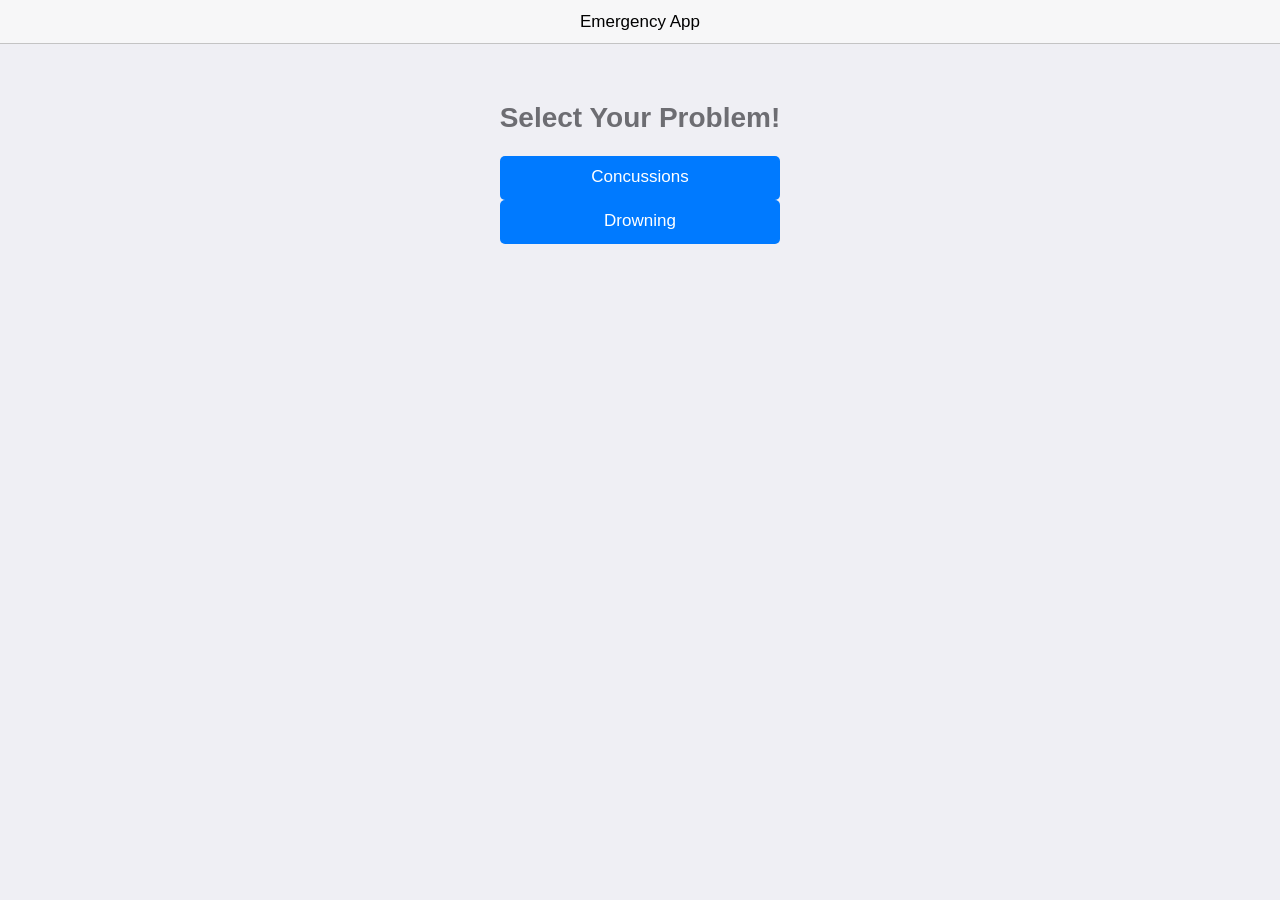
==== platforms/browser/www/index.html @ ed2ffac3 "Initial commit" ====
<!DOCTYPE html>
<html>
<head>
    <!--
        Customize this policy to fit your own app's needs. For more guidance, see:
            https://github.com/apache/cordova-plugin-whitelist/blob/master/README.md#content-security-policy
        Some notes:
            * gap: is required only on iOS (when using UIWebView) and is needed for JS->native communication
            * https://ssl.gstatic.com is required only on Android and is needed for TalkBack to function properly
            * Disables use of inline scripts in order to mitigate risk of XSS vulnerabilities. To change this:
                * Enable inline JS: add 'unsafe-inline' to default-src
        -->
    <meta http-equiv="Content-Security-Policy" content="default-src 'self' data: gap: https://ssl.gstatic.com 'unsafe-eval'; style-src 'self' 'unsafe-inline'; media-src *">

    <!-- Required meta tags-->
    <meta charset="utf-8">
    <meta name="viewport" content="width=device-width, initial-scale=1, maximum-scale=1, minimum-scale=1, user-scalable=no, minimal-ui">
    <meta name="apple-mobile-web-app-capable" content="yes">
    <meta name="apple-mobile-web-app-status-bar-style" content="black">
    <meta name="format-detection" content="telephone=no">
    <meta name="msapplication-tap-highlight" content="no">

    <!-- Your app title -->
    <title>Emergency App</title>

    <!-- This template defaults to the iOS CSS theme. To support both iOS and material design themes, see the Framework7 Tutorial at the link below:
        http://www.idangero.us/framework7/tutorials/maintain-both-ios-and-material-themes-in-single-app.html
     -->

    <link rel="stylesheet" href="lib/framework7/css/framework7.ios.min.css">
    <link rel="stylesheet" href="lib/framework7/css/framework7.ios.colors.min.css">

    <link rel="stylesheet" href="css/styles.css">
</head>

<body>



    <!-- Views -->
    <div class="views">
        <!-- Your main view, should have "view-main" class -->
        <div class="view view-main">
            <!-- Top Navbar-->
            <div class="navbar">
                <div class="navbar-inner">
                    <!-- We need cool sliding animation on title element, so we have additional "sliding" class -->
                    <div class="center sliding">Emergency App</div>

                </div>
            </div>
            <!-- Pages container, because we use fixed-through navbar and toolbar, it has additional appropriate classes-->
            <div class="pages navbar-through toolbar-through">
                <!-- Page, "data-page" contains page name -->
                <div data-page="index" class="page">
                    <!-- Scrollable page content -->
                    <div class="page-content">
                        <div class="content-block">
                            <div class="Aligner">
                              <div class="Aligner-item--center">
                                <h1>Select Your Problem!</h1>
                                <a class="button button-big button-fill" href="concussion_1.html">Concussions</a>
                                <a class="button button-big button-fill" href="drowning_1.html">Drowning</a>
                              </div>
                            </div>
                        </div>
                    </div>
                </div>
            </div>
            <!-- Bottom Toolbar-->

        </div>
    </div>

    <script type="text/javascript" src="cordova.js"></script>
    <script type="text/javascript" src="lib/framework7/js/framework7.min.js"></script>
    <script type="text/javascript" src="js/my-app.js"></script>
</body>

</html>
---- platforms/browser/www/lib/framework7/css/framework7.ios.min.css ----
/**
 * Framework7 1.4.0
 * Full Featured Mobile HTML Framework For Building iOS & Android Apps
 * 
 * http://www.idangero.us/framework7
 * 
 * Copyright 2015, Vladimir Kharlampidi
 * The iDangero.us
 * http://www.idangero.us/
 * 
 * Licensed under MIT
 * 
 * Released on: December 7, 2015
 */
body,html{position:relative;height:100%;width:100%;overflow-x:hidden}body{font-family:-apple-system,SF UI Text,Helvetica Neue,Helvetica,Arial,sans-serif;margin:0;padding:0;color:#000;font-size:14px;line-height:1.4;width:100%;-webkit-text-size-adjust:100%;background:#fff;overflow:hidden}@media all and (width:1024px) and (height:691px) and (orientation:landscape){body,html{height:671px}}@media all and (width:1024px) and (height:692px) and (orientation:landscape){body,html{height:672px}}*{-webkit-tap-highlight-color:transparent;-webkit-touch-callout:none}a,input,select,textarea{outline:0}a{text-decoration:none;color:#007aff}p{margin:1em 0}.row{display:-webkit-box;display:-ms-flexbox;display:-webkit-flex;display:flex;-webkit-box-pack:justify;-ms-flex-pack:justify;-webkit-justify-content:space-between;justify-content:space-between;-webkit-box-lines:multiple;-moz-box-lines:multiple;-webkit-flex-wrap:wrap;-ms-flex-wrap:wrap;flex-wrap:wrap;-webkit-box-align:start;-ms-flex-align:start;-webkit-align-items:flex-start;align-items:flex-start}.row>[class*=col-]{box-sizing:border-box}.row .col-auto{width:100%}.row .col-100{width:100%;width:-webkit-calc((100% - 15px*0)/ 1);width:calc((100% - 15px*0)/ 1)}.row.no-gutter .col-100{width:100%}.row .col-95{width:95%;width:-webkit-calc((100% - 15px*.05263157894736836)/ 1.0526315789473684);width:calc((100% - 15px*.05263157894736836)/ 1.0526315789473684)}.row.no-gutter .col-95{width:95%}.row .col-90{width:90%;width:-webkit-calc((100% - 15px*.11111111111111116)/ 1.1111111111111112);width:calc((100% - 15px*.11111111111111116)/ 1.1111111111111112)}.row.no-gutter .col-90{width:90%}.row .col-85{width:85%;width:-webkit-calc((100% - 15px*.17647058823529416)/ 1.1764705882352942);width:calc((100% - 15px*.17647058823529416)/ 1.1764705882352942)}.row.no-gutter .col-85{width:85%}.row .col-80{width:80%;width:-webkit-calc((100% - 15px*.25)/ 1.25);width:calc((100% - 15px*.25)/ 1.25)}.row.no-gutter .col-80{width:80%}.row .col-75{width:75%;width:-webkit-calc((100% - 15px*.33333333333333326)/ 1.3333333333333333);width:calc((100% - 15px*.33333333333333326)/ 1.3333333333333333)}.row.no-gutter .col-75{width:75%}.row .col-66{width:66.66666666666666%;width:-webkit-calc((100% - 15px*.5000000000000002)/ 1.5000000000000002);width:calc((100% - 15px*.5000000000000002)/ 1.5000000000000002)}.row.no-gutter .col-66{width:66.66666666666666%}.row .col-60{width:60%;width:-webkit-calc((100% - 15px*.6666666666666667)/ 1.6666666666666667);width:calc((100% - 15px*.6666666666666667)/ 1.6666666666666667)}.row.no-gutter .col-60{width:60%}.row .col-50{width:50%;width:-webkit-calc((100% - 15px*1)/ 2);width:calc((100% - 15px*1)/ 2)}.row.no-gutter .col-50{width:50%}.row .col-40{width:40%;width:-webkit-calc((100% - 15px*1.5)/ 2.5);width:calc((100% - 15px*1.5)/ 2.5)}.row.no-gutter .col-40{width:40%}.row .col-33{width:33.333333333333336%;width:-webkit-calc((100% - 15px*2)/ 3);width:calc((100% - 15px*2)/ 3)}.row.no-gutter .col-33{width:33.333333333333336%}.row .col-25{width:25%;width:-webkit-calc((100% - 15px*3)/ 4);width:calc((100% - 15px*3)/ 4)}.row.no-gutter .col-25{width:25%}.row .col-20{width:20%;width:-webkit-calc((100% - 15px*4)/ 5);width:calc((100% - 15px*4)/ 5)}.row.no-gutter .col-20{width:20%}.row .col-15{width:15%;width:-webkit-calc((100% - 15px*5.666666666666667)/ 6.666666666666667);width:calc((100% - 15px*5.666666666666667)/ 6.666666666666667)}.row.no-gutter .col-15{width:15%}.row .col-10{width:10%;width:-webkit-calc((100% - 15px*9)/ 10);width:calc((100% - 15px*9)/ 10)}.row.no-gutter .col-10{width:10%}.row .col-5{width:5%;width:-webkit-calc((100% - 15px*19)/ 20);width:calc((100% - 15px*19)/ 20)}.row.no-gutter .col-5{width:5%}.row .col-auto:nth-last-child(1),.row .col-auto:nth-last-child(1)~.col-auto{width:100%;width:-webkit-calc((100% - 15px*0)/ 1);width:calc((100% - 15px*0)/ 1)}.row.no-gutter .col-auto:nth-last-child(1),.row.no-gutter .col-auto:nth-last-child(1)~.col-auto{width:100%}.row .col-auto:nth-last-child(2),.row .col-auto:nth-last-child(2)~.col-auto{width:50%;width:-webkit-calc((100% - 15px*1)/ 2);width:calc((100% - 15px*1)/ 2)}.row.no-gutter .col-auto:nth-last-child(2),.row.no-gutter .col-auto:nth-last-child(2)~.col-auto{width:50%}.row .col-auto:nth-last-child(3),.row .col-auto:nth-last-child(3)~.col-auto{width:33.33333333%;width:-webkit-calc((100% - 15px*2)/ 3);width:calc((100% - 15px*2)/ 3)}.row.no-gutter .col-auto:nth-last-child(3),.row.no-gutter .col-auto:nth-last-child(3)~.col-auto{width:33.33333333%}.row .col-auto:nth-last-child(4),.row .col-auto:nth-last-child(4)~.col-auto{width:25%;width:-webkit-calc((100% - 15px*3)/ 4);width:calc((100% - 15px*3)/ 4)}.row.no-gutter .col-auto:nth-last-child(4),.row.no-gutter .col-auto:nth-last-child(4)~.col-auto{width:25%}.row .col-auto:nth-last-child(5),.row .col-auto:nth-last-child(5)~.col-auto{width:20%;width:-webkit-calc((100% - 15px*4)/ 5);width:calc((100% - 15px*4)/ 5)}.row.no-gutter .col-auto:nth-last-child(5),.row.no-gutter .col-auto:nth-last-child(5)~.col-auto{width:20%}.row .col-auto:nth-last-child(6),.row .col-auto:nth-last-child(6)~.col-auto{width:16.66666667%;width:-webkit-calc((100% - 15px*5)/ 6);width:calc((100% - 15px*5)/ 6)}.row.no-gutter .col-auto:nth-last-child(6),.row.no-gutter .col-auto:nth-last-child(6)~.col-auto{width:16.66666667%}.row .col-auto:nth-last-child(7),.row .col-auto:nth-last-child(7)~.col-auto{width:14.28571429%;width:-webkit-calc((100% - 15px*6)/ 7);width:calc((100% - 15px*6)/ 7)}.row.no-gutter .col-auto:nth-last-child(7),.row.no-gutter .col-auto:nth-last-child(7)~.col-auto{width:14.28571429%}.row .col-auto:nth-last-child(8),.row .col-auto:nth-last-child(8)~.col-auto{width:12.5%;width:-webkit-calc((100% - 15px*7)/ 8);width:calc((100% - 15px*7)/ 8)}.row.no-gutter .col-auto:nth-last-child(8),.row.no-gutter .col-auto:nth-last-child(8)~.col-auto{width:12.5%}.row .col-auto:nth-last-child(9),.row .col-auto:nth-last-child(9)~.col-auto{width:11.11111111%;width:-webkit-calc((100% - 15px*8)/ 9);width:calc((100% - 15px*8)/ 9)}.row.no-gutter .col-auto:nth-last-child(9),.row.no-gutter .col-auto:nth-last-child(9)~.col-auto{width:11.11111111%}.row .col-auto:nth-last-child(10),.row .col-auto:nth-last-child(10)~.col-auto{width:10%;width:-webkit-calc((100% - 15px*9)/ 10);width:calc((100% - 15px*9)/ 10)}.row.no-gutter .col-auto:nth-last-child(10),.row.no-gutter .col-auto:nth-last-child(10)~.col-auto{width:10%}.row .col-auto:nth-last-child(11),.row .col-auto:nth-last-child(11)~.col-auto{width:9.09090909%;width:-webkit-calc((100% - 15px*10)/ 11);width:calc((100% - 15px*10)/ 11)}.row.no-gutter .col-auto:nth-last-child(11),.row.no-gutter .col-auto:nth-last-child(11)~.col-auto{width:9.09090909%}.row .col-auto:nth-last-child(12),.row .col-auto:nth-last-child(12)~.col-auto{width:8.33333333%;width:-webkit-calc((100% - 15px*11)/ 12);width:calc((100% - 15px*11)/ 12)}.row.no-gutter .col-auto:nth-last-child(12),.row.no-gutter .col-auto:nth-last-child(12)~.col-auto{width:8.33333333%}.row .col-auto:nth-last-child(13),.row .col-auto:nth-last-child(13)~.col-auto{width:7.69230769%;width:-webkit-calc((100% - 15px*12)/ 13);width:calc((100% - 15px*12)/ 13)}.row.no-gutter .col-auto:nth-last-child(13),.row.no-gutter .col-auto:nth-last-child(13)~.col-auto{width:7.69230769%}.row .col-auto:nth-last-child(14),.row .col-auto:nth-last-child(14)~.col-auto{width:7.14285714%;width:-webkit-calc((100% - 15px*13)/ 14);width:calc((100% - 15px*13)/ 14)}.row.no-gutter .col-auto:nth-last-child(14),.row.no-gutter .col-auto:nth-last-child(14)~.col-auto{width:7.14285714%}.row .col-auto:nth-last-child(15),.row .col-auto:nth-last-child(15)~.col-auto{width:6.66666667%;width:-webkit-calc((100% - 15px*14)/ 15);width:calc((100% - 15px*14)/ 15)}.row.no-gutter .col-auto:nth-last-child(15),.row.no-gutter .col-auto:nth-last-child(15)~.col-auto{width:6.66666667%}@media all and (min-width:768px){.row .tablet-100{width:100%;width:-webkit-calc((100% - 15px*0)/ 1);width:calc((100% - 15px*0)/ 1)}.row.no-gutter .tablet-100{width:100%}.row .tablet-95{width:95%;width:-webkit-calc((100% - 15px*.05263157894736836)/ 1.0526315789473684);width:calc((100% - 15px*.05263157894736836)/ 1.0526315789473684)}.row.no-gutter .tablet-95{width:95%}.row .tablet-90{width:90%;width:-webkit-calc((100% - 15px*.11111111111111116)/ 1.1111111111111112);width:calc((100% - 15px*.11111111111111116)/ 1.1111111111111112)}.row.no-gutter .tablet-90{width:90%}.row .tablet-85{width:85%;width:-webkit-calc((100% - 15px*.17647058823529416)/ 1.1764705882352942);width:calc((100% - 15px*.17647058823529416)/ 1.1764705882352942)}.row.no-gutter .tablet-85{width:85%}.row .tablet-80{width:80%;width:-webkit-calc((100% - 15px*.25)/ 1.25);width:calc((100% - 15px*.25)/ 1.25)}.row.no-gutter .tablet-80{width:80%}.row .tablet-75{width:75%;width:-webkit-calc((100% - 15px*.33333333333333326)/ 1.3333333333333333);width:calc((100% - 15px*.33333333333333326)/ 1.3333333333333333)}.row.no-gutter .tablet-75{width:75%}.row .tablet-66{width:66.66666666666666%;width:-webkit-calc((100% - 15px*.5000000000000002)/ 1.5000000000000002);width:calc((100% - 15px*.5000000000000002)/ 1.5000000000000002)}.row.no-gutter .tablet-66{width:66.66666666666666%}.row .tablet-60{width:60%;width:-webkit-calc((100% - 15px*.6666666666666667)/ 1.6666666666666667);width:calc((100% - 15px*.6666666666666667)/ 1.6666666666666667)}.row.no-gutter .tablet-60{width:60%}.row .tablet-50{width:50%;width:-webkit-calc((100% - 15px*1)/ 2);width:calc((100% - 15px*1)/ 2)}.row.no-gutter .tablet-50{width:50%}.row .tablet-40{width:40%;width:-webkit-calc((100% - 15px*1.5)/ 2.5);width:calc((100% - 15px*1.5)/ 2.5)}.row.no-gutter .tablet-40{width:40%}.row .tablet-33{width:33.333333333333336%;width:-webkit-calc((100% - 15px*2)/ 3);width:calc((100% - 15px*2)/ 3)}.row.no-gutter .tablet-33{width:33.333333333333336%}.row .tablet-25{width:25%;width:-webkit-calc((100% - 15px*3)/ 4);width:calc((100% - 15px*3)/ 4)}.row.no-gutter .tablet-25{width:25%}.row .tablet-20{width:20%;width:-webkit-calc((100% - 15px*4)/ 5);width:calc((100% - 15px*4)/ 5)}.row.no-gutter .tablet-20{width:20%}.row .tablet-15{width:15%;width:-webkit-calc((100% - 15px*5.666666666666667)/ 6.666666666666667);width:calc((100% - 15px*5.666666666666667)/ 6.666666666666667)}.row.no-gutter .tablet-15{width:15%}.row .tablet-10{width:10%;width:-webkit-calc((100% - 15px*9)/ 10);width:calc((100% - 15px*9)/ 10)}.row.no-gutter .tablet-10{width:10%}.row .tablet-5{width:5%;width:-webkit-calc((100% - 15px*19)/ 20);width:calc((100% - 15px*19)/ 20)}.row.no-gutter .tablet-5{width:5%}.row .tablet-auto:nth-last-child(1),.row .tablet-auto:nth-last-child(1)~.col-auto{width:100%;width:-webkit-calc((100% - 15px*0)/ 1);width:calc((100% - 15px*0)/ 1)}.row.no-gutter .tablet-auto:nth-last-child(1),.row.no-gutter .tablet-auto:nth-last-child(1)~.tablet-auto{width:100%}.row .tablet-auto:nth-last-child(2),.row .tablet-auto:nth-last-child(2)~.col-auto{width:50%;width:-webkit-calc((100% - 15px*1)/ 2);width:calc((100% - 15px*1)/ 2)}.row.no-gutter .tablet-auto:nth-last-child(2),.row.no-gutter .tablet-auto:nth-last-child(2)~.tablet-auto{width:50%}.row .tablet-auto:nth-last-child(3),.row .tablet-auto:nth-last-child(3)~.col-auto{width:33.33333333%;width:-webkit-calc((100% - 15px*2)/ 3);width:calc((100% - 15px*2)/ 3)}.row.no-gutter .tablet-auto:nth-last-child(3),.row.no-gutter .tablet-auto:nth-last-child(3)~.tablet-auto{width:33.33333333%}.row .tablet-auto:nth-last-child(4),.row .tablet-auto:nth-last-child(4)~.col-auto{width:25%;width:-webkit-calc((100% - 15px*3)/ 4);width:calc((100% - 15px*3)/ 4)}.row.no-gutter .tablet-auto:nth-last-child(4),.row.no-gutter .tablet-auto:nth-last-child(4)~.tablet-auto{width:25%}.row .tablet-auto:nth-last-child(5),.row .tablet-auto:nth-last-child(5)~.col-auto{width:20%;width:-webkit-calc((100% - 15px*4)/ 5);width:calc((100% - 15px*4)/ 5)}.row.no-gutter .tablet-auto:nth-last-child(5),.row.no-gutter .tablet-auto:nth-last-child(5)~.tablet-auto{width:20%}.row .tablet-auto:nth-last-child(6),.row .tablet-auto:nth-last-child(6)~.col-auto{width:16.66666667%;width:-webkit-calc((100% - 15px*5)/ 6);width:calc((100% - 15px*5)/ 6)}.row.no-gutter .tablet-auto:nth-last-child(6),.row.no-gutter .tablet-auto:nth-last-child(6)~.tablet-auto{width:16.66666667%}.row .tablet-auto:nth-last-child(7),.row .tablet-auto:nth-last-child(7)~.col-auto{width:14.28571429%;width:-webkit-calc((100% - 15px*6)/ 7);width:calc((100% - 15px*6)/ 7)}.row.no-gutter .tablet-auto:nth-last-child(7),.row.no-gutter .tablet-auto:nth-last-child(7)~.tablet-auto{width:14.28571429%}.row .tablet-auto:nth-last-child(8),.row .tablet-auto:nth-last-child(8)~.col-auto{width:12.5%;width:-webkit-calc((100% - 15px*7)/ 8);width:calc((100% - 15px*7)/ 8)}.row.no-gutter .tablet-auto:nth-last-child(8),.row.no-gutter .tablet-auto:nth-last-child(8)~.tablet-auto{width:12.5%}.row .tablet-auto:nth-last-child(9),.row .tablet-auto:nth-last-child(9)~.col-auto{width:11.11111111%;width:-webkit-calc((100% - 15px*8)/ 9);width:calc((100% - 15px*8)/ 9)}.row.no-gutter .tablet-auto:nth-last-child(9),.row.no-gutter .tablet-auto:nth-last-child(9)~.tablet-auto{width:11.11111111%}.row .tablet-auto:nth-last-child(10),.row .tablet-auto:nth-last-child(10)~.col-auto{width:10%;width:-webkit-calc((100% - 15px*9)/ 10);width:calc((100% - 15px*9)/ 10)}.row.no-gutter .tablet-auto:nth-last-child(10),.row.no-gutter .tablet-auto:nth-last-child(10)~.tablet-auto{width:10%}.row .tablet-auto:nth-last-child(11),.row .tablet-auto:nth-last-child(11)~.col-auto{width:9.09090909%;width:-webkit-calc((100% - 15px*10)/ 11);width:calc((100% - 15px*10)/ 11)}.row.no-gutter .tablet-auto:nth-last-child(11),.row.no-gutter .tablet-auto:nth-last-child(11)~.tablet-auto{width:9.09090909%}.row .tablet-auto:nth-last-child(12),.row .tablet-auto:nth-last-child(12)~.col-auto{width:8.33333333%;width:-webkit-calc((100% - 15px*11)/ 12);width:calc((100% - 15px*11)/ 12)}.row.no-gutter .tablet-auto:nth-last-child(12),.row.no-gutter .tablet-auto:nth-last-child(12)~.tablet-auto{width:8.33333333%}.row .tablet-auto:nth-last-child(13),.row .tablet-auto:nth-last-child(13)~.col-auto{width:7.69230769%;width:-webkit-calc((100% - 15px*12)/ 13);width:calc((100% - 15px*12)/ 13)}.row.no-gutter .tablet-auto:nth-last-child(13),.row.no-gutter .tablet-auto:nth-last-child(13)~.tablet-auto{width:7.69230769%}.row .tablet-auto:nth-last-child(14),.row .tablet-auto:nth-last-child(14)~.col-auto{width:7.14285714%;width:-webkit-calc((100% - 15px*13)/ 14);width:calc((100% - 15px*13)/ 14)}.row.no-gutter .tablet-auto:nth-last-child(14),.row.no-gutter .tablet-auto:nth-last-child(14)~.tablet-auto{width:7.14285714%}.row .tablet-auto:nth-last-child(15),.row .tablet-auto:nth-last-child(15)~.col-auto{width:6.66666667%;width:-webkit-calc((100% - 15px*14)/ 15);width:calc((100% - 15px*14)/ 15)}.row.no-gutter .tablet-auto:nth-last-child(15),.row.no-gutter .tablet-auto:nth-last-child(15)~.tablet-auto{width:6.66666667%}}.view,.views{position:relative;width:100%;height:100%;z-index:5000}.views{overflow:auto;-webkit-overflow-scrolling:touch}.view{overflow:hidden;box-sizing:border-box}.pages{position:relative;width:100%;height:100%;overflow:hidden;background:#000}.page{box-sizing:border-box;position:absolute;left:0;top:0;width:100%;height:100%;background:#efeff4;-webkit-transform:translate3d(0,0,0);transform:translate3d(0,0,0)}.page.cached{display:none}.page-on-left{opacity:.9;-webkit-transform:translate3d(-20%,0,0);transform:translate3d(-20%,0,0)}.page-on-center .swipeback-page-shadow{opacity:1}.page-on-right{-webkit-transform:translate3d(100%,0,0);transform:translate3d(100%,0,0)}.page-on-right .swipeback-page-shadow{opacity:0}.page-content{overflow:auto;-webkit-overflow-scrolling:touch;box-sizing:border-box;height:100%;position:relative;z-index:1}.swipeback-page-shadow{position:absolute;right:100%;top:0;width:16px;height:100%;background:-webkit-linear-gradient(left,rgba(0,0,0,0) 0,rgba(0,0,0,0) 10%,rgba(0,0,0,.01) 50%,rgba(0,0,0,.2) 100%);background:linear-gradient(to right,rgba(0,0,0,0) 0,rgba(0,0,0,0) 10%,rgba(0,0,0,.01) 50%,rgba(0,0,0,.2) 100%);z-index:-1;content:''}html.android .swipeback-page-shadow{display:none;-webkit-animation:none;animation:none}.page-transitioning,.page-transitioning .swipeback-page-shadow{-webkit-transition-duration:.4s;transition-duration:.4s}.page-from-center-to-right:before,.page-from-right-to-center:before{position:absolute;right:100%;top:0;width:16px;height:100%;background:-webkit-linear-gradient(left,rgba(0,0,0,0) 0,rgba(0,0,0,0) 10%,rgba(0,0,0,.01) 50%,rgba(0,0,0,.2) 100%);background:linear-gradient(to right,rgba(0,0,0,0) 0,rgba(0,0,0,0) 10%,rgba(0,0,0,.01) 50%,rgba(0,0,0,.2) 100%);z-index:-1;content:''}html.android .page-from-center-to-right:before,html.android .page-from-right-to-center:before{display:none;-webkit-animation:none;animation:none}.page-from-right-to-center{-webkit-animation:pageFromRightToCenter .4s forwards;animation:pageFromRightToCenter .4s forwards}.page-from-right-to-center:before{-webkit-animation:pageFromRightToCenterShadow .4s forwards;animation:pageFromRightToCenterShadow .4s forwards}.page-from-center-to-right{-webkit-animation:pageFromCenterToRight .4s forwards;animation:pageFromCenterToRight .4s forwards}.page-from-center-to-right:before{-webkit-animation:pageFromCenterToRightShadow .4s forwards;animation:pageFromCenterToRightShadow .4s forwards}@-webkit-keyframes pageFromRightToCenter{from{-webkit-transform:translate3d(100%,0,0)}to{-webkit-transform:translate3d(0,0,0)}}@keyframes pageFromRightToCenter{from{transform:translate3d(100%,0,0)}to{transform:translate3d(0,0,0)}}@-webkit-keyframes pageFromRightToCenterShadow{from{opacity:0}to{opacity:1}}@keyframes pageFromRightToCenterShadow{from{opacity:0}to{opacity:1}}@-webkit-keyframes pageFromCenterToRight{from{-webkit-transform:translate3d(0,0,0)}to{-webkit-transform:translate3d(100%,0,0)}}@keyframes pageFromCenterToRight{from{transform:translate3d(0,0,0)}to{transform:translate3d(100%,0,0)}}@-webkit-keyframes pageFromCenterToRightShadow{from{opacity:1}to{opacity:0}}@keyframes pageFromCenterToRightShadow{from{opacity:1}to{opacity:0}}.page-from-center-to-left{-webkit-animation:pageFromCenterToLeft .4s forwards;animation:pageFromCenterToLeft .4s forwards}.page-from-left-to-center{-webkit-animation:pageFromLeftToCenter .4s forwards;animation:pageFromLeftToCenter .4s forwards}@-webkit-keyframes pageFromCenterToLeft{from{opacity:1;-webkit-transform:translate3d(0,0,0)}to{opacity:.9;-webkit-transform:translate3d(-20%,0,0)}}@keyframes pageFromCenterToLeft{from{transform:translate3d(0,0,0)}to{opacity:.9;transform:translate3d(-20%,0,0)}}@-webkit-keyframes pageFromLeftToCenter{from{opacity:.9;-webkit-transform:translate3d(-20%,0,0)}to{opacity:1;-webkit-transform:translate3d(0,0,0)}}@keyframes pageFromLeftToCenter{from{transform:translate3d(-20%,0,0)}to{opacity:1;transform:translate3d(0,0,0)}}.navbar-inner,.toolbar-inner{position:absolute;left:0;top:0;width:100%;height:100%;padding:0 8px;box-sizing:border-box;display:-webkit-box;display:-ms-flexbox;display:-webkit-flex;display:flex;-webkit-box-pack:justify;-ms-flex-pack:justify;-webkit-justify-content:space-between;justify-content:space-between;-webkit-box-align:center;-ms-flex-align:center;-webkit-align-items:center;align-items:center}.navbar-inner.cached{display:none}.navbar,.toolbar{height:44px;width:100%;box-sizing:border-box;font-size:17px;position:relative;margin:0;z-index:500;-webkit-backface-visibility:hidden;backface-visibility:hidden}.navbar b,.toolbar b{font-weight:500}html.ios-gt-8 .navbar b,html.ios-gt-8 .toolbar b{font-weight:600}.navbar,.subnavbar,.toolbar{background:#f7f7f8}.navbar a.link,.subnavbar a.link,.toolbar a.link{line-height:44px;height:44px;text-decoration:none;position:relative;display:-webkit-box;display:-ms-flexbox;display:-webkit-flex;display:flex;-webkit-box-pack:start;-ms-flex-pack:start;-webkit-justify-content:flex-start;justify-content:flex-start;-webkit-box-align:center;-ms-flex-align:center;-webkit-align-items:center;align-items:center;-webkit-transition-duration:.3s;transition-duration:.3s;-webkit-transform:translateZ(0);transform:translateZ(0)}.navbar a.link.active-state,.subnavbar a.link.active-state,.toolbar a.link.active-state,html:not(.watch-active-state) .navbar a.link:active,html:not(.watch-active-state) .subnavbar a.link:active,html:not(.watch-active-state) .toolbar a.link:active{opacity:.3;-webkit-transition-duration:0s;transition-duration:0s}.navbar a.link i+i,.navbar a.link i+span,.navbar a.link span+i,.navbar a.link span+span,.subnavbar a.link i+i,.subnavbar a.link i+span,.subnavbar a.link span+i,.subnavbar a.link span+span,.toolbar a.link i+i,.toolbar a.link i+span,.toolbar a.link span+i,.toolbar a.link span+span{margin-left:7px}.navbar a.icon-only,.subnavbar a.icon-only,.toolbar a.icon-only{min-width:44px;display:-webkit-box;display:-ms-flexbox;display:-webkit-flex;display:flex;-webkit-box-pack:center;-ms-flex-pack:center;-webkit-justify-content:center;justify-content:center;-webkit-box-align:center;-ms-flex-align:center;-webkit-align-items:center;align-items:center;margin:0}.navbar i.icon,.subnavbar i.icon,.toolbar i.icon{display:block}.navbar{left:0;top:0}.navbar:after{content:'';position:absolute;left:0;bottom:0;right:auto;top:auto;height:1px;width:100%;background-color:#c4c4c4;display:block;z-index:15;-webkit-transform-origin:50% 100%;transform-origin:50% 100%}html.pixel-ratio-2 .navbar:after{-webkit-transform:scaleY(.5);transform:scaleY(.5)}html.pixel-ratio-3 .navbar:after{-webkit-transform:scaleY(.33);transform:scaleY(.33)}.navbar:after{backface-visibility:hidden}.navbar.no-border:after{display:none}.navbar .center{font-size:17px;font-weight:500;text-align:center;margin:0;position:relative;overflow:hidden;text-overflow:ellipsis;white-space:nowrap;line-height:44px;-webkit-flex-shrink:10;-ms-flex:0 10 auto;flex-shrink:10;display:-webkit-box;display:-ms-flexbox;display:-webkit-flex;display:flex;-webkit-box-align:center;-ms-flex-align:center;-webkit-align-items:center;align-items:center}html.ios-gt-8 .navbar .center{font-weight:600}.navbar .left,.navbar .right{-webkit-flex-shrink:0;-ms-flex:0 0 auto;flex-shrink:0;display:-webkit-box;display:-ms-flexbox;display:-webkit-flex;display:flex;-webkit-box-pack:start;-ms-flex-pack:start;-webkit-justify-content:flex-start;justify-content:flex-start;-webkit-box-align:center;-ms-flex-align:center;-webkit-align-items:center;align-items:center;-webkit-transform:translate3d(0,0,0);transform:translate3d(0,0,0)}.navbar .left a+a,.navbar .right a+a{margin-left:15px}.navbar .left{margin-right:10px}.navbar .right{margin-left:10px}.navbar .right:first-child{position:absolute;right:8px;height:100%}.popup .navbar{-webkit-transform:translate3d(0,0,0);transform:translate3d(0,0,0)}.subnavbar{height:44px;width:100%;position:absolute;left:0;top:100%;margin-top:-1px;z-index:20;box-sizing:border-box;padding:0 8px;display:-webkit-box;display:-ms-flexbox;display:-webkit-flex;display:flex;-webkit-box-pack:justify;-ms-flex-pack:justify;-webkit-justify-content:space-between;justify-content:space-between;-webkit-box-align:center;-ms-flex-align:center;-webkit-align-items:center;align-items:center}.subnavbar:after{content:'';position:absolute;left:0;bottom:0;right:auto;top:auto;height:1px;width:100%;background-color:#c4c4c4;display:block;z-index:15;-webkit-transform-origin:50% 100%;transform-origin:50% 100%}html.pixel-ratio-2 .subnavbar:after{-webkit-transform:scaleY(.5);transform:scaleY(.5)}html.pixel-ratio-3 .subnavbar:after{-webkit-transform:scaleY(.33);transform:scaleY(.33)}.subnavbar.no-border:after{display:none}.navbar.no-border .subnavbar{margin-top:0}.navbar-on-left .subnavbar,.navbar-on-right .subnavbar{pointer-events:none}.navbar .subnavbar,.page .subnavbar{position:absolute}.page>.subnavbar{top:0;margin-top:0}.subnavbar>.buttons-row{width:100%}.subnavbar .searchbar,.subnavbar.searchbar{position:absolute}.subnavbar .searchbar,.subnavbar.searchbar{position:absolute}.subnavbar .searchbar{left:0;top:0}.toolbar{left:0;bottom:0}.toolbar:before{content:'';position:absolute;left:0;top:0;bottom:auto;right:auto;height:1px;width:100%;background-color:#c4c4c4;display:block;z-index:15;-webkit-transform-origin:50% 0;transform-origin:50% 0}html.pixel-ratio-2 .toolbar:before{-webkit-transform:scaleY(.5);transform:scaleY(.5)}html.pixel-ratio-3 .toolbar:before{-webkit-transform:scaleY(.33);transform:scaleY(.33)}.toolbar.no-border:before{display:none}.toolbar a{-webkit-flex-shrink:1;-ms-flex:0 1 auto;flex-shrink:1;position:relative;white-space:nowrap;text-overflow:ellipsis;overflow:hidden}.tabbar{color:#929292;z-index:5001}.tabbar a{color:#929292}.tabbar a.active{color:#007aff}.tabbar a.link{line-height:1.4}.tabbar a.link,.tabbar a.tab-link{height:100%;width:100%;box-sizing:border-box;display:-webkit-box;display:-ms-flexbox;display:-webkit-flex;display:flex;-webkit-box-pack:center;-ms-flex-pack:center;-webkit-justify-content:center;justify-content:center;-webkit-box-align:center;-ms-flex-align:center;-webkit-align-items:center;align-items:center;overflow:visible;-webkit-box-flex:1;-ms-flex:1;-webkit-box-orient:vertical;-moz-box-orient:vertical;-ms-flex-direction:column;-webkit-flex-direction:column;flex-direction:column}.tabbar i.icon{height:30px}.tabbar-labels{height:50px}.tabbar-labels a.link,.tabbar-labels a.tab-link{padding-top:4px;padding-bottom:4px;height:100%;-webkit-box-pack:justify;-ms-flex-pack:justify;-webkit-justify-content:space-between;justify-content:space-between}.tabbar-labels a.link i+span,.tabbar-labels a.tab-link i+span{margin:0}.tabbar-labels span.tabbar-label{line-height:1;display:block;margin:0;letter-spacing:.01em;font-size:10px;position:relative;text-overflow:ellipsis;white-space:nowrap}@media all and (min-width:768px){.tabbar .toolbar-inner{-webkit-box-pack:center;-ms-flex-pack:center;-webkit-justify-content:center;justify-content:center}.tabbar a.link,.tabbar a.tab-link{width:auto;min-width:105px}.tabbar-labels{height:56px}.tabbar-labels span.tabbar-label{font-size:14px}}.navbar-from-right-to-center .center,.navbar-from-right-to-center .fading,.navbar-from-right-to-center .left,.navbar-from-right-to-center .right,.navbar-from-right-to-center .subnavbar{-webkit-animation:navbarElementFadeIn .4s forwards;animation:navbarElementFadeIn .4s forwards}.navbar-from-right-to-center .sliding{opacity:1}.navbar-from-center-to-right .center,.navbar-from-center-to-right .fading,.navbar-from-center-to-right .left,.navbar-from-center-to-right .right,.navbar-from-center-to-right .subnavbar{-webkit-animation:navbarElementFadeOut .4s forwards;animation:navbarElementFadeOut .4s forwards}.navbar-from-center-to-right .sliding{opacity:0}.navbar-from-center-to-right .subnavbar.sliding{opacity:1}@-webkit-keyframes navbarElementFadeIn{from{opacity:0}to{opacity:1}}@keyframes navbarElementFadeIn{from{opacity:0}to{opacity:1}}.navbar-from-center-to-left .center,.navbar-from-center-to-left .fading,.navbar-from-center-to-left .left,.navbar-from-center-to-left .right,.navbar-from-center-to-left .subnavbar{-webkit-animation:navbarElementFadeOut .4s forwards;animation:navbarElementFadeOut .4s forwards}.navbar-from-center-to-left .sliding{opacity:0}.navbar-from-center-to-left .subnavbar.sliding{opacity:1}.navbar-from-left-to-center .center,.navbar-from-left-to-center .fading,.navbar-from-left-to-center .left,.navbar-from-left-to-center .right,.navbar-from-left-to-center .subnavbar{-webkit-animation:navbarElementFadeIn .4s forwards;animation:navbarElementFadeIn .4s forwards}.navbar-from-left-to-center .sliding{opacity:1}.navbar-on-left .center,.navbar-on-left .fading,.navbar-on-left .left,.navbar-on-left .right,.navbar-on-left .subnavbar{opacity:0}.navbar-on-left .sliding{opacity:0}.navbar-on-left .subnavbar.sliding{opacity:1;-webkit-transform:translate3d(-100%,0,0);transform:translate3d(-100%,0,0)}.navbar-on-right .center,.navbar-on-right .fading,.navbar-on-right .left,.navbar-on-right .right,.navbar-on-right .subnavbar{opacity:0}.navbar-on-right .sliding{opacity:0}.navbar-on-right .subnavbar.sliding{-webkit-transform:translate3d(100%,0,0);transform:translate3d(100%,0,0)}@-webkit-keyframes navbarElementFadeOut{from{opacity:1}to{opacity:0}}@keyframes navbarElementFadeOut{from{opacity:1}to{opacity:0}}.navbar-from-center-to-left .left.sliding .back.link .icon,.navbar-from-center-to-right .left.sliding .back.link .icon,.navbar-from-left-to-center .left.sliding .back.link .icon,.navbar-from-right-to-center .left.sliding .back.link .icon{-webkit-transition-duration:.4s;transition-duration:.4s}.navbar-from-center-to-left .sliding,.navbar-from-center-to-right .sliding,.navbar-from-left-to-center .sliding,.navbar-from-right-to-center .sliding{-webkit-transition-duration:.4s;transition-duration:.4s;-webkit-animation:none;animation:none}.page>.navbar,.page>.toolbar,.view>.navbar,.view>.toolbar,.views>.navbar,.views>.toolbar{position:absolute}.subnavbar~.page-content{padding-top:44px}.navbar-fixed .page-content,.navbar-through .page-content{padding-top:44px}.navbar-fixed .page-content.with-subnavbar,.navbar-fixed .subnavbar~.page-content,.navbar-fixed .with-subnavbar .page-content,.navbar-through .page-content.with-subnavbar,.navbar-through .subnavbar~.page-content,.navbar-through .with-subnavbar .page-content{padding-top:88px}.navbar-fixed .page .subnavbar,.navbar-fixed.page .subnavbar,.navbar-through .page .subnavbar,.navbar-through.page .subnavbar{top:44px}.tabbar-fixed .page-content,.tabbar-through .page-content,.toolbar-fixed .page-content,.toolbar-through .page-content{padding-bottom:44px}.tabbar-labels-fixed .page-content,.tabbar-labels-through .page-content{padding-bottom:50px}@media all and (min-width:768px){.tabbar-labels-fixed .page-content,.tabbar-labels-through .page-content{padding-bottom:56px}}.navbar.navbar-hiding{-webkit-transition-duration:.4s;transition-duration:.4s;-webkit-transform:translate3d(0,0,0);transform:translate3d(0,0,0)}.navbar.navbar-hiding~.page .list-group-title,.navbar.navbar-hiding~.page-content .list-group-title,.navbar.navbar-hiding~.pages .list-group-title{-webkit-transition-duration:.4s;transition-duration:.4s}.navbar.navbar-hiding~.page .subnavbar,.navbar.navbar-hiding~.page-content .subnavbar,.navbar.navbar-hiding~.pages .subnavbar{-webkit-transition-duration:.4s;transition-duration:.4s}.navbar.navbar-hidden{-webkit-transition-duration:.4s;transition-duration:.4s;-webkit-transform:translate3d(0,-100%,0);transform:translate3d(0,-100%,0)}.navbar.navbar-hidden~.page .list-group-title,.navbar.navbar-hidden~.page-content .list-group-title,.navbar.navbar-hidden~.pages .list-group-title{-webkit-transition-duration:.4s;transition-duration:.4s;top:-44px}.navbar.navbar-hidden~.page .subnavbar,.navbar.navbar-hidden~.page-content .subnavbar,.navbar.navbar-hidden~.pages .subnavbar{-webkit-transform:translate3d(0,-100%,0);transform:translate3d(0,-100%,0);-webkit-transition-duration:.4s;transition-duration:.4s}.page.no-navbar .page-content{padding-top:0}.page.no-navbar .page-content.with-subnavbar,.page.no-navbar.with-subnavbar .page-content,.with-subnavbar .page.no-navbar .page-content{padding-top:44px}.tabbar.tabbar-hiding,.tabbar.toolbar-hiding,.toolbar.tabbar-hiding,.toolbar.toolbar-hiding{-webkit-transition-duration:.4s;transition-duration:.4s;-webkit-transform:translate3d(0,0,0);transform:translate3d(0,0,0)}.tabbar.tabbar-hidden,.tabbar.toolbar-hidden,.toolbar.tabbar-hidden,.toolbar.toolbar-hidden{-webkit-transition-duration:.4s;transition-duration:.4s;-webkit-transform:translate3d(0,100%,0);transform:translate3d(0,100%,0)}.page.no-tabbar .page-content,.page.no-toolbar .page-content{padding-bottom:0}.searchbar{height:44px;width:100%;background:#c9c9ce;box-sizing:border-box;padding:0 8px;overflow:hidden;position:relative;display:-webkit-box;display:-ms-flexbox;display:-webkit-flex;display:flex;-webkit-box-align:center;-ms-flex-align:center;-webkit-align-items:center;align-items:center}.searchbar:after{content:'';position:absolute;left:0;bottom:0;right:auto;top:auto;height:1px;width:100%;background-color:#b4b4b4;display:block;z-index:15;-webkit-transform-origin:50% 100%;transform-origin:50% 100%}html.pixel-ratio-2 .searchbar:after{-webkit-transform:scaleY(.5);transform:scaleY(.5)}html.pixel-ratio-3 .searchbar:after{-webkit-transform:scaleY(.33);transform:scaleY(.33)}.searchbar .searchbar-input{width:100%;height:28px;position:relative;-webkit-flex-shrink:1;-ms-flex:0 1 auto;flex-shrink:1}.searchbar input[type=search]{box-sizing:border-box;width:100%;height:100%;display:block;border:none;-webkit-appearance:none;-moz-appearance:none;-ms-appearance:none;appearance:none;border-radius:5px;font-family:inherit;color:#000;font-size:14px;font-weight:400;padding:0 28px;background-color:#fff;background-repeat:no-repeat;background-position:8px center;background-image:url("data:image/svg+xml;charset=utf-8,%3Csvg%20xmlns%3D'http%3A%2F%2Fwww.w3.org%2F2000%2Fsvg'%20viewBox%3D'0%200%2013%2013'%20enable-background%3D'new%200%200%2013%2013'%3E%3Cg%3E%3Cpath%20fill%3D'%23939398'%20d%3D'M5%2C1c2.2%2C0%2C4%2C1.8%2C4%2C4S7.2%2C9%2C5%2C9S1%2C7.2%2C1%2C5S2.8%2C1%2C5%2C1%20M5%2C0C2.2%2C0%2C0%2C2.2%2C0%2C5s2.2%2C5%2C5%2C5s5-2.2%2C5-5S7.8%2C0%2C5%2C0%20L5%2C0z'%2F%3E%3C%2Fg%3E%3Cline%20stroke%3D'%23939398'%20stroke-miterlimit%3D'10'%20x1%3D'12.6'%20y1%3D'12.6'%20x2%3D'8.2'%20y2%3D'8.2'%2F%3E%3C%2Fsvg%3E");-webkit-background-size:13px 13px;background-size:13px 13px}.searchbar input[type=search]::-webkit-input-placeholder{color:#939398;opacity:1}.searchbar input[type=search]::-webkit-search-cancel-button{-webkit-appearance:none}.searchbar .searchbar-clear{position:absolute;width:28px;height:28px;right:0;top:0;opacity:0;pointer-events:none;background-position:center;background-repeat:no-repeat;background-image:url("data:image/svg+xml;charset=utf-8,%3Csvg%20xmlns%3D'http%3A%2F%2Fwww.w3.org%2F2000%2Fsvg'%20viewBox%3D'0%200%2028%2028'%3E%3Ccircle%20cx%3D'14'%20cy%3D'14'%20r%3D'14'%20fill%3D'%238e8e93'%2F%3E%3Cline%20stroke%3D'%23ffffff'%20stroke-width%3D'2'%20stroke-miterlimit%3D'10'%20x1%3D'8'%20y1%3D'8'%20x2%3D'20'%20y2%3D'20'%2F%3E%3Cline%20fill%3D'none'%20stroke%3D'%23ffffff'%20stroke-width%3D'2'%20stroke-miterlimit%3D'10'%20x1%3D'20'%20y1%3D'8'%20x2%3D'8'%20y2%3D'20'%2F%3E%3C%2Fsvg%3E");-webkit-background-size:14px 14px;background-size:14px 14px;-webkit-transition-duration:.3s;transition-duration:.3s;cursor:pointer}.searchbar .searchbar-cancel{-webkit-transition-duration:.3s;transition-duration:.3s;-webkit-transform:translate3d(0,0,0);transform:translate3d(0,0,0);font-size:17px;cursor:pointer;opacity:0;-webkit-flex-shrink:0;-ms-flex:0 0 auto;flex-shrink:0;margin-left:0;pointer-events:none;display:none}.searchbar.searchbar-active .searchbar-cancel{margin-left:8px;opacity:1;pointer-events:auto}.searchbar.searchbar-active .searchbar-cancel.active-state,html:not(.watch-active-state) .searchbar.searchbar-active .searchbar-cancel:active{opacity:.3;-webkit-transition-duration:0s;transition-duration:0s}.searchbar.searchbar-not-empty .searchbar-clear{pointer-events:auto;opacity:1}.searchbar-overlay{position:absolute;left:0;top:0;width:100%;height:100%;z-index:100;opacity:0;pointer-events:none;background:rgba(0,0,0,.4);-webkit-transition-duration:.3s;transition-duration:.3s;-webkit-transform:translate3d(0,0,0);transform:translate3d(0,0,0)}.searchbar-overlay.searchbar-overlay-active{opacity:1;pointer-events:auto}.searchbar-not-found{display:none}.hidden-by-searchbar,.list-block .hidden-by-searchbar,.list-block li.hidden-by-searchbar{display:none}.page>.searchbar{position:absolute;width:100%;left:0;top:0;z-index:200}.page>.searchbar~.page-content{padding-top:44px}.navbar-fixed .page>.searchbar,.navbar-fixed>.searchbar,.navbar-through .page>.searchbar,.navbar-through>.searchbar{top:44px}.navbar-fixed .page>.searchbar~.page-content,.navbar-fixed>.searchbar~.page-content,.navbar-through .page>.searchbar~.page-content,.navbar-through>.searchbar~.page-content{padding-top:88px}.messagebar{-webkit-transform:translate3d(0,0,0);transform:translate3d(0,0,0);-webkit-transition-duration:0s;transition-duration:0s}.messagebar textarea{-webkit-appearance:none;-moz-appearance:none;-ms-appearance:none;appearance:none;-webkit-box-sizing:border-box;-moz-box-sizing:border-box;box-sizing:border-box;border:1px solid #c8c8cd;background:#fff;border-radius:5px;box-shadow:none;display:block;padding:3px 8px 3px;margin:0;width:100%;height:28px;color:#000;font-size:17px;line-height:20px;font-family:inherit;resize:none;-webkit-flex-shrink:1;-ms-flex:0 1 auto;flex-shrink:1}.messagebar .link{-ms-flex-item-align:flex-end;-webkit-align-self:flex-end;align-self:flex-end}.messagebar .link.icon-only:first-child{margin-left:-6px}.messagebar .link:not(.icon-only)+textarea{margin-left:8px}.messagebar textarea+.link{margin-left:8px}.messagebar .link{-webkit-flex-shrink:0;-ms-flex:0 0 auto;flex-shrink:0}.messagebar~.page-content{padding-bottom:44px}.page.no-toolbar .messagebar~.page-content{padding-bottom:44px}.hidden-toolbar .messagebar{-webkit-transform:translate3d(0,0,0);transform:translate3d(0,0,0);-webkit-transition-duration:0s;transition-duration:0s}i.icon{display:inline-block;vertical-align:middle;background-size:100% auto;background-position:center;background-repeat:no-repeat;font-style:normal;position:relative}i.icon.icon-back{width:12px;height:20px;background-image:url("data:image/svg+xml;charset=utf-8,%3Csvg%20xmlns%3D'http%3A%2F%2Fwww.w3.org%2F2000%2Fsvg'%20viewBox%3D'0%200%2012%2020'%3E%3Cpath%20d%3D'M10%2C0l2%2C2l-8%2C8l8%2C8l-2%2C2L0%2C10L10%2C0z'%20fill%3D'%23007aff'%2F%3E%3C%2Fsvg%3E")}i.icon.icon-forward{width:12px;height:20px;background-image:url("data:image/svg+xml;charset=utf-8,%3Csvg%20xmlns%3D'http%3A%2F%2Fwww.w3.org%2F2000%2Fsvg'%20viewBox%3D'0%200%2012%2020'%3E%3Cpath%20d%3D'M2%2C20l-2-2l8-8L0%2C2l2-2l10%2C10L2%2C20z'%20fill%3D'%23007aff'%2F%3E%3C%2Fsvg%3E")}i.icon.icon-bars{width:21px;height:14px;background-image:url("data:image/svg+xml;charset=utf-8,%3Csvg%20xmlns%3D'http%3A%2F%2Fwww.w3.org%2F2000%2Fsvg'%20viewBox%3D'0%200%2021%2014'%3E%3Cpath%20fill%3D'%23007aff'%20d%3D'M0%2C0h2v2H0V0z%20M4%2C0h17v1H4V0z%20M0%2C6h2v2H0V6z%20M4%2C6h17v1H4V6z%20M0%2C12h2v2H0V12z%20M4%2C12h17v1H4V12z'%2F%3E%3C%2Fsvg%3E")}@media (-webkit-min-device-pixel-ratio:2),(min-resolution:2ddpx){i.icon.icon-bars{background-image:url("data:image/svg+xml;charset=utf-8,%3Csvg%20xmlns%3D'http%3A%2F%2Fwww.w3.org%2F2000%2Fsvg'%20viewBox%3D'0%200%2042%2026'%3E%3Cpath%20fill%3D'%23007aff'%20d%3D'M0%2C0h4v4H0V0z%20M8%2C1h34v2H8V1z%20M0%2C11h4v4H0V11z%20M8%2C12h34v2H8V12z%20M0%2C22h4v4H0V22z%20M8%2C23h34v2H8V23z'%2F%3E%3C%2Fsvg%3E");height:13px}}i.icon.icon-camera{width:25px;height:20px;background-image:url("data:image/svg+xml;charset=utf-8,%3Csvg%20xmlns%3D'http%3A%2F%2Fwww.w3.org%2F2000%2Fsvg'%20x%3D'0px'%20y%3D'0px'%20viewBox%3D'0%200%2025%2020'%3E%3Cpath%20fill%3D'%238C8D92'%20d%3D'M13.3%2C5.5c-2.7%2C0-5%2C2.2-5%2C5s2.2%2C5%2C5%2C5c2.7%2C0%2C5-2.2%2C5-5S16%2C5.5%2C13.3%2C5.5z'%2F%3E%3Cpath%20fill%3D'%238C8D92'%20d%3D'M22.8%2C1.8h-3.3c-0.2-1.3-1-1.8-2-1.8H8.1c-1%2C0-1.8%2C0.4-2%2C1.8H2.8C1.4%2C1.8%2C0%2C2.8%2C0%2C4.2v12.6%20c0%2C1.4%2C1.4%2C2.5%2C2.8%2C2.5h20c1.4%2C0%2C2.2-1.1%2C2.2-2.5V4.2C25%2C2.8%2C24.2%2C1.8%2C22.8%2C1.8z%20M3.5%2C6.4C2.6%2C6.4%2C2%2C5.8%2C2%2C5c0-0.8%2C0.7-1.5%2C1.5-1.5%20S5%2C4.1%2C5%2C5C5%2C5.8%2C4.3%2C6.4%2C3.5%2C6.4z%20M13.3%2C16.8c-3.5%2C0-6.3-2.7-6.3-6.2c0-3.3%2C2.5-6.2%2C5.7-6.2h1.2c3.2%2C0%2C5.7%2C2.9%2C5.7%2C6.2%20C19.6%2C14.1%2C16.7%2C16.8%2C13.3%2C16.8z'%2F%3E%3C%2Fsvg%3E")}i.icon.icon-f7{width:29px;height:29px;background-image:url(../img/i-f7-ios.png);border-radius:6px}i.icon.icon-form-name{width:29px;height:29px;background-image:url(../img/i-form-name-ios.svg)}i.icon.icon-form-password{width:29px;height:29px;background-image:url(../img/i-form-password-ios.svg)}i.icon.icon-form-email{width:29px;height:29px;background-image:url(../img/i-form-email-ios.svg)}i.icon.icon-form-calendar{width:29px;height:29px;background-image:url(../img/i-form-calendar-ios.svg)}i.icon.icon-form-tel{width:29px;height:29px;background-image:url(../img/i-form-tel-ios.svg)}i.icon.icon-form-gender{width:29px;height:29px;background-image:url(../img/i-form-gender-ios.svg)}i.icon.icon-form-toggle{width:29px;height:29px;background-image:url(../img/i-form-toggle-ios.svg)}i.icon.icon-form-comment{width:29px;height:29px;background-image:url(../img/i-form-comment-ios.svg)}i.icon.icon-form-settings{width:29px;height:29px;background-image:url(../img/i-form-settings-ios.svg)}i.icon.icon-form-url{width:29px;height:29px;background-image:url(../img/i-form-url-ios.svg)}i.icon.icon-next,i.icon.icon-prev{width:15px;height:15px}i.icon.icon-next{background-image:url("data:image/svg+xml;charset=utf-8,%3Csvg%20xmlns%3D'http%3A%2F%2Fwww.w3.org%2F2000%2Fsvg'%20viewBox%3D'0%200%2015%2015'%3E%3Cg%3E%3Cpath%20fill%3D'%23007aff'%20d%3D'M1%2C1.6l11.8%2C5.8L1%2C13.4V1.6%20M0%2C0v15l15-7.6L0%2C0L0%2C0z'%2F%3E%3C%2Fg%3E%3C%2Fsvg%3E")}i.icon.icon-prev{background-image:url("data:image/svg+xml;charset=utf-8,%3Csvg%20xmlns%3D'http%3A%2F%2Fwww.w3.org%2F2000%2Fsvg'%20viewBox%3D'0%200%2015%2015'%3E%3Cg%3E%3Cpath%20fill%3D'%23007aff'%20d%3D'M14%2C1.6v11.8L2.2%2C7.6L14%2C1.6%20M15%2C0L0%2C7.6L15%2C15V0L15%2C0z'%2F%3E%3C%2Fg%3E%3C%2Fsvg%3E")}i.icon.icon-plus{width:25px;height:25px;font-size:31px;line-height:20px;text-align:center;font-weight:100}.badge{font-size:13px;display:inline-block;color:#fff;background:#8e8e93;border-radius:20px;padding:0 6px;height:20px;line-height:20px;box-sizing:border-box;text-align:center}.item-after .badge{min-width:20px}.icon .badge{position:absolute;left:100%;margin-left:-10px;top:-2px;font-size:10px;line-height:16px;height:16px;border-radius:16px;padding:0 4px;min-width:16px}.content-block{margin:35px 0;padding:0 15px;color:#6d6d72;box-sizing:border-box}.content-block-title{position:relative;overflow:hidden;margin:0;white-space:nowrap;text-overflow:ellipsis;font-size:14px;text-transform:uppercase;line-height:1;color:#6d6d72;margin:35px 15px 10px}.content-block-title+.card,.content-block-title+.content-block,.content-block-title+.list-block{margin-top:10px}.content-block-inner{background:#fff;padding:10px 15px;margin-left:-15px;width:100%;position:relative;color:#000}.content-block-inner:before{content:'';position:absolute;left:0;top:0;bottom:auto;right:auto;height:1px;width:100%;background-color:#c8c7cc;display:block;z-index:15;-webkit-transform-origin:50% 0;transform-origin:50% 0}html.pixel-ratio-2 .content-block-inner:before{-webkit-transform:scaleY(.5);transform:scaleY(.5)}html.pixel-ratio-3 .content-block-inner:before{-webkit-transform:scaleY(.33);transform:scaleY(.33)}.content-block-inner:after{content:'';position:absolute;left:0;bottom:0;right:auto;top:auto;height:1px;width:100%;background-color:#c8c7cc;display:block;z-index:15;-webkit-transform-origin:50% 100%;transform-origin:50% 100%}html.pixel-ratio-2 .content-block-inner:after{-webkit-transform:scaleY(.5);transform:scaleY(.5)}html.pixel-ratio-3 .content-block-inner:after{-webkit-transform:scaleY(.33);transform:scaleY(.33)}.content-block.inset{margin-left:15px;margin-right:15px;border-radius:7px}.content-block.inset .content-block-inner{border-radius:7px}.content-block.inset .content-block-inner:before{display:none}.content-block.inset .content-block-inner:after{display:none}@media all and (min-width:768px){.content-block.tablet-inset{margin-left:15px;margin-right:15px;border-radius:7px}.content-block.tablet-inset .content-block-inner{border-radius:7px}.content-block.tablet-inset .content-block-inner:before{display:none}.content-block.tablet-inset .content-block-inner:after{display:none}}.list-block{margin:35px 0;font-size:17px}.list-block ul{background:#fff;list-style:none;padding:0;margin:0;position:relative}.list-block ul:before{content:'';position:absolute;left:0;top:0;bottom:auto;right:auto;height:1px;width:100%;background-color:#c8c7cc;display:block;z-index:15;-webkit-transform-origin:50% 0;transform-origin:50% 0}html.pixel-ratio-2 .list-block ul:before{-webkit-transform:scaleY(.5);transform:scaleY(.5)}html.pixel-ratio-3 .list-block ul:before{-webkit-transform:scaleY(.33);transform:scaleY(.33)}.list-block ul:after{content:'';position:absolute;left:0;bottom:0;right:auto;top:auto;height:1px;width:100%;background-color:#c8c7cc;display:block;z-index:15;-webkit-transform-origin:50% 100%;transform-origin:50% 100%}html.pixel-ratio-2 .list-block ul:after{-webkit-transform:scaleY(.5);transform:scaleY(.5)}html.pixel-ratio-3 .list-block ul:after{-webkit-transform:scaleY(.33);transform:scaleY(.33)}.list-block ul ul{padding-left:45px}.list-block ul ul:before{display:none}.list-block ul ul:after{display:none}.list-block .align-top,.list-block .align-top .item-content,.list-block .align-top .item-inner{-webkit-box-align:start;-ms-flex-align:start;-webkit-align-items:flex-start;align-items:flex-start}.list-block.inset{margin-left:15px;margin-right:15px;border-radius:7px}.list-block.inset .content-block-title{margin-left:0;margin-right:0}.list-block.inset ul{border-radius:7px}.list-block.inset ul:before{display:none}.list-block.inset ul:after{display:none}.list-block.inset li:first-child>a{border-radius:7px 7px 0 0}.list-block.inset li:last-child>a{border-radius:0 0 7px 7px}.list-block.inset li:first-child:last-child>a{border-radius:7px}@media all and (min-width:768px){.list-block.tablet-inset{margin-left:15px;margin-right:15px;border-radius:7px}.list-block.tablet-inset .content-block-title{margin-left:0;margin-right:0}.list-block.tablet-inset ul{border-radius:7px}.list-block.tablet-inset ul:before{display:none}.list-block.tablet-inset ul:after{display:none}.list-block.tablet-inset li:first-child>a{border-radius:7px 7px 0 0}.list-block.tablet-inset li:last-child>a{border-radius:0 0 7px 7px}.list-block.tablet-inset li:first-child:last-child>a{border-radius:7px}.list-block.tablet-inset .content-block-title{margin-left:0;margin-right:0}.list-block.tablet-inset ul{border-radius:7px}.list-block.tablet-inset ul:before{display:none}.list-block.tablet-inset ul:after{display:none}.list-block.tablet-inset li:first-child>a{border-radius:7px 7px 0 0}.list-block.tablet-inset li:last-child>a{border-radius:0 0 7px 7px}.list-block.tablet-inset li:first-child:last-child>a{border-radius:7px}}.list-block li{box-sizing:border-box;position:relative}.list-block .item-media{display:-webkit-box;display:-ms-flexbox;display:-webkit-flex;display:flex;-webkit-flex-shrink:0;-ms-flex:0 0 auto;flex-shrink:0;-webkit-box-lines:single;-moz-box-lines:single;-webkit-flex-wrap:nowrap;-ms-flex-wrap:none;-ms-flex-wrap:nowrap;flex-wrap:nowrap;box-sizing:border-box;-webkit-box-align:center;-ms-flex-align:center;-webkit-align-items:center;align-items:center;padding-top:7px;padding-bottom:8px}.list-block .item-media i+i{margin-left:5px}.list-block .item-media i+img{margin-left:5px}.list-block .item-media+.item-inner{margin-left:15px}.list-block .item-inner{padding-right:15px;position:relative;width:100%;padding-top:8px;padding-bottom:7px;min-height:44px;box-sizing:border-box;display:-webkit-box;display:-ms-flexbox;display:-webkit-flex;display:flex;-webkit-box-flex:1;-ms-flex:1;overflow:hidden;-webkit-box-pack:justify;-ms-flex-pack:justify;-webkit-justify-content:space-between;justify-content:space-between;-webkit-box-align:center;-ms-flex-align:center;-webkit-align-items:center;align-items:center;-ms-flex-item-align:stretch;-webkit-align-self:stretch;align-self:stretch}.list-block .item-inner:after{content:'';position:absolute;left:0;bottom:0;right:auto;top:auto;height:1px;width:100%;background-color:#c8c7cc;display:block;z-index:15;-webkit-transform-origin:50% 100%;transform-origin:50% 100%}html.pixel-ratio-2 .list-block .item-inner:after{-webkit-transform:scaleY(.5);transform:scaleY(.5)}html.pixel-ratio-3 .list-block .item-inner:after{-webkit-transform:scaleY(.33);transform:scaleY(.33)}.list-block .item-title{-webkit-flex-shrink:1;-ms-flex:0 1 auto;flex-shrink:1;min-width:0;white-space:nowrap;position:relative;overflow:hidden;text-overflow:ellipsis;max-width:100%}.list-block .item-after{white-space:nowrap;color:#8e8e93;-webkit-flex-shrink:0;-ms-flex:0 0 auto;flex-shrink:0;margin-left:5px;display:-webkit-box;display:-ms-flexbox;display:-webkit-flex;display:flex;max-height:28px}.list-block .autocomplete-opener .item-after,.list-block .smart-select .item-after{max-width:70%;overflow:hidden;text-overflow:ellipsis;position:relative;display:block}.list-block .item-link{-webkit-transition-duration:.3s;transition-duration:.3s;display:block;color:inherit}.list-block .item-link .item-inner{padding-right:35px;background-image:url("data:image/svg+xml;charset=utf-8,%3Csvg%20viewBox%3D'0%200%2060%20120'%20xmlns%3D'http%3A%2F%2Fwww.w3.org%2F2000%2Fsvg'%3E%3Cpath%20d%3D'm60%2061.5-38.25%2038.25-9.75-9.75%2029.25-28.5-29.25-28.5%209.75-9.75z'%20fill%3D'%23c7c7cc'%2F%3E%3C%2Fsvg%3E");background-size:10px 20px;background-repeat:no-repeat;background-position:95% center;background-position:-webkit-calc(100% - 15px) center;background-position:calc(100% - 15px) center}.list-block .item-link.active-state,html:not(.watch-active-state) .list-block .item-link:active{-webkit-transition-duration:0s;transition-duration:0s;background-color:#d9d9d9}.list-block .item-link.active-state .item-inner:after,html:not(.watch-active-state) .list-block .item-link:active .item-inner:after{background-color:transparent}.list-block .item-link.list-button{padding:0 15px;text-align:center;color:#007aff;display:block;line-height:43px}.list-block .item-link.list-button:after{content:'';position:absolute;left:0;bottom:0;right:auto;top:auto;height:1px;width:100%;background-color:#c8c7cc;display:block;z-index:15;-webkit-transform-origin:50% 100%;transform-origin:50% 100%}html.pixel-ratio-2 .list-block .item-link.list-button:after{-webkit-transform:scaleY(.5);transform:scaleY(.5)}html.pixel-ratio-3 .list-block .item-link.list-button:after{-webkit-transform:scaleY(.33);transform:scaleY(.33)}.list-block .item-content{box-sizing:border-box;padding-left:15px;min-height:44px;display:-webkit-box;display:-ms-flexbox;display:-webkit-flex;display:flex;-webkit-box-pack:justify;-ms-flex-pack:justify;-webkit-justify-content:space-between;justify-content:space-between;-webkit-box-align:center;-ms-flex-align:center;-webkit-align-items:center;align-items:center}.list-block .list-block-label{margin:10px 0 35px;padding:0 15px;font-size:14px;color:#8f8f94}.list-block .swipeout{overflow:hidden;-webkit-transform-style:preserve-3d;transform-style:preserve-3d}.list-block .swipeout.deleting{-webkit-transition-duration:.3s;transition-duration:.3s}.list-block .swipeout.deleting .swipeout-content{-webkit-transform:translateX(-100%);transform:translateX(-100%)}.list-block .swipeout.transitioning .swipeout-actions-left a,.list-block .swipeout.transitioning .swipeout-actions-right a,.list-block .swipeout.transitioning .swipeout-content,.list-block .swipeout.transitioning .swipeout-overswipe{-webkit-transition:.3s;transition:.3s}.list-block .swipeout-content{position:relative;z-index:10}.list-block .swipeout-overswipe{-webkit-transition:.2s left;transition:.2s left}.list-block .swipeout-actions-left,.list-block .swipeout-actions-right{position:absolute;top:0;height:100%;display:-webkit-box;display:-ms-flexbox;display:-webkit-flex;display:flex}.list-block .swipeout-actions-left a,.list-block .swipeout-actions-right a{padding:0 30px;color:#fff;background:#c7c7cc;display:-webkit-box;display:-ms-flexbox;display:-webkit-flex;display:flex;-webkit-box-align:center;-ms-flex-align:center;-webkit-align-items:center;align-items:center;position:relative;left:0}.list-block .swipeout-actions-left a:after,.list-block .swipeout-actions-right a:after{content:'';position:absolute;top:0;width:600%;height:100%;background:inherit;z-index:-1}.list-block .swipeout-actions-left a.swipeout-delete,.list-block .swipeout-actions-right a.swipeout-delete{background:#ff3b30}.list-block .swipeout-actions-right{right:0;-webkit-transform:translateX(100%);transform:translateX(100%)}.list-block .swipeout-actions-right a:after{left:100%;margin-left:-1px}.list-block .swipeout-actions-left{left:0;-webkit-transform:translateX(-100%);transform:translateX(-100%)}.list-block .swipeout-actions-left a:after{right:100%;margin-right:-1px}.list-block .item-subtitle{font-size:15px;position:relative;overflow:hidden;white-space:nowrap;max-width:100%;text-overflow:ellipsis}.list-block .item-text{font-size:15px;color:#8e8e93;line-height:21px;position:relative;overflow:hidden;height:42px;text-overflow:ellipsis;-webkit-line-clamp:2;-webkit-box-orient:vertical;display:-webkit-box}.list-block li.media-item .item-title,.list-block.media-list .item-title{font-weight:500}html.ios-gt-8 .list-block li.media-item .item-title,html.ios-gt-8 .list-block.media-list .item-title{font-weight:600}.list-block li.media-item .item-inner,.list-block.media-list .item-inner{display:block;padding-top:10px;padding-bottom:9px;-ms-flex-item-align:stretch;-webkit-align-self:stretch;align-self:stretch}.list-block li.media-item .item-link .item-inner,.list-block.media-list .item-link .item-inner{background:0 0;padding-right:15px}.list-block li.media-item .item-link .item-title-row,.list-block.media-list .item-link .item-title-row{padding-right:20px;background:no-repeat right center;background-image:url("data:image/svg+xml;charset=utf-8,%3Csvg%20viewBox%3D'0%200%2060%20120'%20xmlns%3D'http%3A%2F%2Fwww.w3.org%2F2000%2Fsvg'%3E%3Cpath%20d%3D'm60%2061.5-38.25%2038.25-9.75-9.75%2029.25-28.5-29.25-28.5%209.75-9.75z'%20fill%3D'%23c7c7cc'%2F%3E%3C%2Fsvg%3E");background-size:10px 20px}.list-block li.media-item .item-media,.list-block.media-list .item-media{padding-top:9px;padding-bottom:10px}.list-block li.media-item .item-media img,.list-block.media-list .item-media img{display:block}.list-block li.media-item .item-title-row,.list-block.media-list .item-title-row{display:-webkit-box;display:-ms-flexbox;display:-webkit-flex;display:flex;-webkit-box-pack:justify;-ms-flex-pack:justify;-webkit-justify-content:space-between;justify-content:space-between}.list-block li.media-item .item-content>.item-after,.list-block.media-list .item-content>.item-after{margin-right:15px;margin-left:15px}.list-block .list-group ul:after,.list-block .list-group ul:before{z-index:25}.list-block .list-group+.list-group ul:before{display:none}.list-block .item-divider,.list-block .list-group-title{background:#F7F7F7;margin-top:-1px;padding:4px 15px;white-space:nowrap;position:relative;max-width:100%;text-overflow:ellipsis;overflow:hidden;color:#8e8e93;z-index:15}.list-block .item-divider:before,.list-block .list-group-title:before{content:'';position:absolute;left:0;top:0;bottom:auto;right:auto;height:1px;width:100%;background-color:#c8c7cc;display:block;z-index:15;-webkit-transform-origin:50% 0;transform-origin:50% 0}html.pixel-ratio-2 .list-block .item-divider:before,html.pixel-ratio-2 .list-block .list-group-title:before{-webkit-transform:scaleY(.5);transform:scaleY(.5)}html.pixel-ratio-3 .list-block .item-divider:before,html.pixel-ratio-3 .list-block .list-group-title:before{-webkit-transform:scaleY(.33);transform:scaleY(.33)}.list-block .list-group-title{position:relative;position:-webkit-sticky;position:-moz-sticky;position:sticky;top:0;z-index:20;margin-top:0}.list-block .list-group-title:before{display:none}.list-block .sortable-handler{position:absolute;right:0;top:0;bottom:1px;z-index:10;background-repeat:no-repeat;background-size:18px 12px;background-position:center;width:35px;background-image:url("data:image/svg+xml;charset=utf-8,%3Csvg%20xmlns%3D'http%3A%2F%2Fwww.w3.org%2F2000%2Fsvg'%20viewBox%3D'0%200%2018%2012'%20fill%3D'%23c7c7cc'%3E%3Cpath%20d%3D'M0%2C2V0h22v2H0z'%2F%3E%3Cpath%20d%3D'M0%2C7V5h22v2H0z'%2F%3E%3Cpath%20d%3D'M0%2C12v-2h22v2H0z'%2F%3E%3C%2Fsvg%3E");opacity:0;visibility:hidden;cursor:pointer;-webkit-transition-duration:.3s;transition-duration:.3s}.list-block.sortable .item-inner{-webkit-transition-duration:.3s;transition-duration:.3s}.list-block.sortable-opened .sortable-handler{visibility:visible;opacity:1}.list-block.sortable-opened .item-inner,.list-block.sortable-opened .item-link .item-inner{padding-right:35px}.list-block.sortable-opened .item-link .item-inner,.list-block.sortable-opened .item-link .item-title-row{background-image:none}.list-block.sortable-sorting li{-webkit-transition-duration:.3s;transition-duration:.3s}.list-block li.sorting{z-index:50;background:rgba(255,255,255,.8);box-shadow:0 2px 8px rgba(0,0,0,.6);-webkit-transition-duration:0s;transition-duration:0s}.list-block li.sorting .item-inner:after{display:none}.list-block li:last-child .list-button:after{display:none}.list-block li:last-child .item-inner:after,.list-block li:last-child li:last-child .item-inner:after{display:none}.list-block li li:last-child .item-inner:after,.list-block li:last-child li .item-inner:after{content:'';position:absolute;left:0;bottom:0;right:auto;top:auto;height:1px;width:100%;background-color:#c8c7cc;display:block;z-index:15;-webkit-transform-origin:50% 100%;transform-origin:50% 100%}html.pixel-ratio-2 .list-block li li:last-child .item-inner:after,html.pixel-ratio-2 .list-block li:last-child li .item-inner:after{-webkit-transform:scaleY(.5);transform:scaleY(.5)}html.pixel-ratio-3 .list-block li li:last-child .item-inner:after,html.pixel-ratio-3 .list-block li:last-child li .item-inner:after{-webkit-transform:scaleY(.33);transform:scaleY(.33)}.contacts-content{background:#fff}.contacts-block{margin:0}.contacts-block .list-group-title{padding:0 15px;background:#f7f7f7;color:#000;font-weight:500;line-height:22px;height:22px}html.ios-gt-8 .contacts-block .list-group-title{font-weight:600}.contacts-block .list-group:first-child ul:before{display:none}.contacts-block .list-group:last-child ul:after{display:none}.list-block input[type=time],.list-block input[type=number],.list-block input[type=search],.list-block input[type=text],.list-block input[type=password],.list-block input[type=email],.list-block input[type=tel],.list-block input[type=url],.list-block input[type=date],.list-block input[type=datetime-local],.list-block select,.list-block textarea{-webkit-appearance:none;-moz-appearance:none;-ms-appearance:none;appearance:none;box-sizing:border-box;border:none;background:0 0;border-radius:0;box-shadow:none;display:block;padding:0;margin:0;width:100%;height:43px;color:#000;font-size:17px;font-family:inherit}.list-block .item-title.label{vertical-align:top}.list-block .item-title.label+.item-input{margin-left:5px}.list-block input[type=date],.list-block input[type=datetime-local]{line-height:44px}.list-block select{-webkit-appearance:none;-moz-appearance:none;-ms-appearance:none;appearance:none}.list-block textarea{height:100px;resize:none;line-height:1.4;padding-top:8px;padding-bottom:7px}.list-block textarea.resizable{height:43px}.list-block .item-input{width:100%;margin-top:-8px;margin-bottom:-7px;-webkit-box-flex:1;-ms-flex:1;-webkit-flex-shrink:1;-ms-flex:0 1 auto;flex-shrink:1}.list-block .item-title.label{width:35%;-webkit-flex-shrink:0;-ms-flex:0 0 auto;flex-shrink:0}.label-switch{display:inline-block;vertical-align:middle;width:52px;border-radius:16px;box-sizing:border-box;height:32px;position:relative;cursor:pointer;-ms-flex-item-align:center;-webkit-align-self:center;align-self:center}.label-switch .checkbox{width:52px;border-radius:16px;box-sizing:border-box;height:32px;background:#e5e5e5;z-index:0;margin:0;padding:0;-webkit-appearance:none;-moz-appearance:none;-ms-appearance:none;appearance:none;border:none;cursor:pointer;position:relative;-webkit-transition-duration:.3s;transition-duration:.3s}.label-switch .checkbox:before{content:' ';position:absolute;left:2px;top:2px;width:48px;border-radius:16px;box-sizing:border-box;height:28px;background:#fff;z-index:1;-webkit-transition-duration:.3s;transition-duration:.3s;-webkit-transform:scale(1);transform:scale(1)}.label-switch .checkbox:after{content:' ';height:28px;width:28px;border-radius:28px;background:#fff;position:absolute;z-index:2;top:2px;left:2px;box-shadow:0 2px 5px rgba(0,0,0,.4);-webkit-transform:translateX(0);transform:translateX(0);-webkit-transition-duration:.3s;transition-duration:.3s}.label-switch input[type=checkbox]{display:none}.label-switch input[type=checkbox]:checked+.checkbox{background:#4cd964}.label-switch input[type=checkbox]:checked+.checkbox:before{-webkit-transform:scale(0);transform:scale(0)}.label-switch input[type=checkbox]:checked+.checkbox:after{-webkit-transform:translateX(20px);transform:translateX(20px)}html.android .label-switch input[type=checkbox]+.checkbox{-webkit-transition-duration:0;transition-duration:0}html.android .label-switch input[type=checkbox]+.checkbox:after,html.android .label-switch input[type=checkbox]+.checkbox:before{-webkit-transition-duration:0;transition-duration:0}.button{border:1px solid #007aff;color:#007aff;text-decoration:none;text-align:center;display:block;border-radius:5px;line-height:27px;box-sizing:border-box;-webkit-appearance:none;-moz-appearance:none;-ms-appearance:none;appearance:none;background:0 0;padding:0 10px;margin:0;height:29px;white-space:nowrap;position:relative;overflow:hidden;text-overflow:ellipsis;font-size:14px;font-family:inherit;cursor:pointer;outline:0}input[type=submit].button,input[type=button].button{width:100%}.button.active-state,html:not(.watch-active-state) .button:active{background:rgba(0,122,255,.15)}.button.button-round{border-radius:27px}.button.active{background:#007aff;color:#fff}.button.button-big{font-size:17px;height:44px;line-height:42px}.button.button-fill{color:#fff;background:#007aff;border:none}.button.button-fill.active-state,html:not(.watch-active-state) .button.button-fill:active{opacity:.8}.button i.icon:first-child{margin-right:10px}.button i.icon:last-child{margin-left:10px}.button i.icon:first-child:last-child{margin-left:0;margin-right:0}.buttons-row{-ms-flex-item-align:center;-webkit-align-self:center;align-self:center;display:-webkit-box;display:-ms-flexbox;display:-webkit-flex;display:flex;-webkit-box-lines:single;-moz-box-lines:single;-webkit-flex-wrap:nowrap;-ms-flex-wrap:none;-ms-flex-wrap:nowrap;flex-wrap:nowrap}.buttons-row .button{border-radius:0;border-left-width:0;width:100%;-webkit-box-flex:1;-ms-flex:1}.buttons-row .button:first-child{border-radius:5px 0 0 5px;border-left-width:1px;border-left-style:solid}.buttons-row .button:last-child{border-radius:0 5px 5px 0}.buttons-row .button:first-child:last-child{border-radius:5px}.buttons-row .button.button-round:first-child{border-radius:27px 0 0 27px}.buttons-row .button.button-round:last-child{border-radius:0 27px 27px 0}.range-slider{width:100%;position:relative;overflow:hidden;padding-left:3px;padding-right:3px;margin-left:-1px;-ms-flex-item-align:center;-webkit-align-self:center;align-self:center}.range-slider input[type=range]{position:relative;height:28px;width:100%;margin:4px 0 5px 0;-webkit-appearance:none;-moz-appearance:none;-ms-appearance:none;appearance:none;background:-webkit-gradient(linear,50% 0,50% 100%,color-stop(0,#b7b8b7),color-stop(100%,#b7b8b7));background:linear-gradient(to right,#b7b8b7 0,#b7b8b7 100%);background-position:center;background-size:100% 2px;background-repeat:no-repeat;outline:0;border:none;box-sizing:content-box;-ms-background-position-y:500px}.range-slider input[type=range]:active,.range-slider input[type=range]:focus{border:0;outline:0}.range-slider input[type=range]:after{height:2px;background:#fff;content:' ';width:5px;top:50%;margin-top:-1px;left:-5px;z-index:1;position:absolute}.range-slider input[type=range]::-webkit-slider-thumb{-webkit-appearance:none;-moz-appearance:none;-ms-appearance:none;appearance:none;border:none;height:28px;width:28px;position:relative;background:0 0}.range-slider input[type=range]::-webkit-slider-thumb:after{height:28px;width:28px;border-radius:28px;background:#fff;z-index:10;box-shadow:0 2px 4px rgba(0,0,0,.4);border:0;outline:0;position:absolute;box-sizing:border-box;content:' ';left:0;top:0}.range-slider input[type=range]::-webkit-slider-thumb:before{position:absolute;top:50%;right:100%;width:2000px;height:2px;margin-top:-1px;z-index:1;background:#007aff;content:' '}.range-slider input[type=range]::-moz-range-track{width:100%;height:2px;background:#b7b8b7;border:none;outline:0}.range-slider input[type=range]::-moz-range-thumb{height:28px;width:28px;border-radius:28px;background:#fff;z-index:10;box-shadow:0 2px 4px rgba(0,0,0,.4);border:0;outline:0;position:absolute;box-sizing:border-box;content:' '}.range-slider input[type=range]::-ms-track{width:100%;height:2px;cursor:pointer;background:0 0;border-color:transparent;color:transparent}.range-slider input[type=range]::-ms-thumb{height:28px;width:28px;border-radius:28px;background:#fff;z-index:10;box-shadow:0 2px 4px rgba(0,0,0,.4);border:0;outline:0;position:absolute;content:' ';box-shadow:none;border:1px solid rgba(0,0,0,.2);box-sizing:border-box;margin-top:0;top:50%}.range-slider input[type=range]::-ms-fill-lower{background:#007aff}.range-slider input[type=range]::-ms-fill-upper{background:#b7b8b7}label.label-checkbox{cursor:pointer}label.label-checkbox i.icon-form-checkbox{width:22px;height:22px;position:relative;border-radius:22px;border:1px solid #c7c7cc;box-sizing:border-box}label.label-checkbox i.icon-form-checkbox:after{content:' ';position:absolute;left:50%;margin-left:-6px;top:50%;margin-top:-4px;width:12px;height:9px}label.label-checkbox input[type=checkbox],label.label-checkbox input[type=radio]{display:none}label.label-checkbox input[type=checkbox]:checked+.item-media i.icon-form-checkbox,label.label-checkbox input[type=radio]:checked+.item-media i.icon-form-checkbox{border:none;background-color:#007aff}label.label-checkbox input[type=checkbox]:checked+.item-media i.icon-form-checkbox:after,label.label-checkbox input[type=radio]:checked+.item-media i.icon-form-checkbox:after{background:no-repeat center;background-image:url("data:image/svg+xml;charset=utf-8,%3Csvg%20xmlns%3D'http%3A%2F%2Fwww.w3.org%2F2000%2Fsvg'%20x%3D'0px'%20y%3D'0px'%20viewBox%3D'0%200%2012%209'%20xml%3Aspace%3D'preserve'%3E%3Cpolygon%20fill%3D'%23ffffff'%20points%3D'12%2C0.7%2011.3%2C0%203.9%2C7.4%200.7%2C4.2%200%2C4.9%203.9%2C8.8%203.9%2C8.8%203.9%2C8.8%20'%2F%3E%3C%2Fsvg%3E");-webkit-background-size:12px 9px;background-size:12px 9px}label.label-radio{cursor:pointer}label.label-radio input[type=checkbox],label.label-radio input[type=radio]{display:none}label.label-radio input[type=checkbox]~.item-inner,label.label-radio input[type=radio]~.item-inner{padding-right:35px}label.label-radio input[type=checkbox]:checked~.item-inner,label.label-radio input[type=radio]:checked~.item-inner{background:no-repeat center;background-image:url("data:image/svg+xml;charset=utf-8,%3Csvg%20xmlns%3D'http%3A%2F%2Fwww.w3.org%2F2000%2Fsvg'%20viewBox%3D'0%200%2013%2010'%3E%3Cpolygon%20fill%3D'%23007aff'%20points%3D'11.6%2C0%204.4%2C7.2%201.4%2C4.2%200%2C5.6%204.4%2C10%204.4%2C10%204.4%2C10%2013%2C1.4%20'%2F%3E%3C%2Fsvg%3E");background-position:90% center;background-position:-webkit-calc(100% - 15px) center;background-position:calc(100% - 15px) center;-webkit-background-size:13px 10px;background-size:13px 10px}label.label-checkbox,label.label-radio{-webkit-transition-duration:.3s;transition-duration:.3s}html:not(.watch-active-state) label.label-checkbox:active,html:not(.watch-active-state) label.label-radio:active,label.label-checkbox.active-state,label.label-radio.active-state{-webkit-transition-duration:0s;transition-duration:0s;background-color:#d9d9d9}html:not(.watch-active-state) label.label-checkbox:active .item-inner:after,html:not(.watch-active-state) label.label-radio:active .item-inner:after,label.label-checkbox.active-state .item-inner:after,label.label-radio.active-state .item-inner:after{background-color:transparent}.smart-select select{display:none}.list-block .accordion-item-toggle{cursor:pointer;-webkit-transition-duration:.3s;transition-duration:.3s}.list-block .accordion-item-toggle .item-inner{padding-right:35px;background:no-repeat -webkit-calc(100% - 15px) center;background:no-repeat calc(100% - 15px) center;background-image:url("data:image/svg+xml;charset=utf-8,%3Csvg%20viewBox%3D'0%200%2060%20120'%20xmlns%3D'http%3A%2F%2Fwww.w3.org%2F2000%2Fsvg'%3E%3Cpath%20d%3D'm60%2061.5-38.25%2038.25-9.75-9.75%2029.25-28.5-29.25-28.5%209.75-9.75z'%20fill%3D'%23c7c7cc'%2F%3E%3C%2Fsvg%3E");background-size:10px 20px}.list-block .accordion-item-toggle.active-state,html:not(.watch-active-state) .list-block .accordion-item-toggle:active{-webkit-transition-duration:0s;transition-duration:0s;background-color:#d9d9d9}.list-block .accordion-item-toggle.active-state>.item-inner:after,html:not(.watch-active-state) .list-block .accordion-item-toggle:active>.item-inner:after{background-color:transparent}.list-block .accordion-item-toggle .item-inner,.list-block .accordion-item>.item-link .item-inner{-webkit-transition-duration:.3s;transition-duration:.3s;-webkit-transition-property:background-color;transition-property:background-color}.list-block .accordion-item-toggle .item-inner:after,.list-block .accordion-item>.item-link .item-inner:after{-webkit-transition-duration:.3s;transition-duration:.3s}.list-block .accordion-item-expanded.media-item .accordion-item-toggle .item-title-row,.list-block .accordion-item-expanded.media-item>.item-link .item-title-row,.list-block.media-list .accordion-item-expanded .accordion-item-toggle .item-title-row,.list-block.media-list .accordion-item-expanded>.item-link .item-title-row,.list-block:not(.media-list) .accordion-item-expanded:not(.media-item) .accordion-item-toggle .item-inner,.list-block:not(.media-list) .accordion-item-expanded:not(.media-item)>.item-link .item-inner{background-image:url("data:image/svg+xml;charset=utf-8,%3Csvg%20viewBox%3D'0%200%2060%20120'%20xmlns%3D'http%3A%2F%2Fwww.w3.org%2F2000%2Fsvg'%3E%3Cpath%20d%3D'm60%2061.5-38.25%2038.25-9.75-9.75%2029.25-28.5-29.25-28.5%209.75-9.75z'%20transform%3D'translate(115%2C%2030)%20rotate(90)'%20fill%3D'%23c7c7cc'%2F%3E%3C%2Fsvg%3E");background-size:20px 20px}.list-block .accordion-item-expanded .accordion-item-toggle .item-inner:after,.list-block .accordion-item-expanded>.item-link .item-inner:after{background-color:transparent}.list-block .accordion-item .content-block,.list-block .accordion-item .list-block{margin-top:0;margin-bottom:0}.list-block .accordion-item ul{padding-left:0}.accordion-item-content{position:relative;overflow:hidden;height:0;font-size:14px;-webkit-transition-duration:.3s;transition-duration:.3s;-webkit-transform:translate3d(0,0,0);transform:translate3d(0,0,0)}.accordion-item-expanded>.accordion-item-content{height:auto}html.android-4 .accordion-item-content{-webkit-transform:none;transform:none}.card .list-block ul,.cards-list ul{background:0 0}.card .list-block>ul:before,.cards-list>ul:before{display:none}.card .list-block>ul:after,.cards-list>ul:after{display:none}.card{background:#fff;box-shadow:0 1px 2px rgba(0,0,0,.3);margin:10px;position:relative;border-radius:2px;font-size:14px}.card .content-block,.card .list-block{margin:0}.row:not(.no-gutter) .col>.card{margin-left:0;margin-right:0}.card-content{position:relative}.card-content-inner{padding:15px;position:relative}.card-content-inner>p:first-child{margin-top:0}.card-content-inner>p:last-child{margin-bottom:0}.card-content-inner>.content-block,.card-content-inner>.list-block{margin:-15px}.card-footer,.card-header{min-height:44px;position:relative;padding:10px 15px;box-sizing:border-box;display:-webkit-box;display:-ms-flexbox;display:-webkit-flex;display:flex;-webkit-box-pack:justify;-ms-flex-pack:justify;-webkit-justify-content:space-between;justify-content:space-between;-webkit-box-align:center;-ms-flex-align:center;-webkit-align-items:center;align-items:center}.card-footer[valign=top],.card-header[valign=top]{-webkit-box-align:start;-ms-flex-align:start;-webkit-align-items:flex-start;align-items:flex-start}.card-footer[valign=bottom],.card-header[valign=bottom]{-webkit-box-align:end;-ms-flex-align:end;-webkit-align-items:flex-end;align-items:flex-end}.card-footer a.link,.card-header a.link{line-height:44px;height:44px;text-decoration:none;position:relative;margin-top:-10px;margin-bottom:-10px;display:-webkit-box;display:-ms-flexbox;display:-webkit-flex;display:flex;-webkit-box-pack:start;-ms-flex-pack:start;-webkit-justify-content:flex-start;justify-content:flex-start;-webkit-box-align:center;-ms-flex-align:center;-webkit-align-items:center;align-items:center;-webkit-transition-duration:.3s;transition-duration:.3s}.card-footer a.link.active-state,.card-header a.link.active-state,html:not(.watch-active-state) .card-footer a.link:active,html:not(.watch-active-state) .card-header a.link:active{opacity:.3;-webkit-transition-duration:0s;transition-duration:0s}.card-footer a.link i+i,.card-footer a.link i+span,.card-footer a.link span+i,.card-footer a.link span+span,.card-header a.link i+i,.card-header a.link i+span,.card-header a.link span+i,.card-header a.link span+span{margin-left:7px}.card-footer a.link i.icon,.card-header a.link i.icon{display:block}.card-footer a.icon-only,.card-header a.icon-only{min-width:44px;display:-webkit-box;display:-ms-flexbox;display:-webkit-flex;display:flex;-webkit-box-pack:center;-ms-flex-pack:center;-webkit-justify-content:center;justify-content:center;-webkit-box-align:center;-ms-flex-align:center;-webkit-align-items:center;align-items:center;margin:0}.card-header{border-radius:2px 2px 0 0;font-size:17px}.card-header:after{content:'';position:absolute;left:0;bottom:0;right:auto;top:auto;height:1px;width:100%;background-color:#e1e1e1;display:block;z-index:15;-webkit-transform-origin:50% 100%;transform-origin:50% 100%}html.pixel-ratio-2 .card-header:after{-webkit-transform:scaleY(.5);transform:scaleY(.5)}html.pixel-ratio-3 .card-header:after{-webkit-transform:scaleY(.33);transform:scaleY(.33)}.card-header.no-border:after{display:none}.card-footer{border-radius:0 0 2px 2px;color:#6d6d72}.card-footer:before{content:'';position:absolute;left:0;top:0;bottom:auto;right:auto;height:1px;width:100%;background-color:#e1e1e1;display:block;z-index:15;-webkit-transform-origin:50% 0;transform-origin:50% 0}html.pixel-ratio-2 .card-footer:before{-webkit-transform:scaleY(.5);transform:scaleY(.5)}html.pixel-ratio-3 .card-footer:before{-webkit-transform:scaleY(.33);transform:scaleY(.33)}.card-footer.no-border:before{display:none}.modal-overlay,.popup-overlay,.preloader-indicator-overlay{position:absolute;left:0;top:0;width:100%;height:100%;background:rgba(0,0,0,.4);z-index:13000;visibility:hidden;opacity:0;-webkit-transition-duration:.4s;transition-duration:.4s}.modal-overlay.modal-overlay-visible,.popup-overlay.modal-overlay-visible,.preloader-indicator-overlay.modal-overlay-visible{visibility:visible;opacity:1}.popup-overlay{z-index:10500}.modal{width:270px;position:absolute;z-index:13500;left:50%;margin-left:-135px;margin-top:0;top:50%;text-align:center;border-radius:13px;overflow:hidden;opacity:0;-webkit-transform:translate3d(0,0,0) scale(1.185);transform:translate3d(0,0,0) scale(1.185);-webkit-transition-property:-webkit-transform,opacity;-moz-transition-property:-moz-transform,opacity;-ms-transition-property:-ms-transform,opacity;-o-transition-property:-o-transform,opacity;transition-property:transform,opacity;color:#000;display:none}.modal.modal-in{opacity:1;-webkit-transition-duration:.4s;transition-duration:.4s;-webkit-transform:translate3d(0,0,0) scale(1);transform:translate3d(0,0,0) scale(1)}.modal.modal-out{opacity:0;z-index:13499;-webkit-transition-duration:.4s;transition-duration:.4s;-webkit-transform:translate3d(0,0,0) scale(1);transform:translate3d(0,0,0) scale(1)}.modal-inner{padding:15px;border-radius:13px 13px 0 0;position:relative;background:rgba(255,255,255,.95)}.modal-inner:after{content:'';position:absolute;left:0;bottom:0;right:auto;top:auto;height:1px;width:100%;background-color:rgba(0,0,0,.2);display:block;z-index:15;-webkit-transform-origin:50% 100%;transform-origin:50% 100%}html.pixel-ratio-2 .modal-inner:after{-webkit-transform:scaleY(.5);transform:scaleY(.5)}html.pixel-ratio-3 .modal-inner:after{-webkit-transform:scaleY(.33);transform:scaleY(.33)}.modal-title{font-weight:500;font-size:18px;text-align:center}html.ios-gt-8 .modal-title{font-weight:600}.modal-title+.modal-text{margin-top:5px}.modal-buttons{height:44px;position:relative;display:-webkit-box;display:-ms-flexbox;display:-webkit-flex;display:flex;-webkit-box-pack:center;-ms-flex-pack:center;-webkit-justify-content:center;justify-content:center}.modal-buttons.modal-buttons-vertical{display:block;height:auto}.modal-button{width:100%;padding:0 5px;height:44px;font-size:17px;line-height:44px;text-align:center;color:#007aff;display:block;position:relative;white-space:nowrap;text-overflow:ellipsis;overflow:hidden;cursor:pointer;box-sizing:border-box;-webkit-box-flex:1;-ms-flex:1;background:rgba(255,255,255,.95)}.modal-button:after{content:'';position:absolute;right:0;top:0;left:auto;bottom:auto;width:1px;height:100%;background-color:rgba(0,0,0,.2);display:block;z-index:15;-webkit-transform-origin:100% 50%;transform-origin:100% 50%}html.pixel-ratio-2 .modal-button:after{-webkit-transform:scaleX(.5);transform:scaleX(.5)}html.pixel-ratio-3 .modal-button:after{-webkit-transform:scaleX(.33);transform:scaleX(.33)}.modal-button:first-child{border-radius:0 0 0 13px}.modal-button:last-child{border-radius:0 0 13px 0}.modal-button:last-child:after{display:none}.modal-button:first-child:last-child{border-radius:0 0 13px 13px}.modal-button.modal-button-bold{font-weight:500}html.ios-gt-8 .modal-button.modal-button-bold{font-weight:600}.modal-button.active-state,html:not(.watch-active-state) .modal-button:active{background:rgba(230,230,230,.95)}.modal-buttons-vertical .modal-button{border-radius:0}.modal-buttons-vertical .modal-button:after{display:none}.modal-buttons-vertical .modal-button:before{display:none}.modal-buttons-vertical .modal-button:after{content:'';position:absolute;left:0;bottom:0;right:auto;top:auto;height:1px;width:100%;background-color:rgba(0,0,0,.2);display:block;z-index:15;-webkit-transform-origin:50% 100%;transform-origin:50% 100%}html.pixel-ratio-2 .modal-buttons-vertical .modal-button:after{-webkit-transform:scaleY(.5);transform:scaleY(.5)}html.pixel-ratio-3 .modal-buttons-vertical .modal-button:after{-webkit-transform:scaleY(.33);transform:scaleY(.33)}.modal-buttons-vertical .modal-button:last-child{border-radius:0 0 13px 13px}.modal-buttons-vertical .modal-button:last-child:after{display:none}.modal-no-buttons .modal-inner{border-radius:13px}.modal-no-buttons .modal-inner:after{display:none}.modal-no-buttons .modal-buttons{display:none}.actions-modal{position:absolute;left:0;bottom:0;z-index:13500;width:100%;-webkit-transform:translate3d(0,100%,0);transform:translate3d(0,100%,0)}@media (min-width:496px){.actions-modal{width:480px;left:50%;margin-left:-240px}}.actions-modal.modal-in{-webkit-transition-duration:.3s;transition-duration:.3s;-webkit-transform:translate3d(0,0,0);transform:translate3d(0,0,0)}.actions-modal.modal-out{z-index:13499;-webkit-transition-duration:.3s;transition-duration:.3s;-webkit-transform:translate3d(0,100%,0);transform:translate3d(0,100%,0)}.actions-modal-group{margin:8px;position:relative;border-radius:13px;overflow:hidden;-webkit-transform:translate3d(0,0,0);transform:translate3d(0,0,0)}.actions-modal-button,.actions-modal-label{width:100%;text-align:center;font-weight:400;margin:0;background:rgba(255,255,255,.95);box-sizing:border-box;display:block;position:relative;overflow:hidden}.actions-modal-button:after,.actions-modal-label:after{content:'';position:absolute;left:0;bottom:0;right:auto;top:auto;height:1px;width:100%;background-color:rgba(0,0,0,.2);display:block;z-index:15;-webkit-transform-origin:50% 100%;transform-origin:50% 100%}html.pixel-ratio-2 .actions-modal-button:after,html.pixel-ratio-2 .actions-modal-label:after{-webkit-transform:scaleY(.5);transform:scaleY(.5)}html.pixel-ratio-3 .actions-modal-button:after,html.pixel-ratio-3 .actions-modal-label:after{-webkit-transform:scaleY(.33);transform:scaleY(.33)}.actions-modal-button a,.actions-modal-label a{text-decoration:none;color:inherit;display:block}.actions-modal-button b,.actions-modal-label b{font-weight:500}html.ios-gt-8 .actions-modal-button b,html.ios-gt-8 .actions-modal-label b{font-weight:600}.actions-modal-button.actions-modal-button-bold,.actions-modal-label.actions-modal-button-bold{font-weight:500}html.ios-gt-8 .actions-modal-button.actions-modal-button-bold,html.ios-gt-8 .actions-modal-label.actions-modal-button-bold{font-weight:600}.actions-modal-button.actions-modal-button-red,.actions-modal-label.actions-modal-button-red{color:#ff3b30}.actions-modal-button:first-child,.actions-modal-label:first-child{border-radius:13px 13px 0 0}.actions-modal-button:last-child,.actions-modal-label:last-child{border-radius:0 0 13px 13px}.actions-modal-button:last-child:after,.actions-modal-label:last-child:after{display:none}.actions-modal-button:first-child:last-child,.actions-modal-label:first-child:last-child{border-radius:13px}.actions-modal-button.disabled,.actions-modal-label.disabled{opacity:.9;color:#8e8e93}.actions-modal-button{cursor:pointer;height:57px;line-height:57px;font-size:20px;color:#007aff;white-space:normal;text-overflow:ellipsis}.actions-modal-button.active-state,html:not(.watch-active-state) .actions-modal-button:active{background:rgba(230,230,230,.9)}.actions-modal-label{font-size:13px;line-height:1.3;min-height:57px;padding:8px 10px;color:#8a8a8a;display:-webkit-box;display:-ms-flexbox;display:-webkit-flex;display:flex;-webkit-box-pack:center;-ms-flex-pack:center;-webkit-justify-content:center;justify-content:center;-webkit-box-align:center;-ms-flex-align:center;-webkit-align-items:center;align-items:center}@media (orientation:landscape){.actions-modal-label{min-height:44px}.actions-modal-button{height:44px;line-height:44px}}input.modal-text-input{box-sizing:border-box;height:26px;background:#fff;margin:0;margin-top:15px;padding:0 5px;border:1px solid rgba(0,0,0,.3);border-radius:0;width:100%;font-size:14px;font-family:inherit;display:block;box-shadow:0 0 0 transparent;-webkit-appearance:none;-moz-appearance:none;-ms-appearance:none;appearance:none}input.modal-text-input+input.modal-text-input{margin-top:5px}.modal-input-double+.modal-input-double input.modal-text-input{border-top:0;margin-top:0}.popover{width:320px;background:rgba(255,255,255,.95);z-index:13500;margin:0;top:0;opacity:0;left:0;border-radius:13px;position:absolute;display:none;-webkit-transform:none;transform:none;-webkit-transition-property:opacity;-moz-transition-property:opacity;-ms-transition-property:opacity;-o-transition-property:opacity;transition-property:opacity}.popover.modal-in{-webkit-transition-duration:.3s;transition-duration:.3s;opacity:1}.popover .list-block{margin:0}.popover .list-block ul{background:0 0}.popover .list-block:first-child ul{border-radius:13px 13px 0 0}.popover .list-block:first-child ul:before{display:none}.popover .list-block:first-child li:first-child a{border-radius:13px 13px 0 0}.popover .list-block:last-child ul{border-radius:0 0 13px 13px}.popover .list-block:last-child ul:after{display:none}.popover .list-block:last-child li:last-child a{border-radius:0 0 13px 13px}.popover .list-block:first-child:last-child li:first-child:last-child a,.popover .list-block:first-child:last-child ul:first-child:last-child{border-radius:13px}.popover .list-block+.list-block{margin-top:35px}.popover-angle{width:26px;height:26px;position:absolute;left:-26px;top:0;z-index:100;overflow:hidden}.popover-angle:after{content:' ';background:rgba(255,255,255,.95);width:26px;height:26px;position:absolute;left:0;top:0;border-radius:3px;-webkit-transform:rotate(45deg);transform:rotate(45deg)}.popover-angle.on-left{left:-26px}.popover-angle.on-left:after{left:19px;top:0}.popover-angle.on-right{left:100%}.popover-angle.on-right:after{left:-19px;top:0}.popover-angle.on-top{left:0;top:-26px}.popover-angle.on-top:after{left:0;top:19px}.popover-angle.on-bottom{left:0;top:100%}.popover-angle.on-bottom:after{left:0;top:-19px}.popover-inner{overflow:auto;-webkit-overflow-scrolling:touch}.actions-popover .list-block+.list-block{margin-top:20px}.actions-popover .list-block ul{background:#fff}.actions-popover-label{padding:8px 10px;color:#8a8a8a;font-size:13px;line-height:1.3;text-align:center;position:relative}.actions-popover-label:after{content:'';position:absolute;left:0;bottom:0;right:auto;top:auto;height:1px;width:100%;background-color:rgba(0,0,0,.2);display:block;z-index:15;-webkit-transform-origin:50% 100%;transform-origin:50% 100%}html.pixel-ratio-2 .actions-popover-label:after{-webkit-transform:scaleY(.5);transform:scaleY(.5)}html.pixel-ratio-3 .actions-popover-label:after{-webkit-transform:scaleY(.33);transform:scaleY(.33)}.actions-popover-label:last-child:after{display:none}.login-screen,.popup{position:absolute;left:0;top:0;width:100%;height:100%;z-index:11000;background:#fff;box-sizing:border-box;display:none;overflow:auto;-webkit-overflow-scrolling:touch;-webkit-transition-property:-webkit-transform;-moz-transition-property:-moz-transform;-ms-transition-property:-ms-transform;-o-transition-property:-o-transform;transition-property:transform;-webkit-transform:translate3d(0,100%,0);transform:translate3d(0,100%,0)}.login-screen.modal-in,.login-screen.modal-out,.popup.modal-in,.popup.modal-out{-webkit-transition-duration:.4s;transition-duration:.4s}.login-screen.modal-in,.popup.modal-in{-webkit-transform:translate3d(0,0,0);transform:translate3d(0,0,0)}.login-screen.modal-out,.popup.modal-out{-webkit-transform:translate3d(0,100%,0);transform:translate3d(0,100%,0)}.login-screen.modal-in,.login-screen.modal-out{display:block}@media all and (min-width:630px) and (min-height:630px){.popup:not(.tablet-fullscreen){width:630px;height:630px;left:50%;top:50%;margin-left:-315px;margin-top:-315px;-webkit-transform:translate3d(0,1024px,0);transform:translate3d(0,1024px,0)}.popup:not(.tablet-fullscreen).modal-in{-webkit-transform:translate3d(0,0,0);transform:translate3d(0,0,0)}.popup:not(.tablet-fullscreen).modal-out{-webkit-transform:translate3d(0,1024px,0);transform:translate3d(0,1024px,0)}}@media all and (max-width:629px),(max-height:629px){html.with-statusbar-overlay .popup{height:-webkit-calc(100% - 20px);height:calc(100% - 20px);top:20px}html.with-statusbar-overlay .popup-overlay{z-index:9500}}html.with-statusbar-overlay .login-screen,html.with-statusbar-overlay .popup.tablet-fullscreen{height:-webkit-calc(100% - 20px);height:calc(100% - 20px);top:20px}.modal .preloader{width:34px;height:34px}.preloader-indicator-overlay{visibility:visible;opacity:0;background:0 0}.preloader-indicator-modal{position:absolute;left:50%;top:50%;padding:8px;margin-left:-25px;margin-top:-25px;background:rgba(0,0,0,.8);z-index:13500;border-radius:5px}.preloader-indicator-modal .preloader{display:block;width:34px;height:34px}.picker-modal{position:absolute;left:0;bottom:0;width:100%;height:260px;z-index:12500;display:none;-webkit-transition-property:-webkit-transform;-moz-transition-property:-moz-transform;-ms-transition-property:-ms-transform;-o-transition-property:-o-transform;transition-property:transform;background:#cfd5da;-webkit-transform:translate3d(0,100%,0);transform:translate3d(0,100%,0)}.picker-modal.modal-in,.picker-modal.modal-out{-webkit-transition-duration:.4s;transition-duration:.4s}.picker-modal.modal-in{-webkit-transform:translate3d(0,0,0);transform:translate3d(0,0,0)}.picker-modal.modal-out{-webkit-transform:translate3d(0,100%,0);transform:translate3d(0,100%,0)}.picker-modal .picker-modal-inner{height:100%;position:relative}.picker-modal .toolbar{position:relative;width:100%;background:#f7f7f8}.picker-modal .toolbar:before{content:'';position:absolute;left:0;top:0;bottom:auto;right:auto;height:1px;width:100%;background-color:#929499;display:block;z-index:15;-webkit-transform-origin:50% 0;transform-origin:50% 0}html.pixel-ratio-2 .picker-modal .toolbar:before{-webkit-transform:scaleY(.5);transform:scaleY(.5)}html.pixel-ratio-3 .picker-modal .toolbar:before{-webkit-transform:scaleY(.33);transform:scaleY(.33)}.picker-modal .toolbar+.picker-modal-inner{height:-webkit-calc(100% - 44px);height:-moz-calc(100% - 44px);height:calc(100% - 44px)}.picker-modal.picker-modal-inline,.popover .picker-modal{display:block;position:relative;background:0 0;z-index:inherit;-webkit-transform:translate3d(0,0,0);transform:translate3d(0,0,0)}.picker-modal.picker-modal-inline .toolbar:before,.popover .picker-modal .toolbar:before{display:none}.picker-modal.picker-modal-inline .toolbar:after,.popover .picker-modal .toolbar:after{content:'';position:absolute;left:0;bottom:0;right:auto;top:auto;height:1px;width:100%;background-color:#929499;display:block;z-index:15;-webkit-transform-origin:50% 100%;transform-origin:50% 100%}html.pixel-ratio-2 .picker-modal.picker-modal-inline .toolbar:after,html.pixel-ratio-2 .popover .picker-modal .toolbar:after{-webkit-transform:scaleY(.5);transform:scaleY(.5)}html.pixel-ratio-3 .picker-modal.picker-modal-inline .toolbar:after,html.pixel-ratio-3 .popover .picker-modal .toolbar:after{-webkit-transform:scaleY(.33);transform:scaleY(.33)}.popover .picker-modal{width:auto}.popover .picker-modal .toolbar{background:0 0}.picker-modal.smart-select-picker .page{background:#fff}.picker-modal.smart-select-picker .toolbar:after{content:'';position:absolute;left:0;bottom:0;right:auto;top:auto;height:1px;width:100%;background-color:#c4c4c4;display:block;z-index:15;-webkit-transform-origin:50% 100%;transform-origin:50% 100%}html.pixel-ratio-2 .picker-modal.smart-select-picker .toolbar:after{-webkit-transform:scaleY(.5);transform:scaleY(.5)}html.pixel-ratio-3 .picker-modal.smart-select-picker .toolbar:after{-webkit-transform:scaleY(.33);transform:scaleY(.33)}.picker-modal.smart-select-picker .list-block{margin:0}.picker-modal.smart-select-picker .list-block ul:before{display:none}.picker-modal.smart-select-picker .list-block ul:after{display:none}.panel-overlay{position:absolute;left:0;top:0;width:100%;height:100%;background:rgba(0,0,0,0);opacity:0;z-index:5999;display:none}.panel{z-index:1000;display:none;background:#111;box-sizing:border-box;overflow:auto;-webkit-overflow-scrolling:touch;position:absolute;width:260px;top:0;height:100%;-webkit-transform:translate3d(0,0,0);transform:translate3d(0,0,0);-webkit-transition-duration:.4s;transition-duration:.4s}.panel.panel-left.panel-cover{z-index:6000;left:-260px}.panel.panel-left.panel-reveal{left:0}.panel.panel-right.panel-cover{z-index:6000;right:-260px}.panel.panel-right.panel-reveal{right:0}body.with-panel-left-cover .views,body.with-panel-right-cover .views{-webkit-transform:translate3d(0,0,0);transform:translate3d(0,0,0)}body.with-panel-left-cover .panel-overlay,body.with-panel-right-cover .panel-overlay{display:block}body.with-panel-left-reveal .views,body.with-panel-right-reveal .views{-webkit-transition-duration:.4s;transition-duration:.4s;-webkit-transition-property:-webkit-transform;-moz-transition-property:-moz-transform;transition-property:transform}body.with-panel-left-reveal .panel-overlay,body.with-panel-right-reveal .panel-overlay{display:block}body.with-panel-left-reveal .views{-webkit-transform:translate3d(260px,0,0);transform:translate3d(260px,0,0)}body.with-panel-left-reveal .panel-overlay{margin-left:260px}body.with-panel-left-cover .panel-left{-webkit-transform:translate3d(260px,0,0);transform:translate3d(260px,0,0)}body.with-panel-right-reveal .views{-webkit-transform:translate3d(-260px,0,0);transform:translate3d(-260px,0,0)}body.with-panel-right-reveal .panel-overlay{margin-left:-260px}body.with-panel-right-cover .panel-right{-webkit-transform:translate3d(-260px,0,0);transform:translate3d(-260px,0,0)}body.panel-closing .views{-webkit-transition-duration:.4s;transition-duration:.4s;-webkit-transition-property:-webkit-transform;-moz-transition-property:-moz-transform;transition-property:transform}.lazy-loaded.lazy-fadeIn{-webkit-animation:lazyFadeIn .6s;animation:lazyFadeIn .6s}@-webkit-keyframes lazyFadeIn{from{opacity:0}to{opacity:1}}@keyframes lazyFadeIn{from{opacity:0}to{opacity:1}}.tabs .tab{display:none}.tabs .tab.active{display:block}.tabs-animated-wrap{position:relative;width:100%;overflow:hidden;height:100%}.tabs-animated-wrap>.tabs{display:-webkit-box;display:-ms-flexbox;display:-webkit-flex;display:flex;height:100%;-webkit-transition-duration:.3s;transition-duration:.3s}.tabs-animated-wrap>.tabs>.tab{width:100%;display:block;-webkit-flex-shrink:0;-ms-flex:0 0 auto;flex-shrink:0}.tabs-swipeable-wrap{height:100%}.tabs-swipeable-wrap>.tabs>.tab{display:block}.messages-content{background:#fff}.messages{display:-webkit-box;display:-ms-flexbox;display:-webkit-flex;display:flex;-webkit-box-orient:vertical;-moz-box-orient:vertical;-ms-flex-direction:column;-webkit-flex-direction:column;flex-direction:column}.messages-date{text-align:center;font-weight:500;font-size:11px;line-height:1;margin:10px 15px;color:#8e8e93}html.ios-gt-8 .messages-date{font-weight:600}.messages-date span{font-weight:400}.message{box-sizing:border-box;margin:1px 10px 0;max-width:70%;display:-webkit-box;display:-ms-flexbox;display:-webkit-flex;display:flex;-webkit-box-orient:vertical;-moz-box-orient:vertical;-ms-flex-direction:column;-webkit-flex-direction:column;flex-direction:column}.message:first-child{margin-top:10px}.message .message-text{box-sizing:border-box;border-radius:16px;padding:6px 16px 9px;min-width:48px;min-height:35px;font-size:17px;line-height:1.2;word-break:break-word}.message.message-pic .message-text{padding:0;background:0 0}.message.message-pic img{display:block;height:auto;max-width:100%;border-radius:16px}.message-name{font-size:12px;line-height:1;color:#8e8e93;margin-bottom:2px;margin-top:7px}.message-hide-name .message-name{display:none}.message-label{font-size:12px;line-height:1;color:#8e8e93;margin-top:4px}.message-hide-label .message-label{display:none}.message-avatar{width:29px;height:29px;border-radius:100%;margin-top:-29px;position:relative;top:1px;background-size:cover;opacity:1;-webkit-transition-duration:.4s;transition-duration:.4s}.message-hide-avatar .message-avatar{opacity:0}.message-sent{-ms-flex-item-align:end;-webkit-align-self:flex-end;align-self:flex-end;-webkit-box-align:end;-ms-flex-align:end;-webkit-align-items:flex-end;align-items:flex-end}.message-sent .message-name{margin-right:16px}.message-sent .message-label{margin-right:6px}.message-sent.message-with-avatar .message-text{margin-right:29px}.message-sent.message-with-avatar .message-name{margin-right:45px}.message-sent.message-with-avatar .message-label{margin-right:34px}.message-sent .message-text{padding-right:22px;background-color:#00d449;color:#fff;margin-left:auto;-webkit-mask-box-image:url("data:image/svg+xml;charset=utf-8,<svg height='35' viewBox='0 0 96 70' width='48' xmlns='http://www.w3.org/2000/svg'><path d='m84 35c1 7-5 37-42 35-37 2-43-28-42-35-1-7 5-37 42-35 37-2 43 28 42 35z'/></svg>") 50% 56% 46% 42%}.message-sent.message-last .message-text,.message-sent.message-with-tail .message-text{border-radius:16px 16px 0 16px;-webkit-mask-box-image:url("data:image/svg+xml;charset=utf-8,<svg height='35' viewBox='0 0 96 70' width='48' xmlns='http://www.w3.org/2000/svg'><path d='m84 35c1 7-5 37-42 35-37 2-43-28-42-35-1-7 5-37 42-35 37-2 43 28 42 35z'/><path d='m96 70c-6-2-12-10-12-19v-16l-14 27s8 8 26 8z'/></svg>") 50% 56% 46% 42%}.message-sent.message-last.message-pic img,.message-sent.message-with-tail.message-pic img{border-radius:16px 16px 0 16px}.message-received{-ms-flex-item-align:start;-webkit-align-self:flex-start;align-self:flex-start;-webkit-box-align:start;-ms-flex-align:start;-webkit-align-items:flex-start;align-items:flex-start}.message-received .message-text{padding-left:22px;background-color:#e5e5ea;color:#000;-webkit-mask-box-image:url("data:image/svg+xml;charset=utf-8,<svg height='35' viewBox='0 0 96 70' width='48' xmlns='http://www.w3.org/2000/svg'><path d='m96 35c1 7-5 37-42 35-37 2-43-28-42-35-1-7 5-37 42-35 37-2 43 28 42 35z'/></svg>") 50% 42% 46% 56%}.message-received .message-name{margin-left:16px}.message-received .message-label{margin-left:6px}.message-received.message-with-avatar .message-text{margin-left:29px}.message-received.message-with-avatar .message-name{margin-left:45px}.message-received.message-with-avatar .message-label{margin-left:34px}.message-received.message-last .message-text,.message-received.message-with-tail .message-text{border-radius:16px 16px 16px 0;-webkit-mask-box-image:url("data:image/svg+xml;charset=utf-8,<svg height='35' viewBox='0 0 96 70' width='48' xmlns='http://www.w3.org/2000/svg'><path d='m96 35c1 7-5 37-42 35-37 2-43-28-42-35-1-7 5-37 42-35 37-2 43 28 42 35z'/><path d='m0 70c6-2 12-10 12-19v-16l14 27s-8 8-26 8z'/></svg>") 50% 42% 46% 56%}.message-received.message-last.message-pic img,.message-received.message-with-tail.message-pic img{border-radius:16px 16px 16px 0}.message-last{margin-bottom:8px}.message-appear-from-bottom{-webkit-animation:messageAppearFromBottom .4s;animation:messageAppearFromBottom .4s}.message-appear-from-top{-webkit-animation:messageAppearFromTop .4s;animation:messageAppearFromTop .4s}.messages-auto-layout .message-label,.messages-auto-layout .message-name{display:none}.messages-auto-layout .message-avatar{opacity:0}.messages-auto-layout .message-first .message-name{display:block}.messages-auto-layout .message-last .message-avatar{opacity:1}.messages-auto-layout .message-last .message-label{display:block}html.retina.ios-6 .message,html.retina.ios-6 .message.message-pic img{-webkit-mask-box-image:none;border-radius:16px}@-webkit-keyframes messageAppearFromBottom{from{-webkit-transform:translate3d(0,100%,0)}to{-webkit-transform:translate3d(0,0,0)}}@keyframes messageAppearFromBottom{from{transform:translate3d(0,100%,0)}to{transform:translate3d(0,0,0)}}@-webkit-keyframes messageAppearFromTop{from{-webkit-transform:translate3d(0,-100%,0)}to{-webkit-transform:translate3d(0,0,0)}}@keyframes messageAppearFromTop{from{transform:translate3d(0,-100%,0)}to{transform:translate3d(0,0,0)}}html.with-statusbar-overlay body{padding-top:20px;box-sizing:border-box}html.with-statusbar-overlay body .statusbar-overlay{display:block}html.with-statusbar-overlay body .panel{padding-top:20px}.statusbar-overlay{background:#f7f7f8;z-index:10000;position:absolute;left:0;top:0;height:20px;width:100%;display:none;-webkit-transition-duration:.4s;transition-duration:.4s}.preloader{display:inline-block;width:20px;height:20px;background-image:url("data:image/svg+xml;charset=utf-8,%3Csvg%20viewBox%3D'0%200%20120%20120'%20xmlns%3D'http%3A%2F%2Fwww.w3.org%2F2000%2Fsvg'%20xmlns%3Axlink%3D'http%3A%2F%2Fwww.w3.org%2F1999%2Fxlink'%3E%3Cdefs%3E%3Cline%20id%3D'l'%20x1%3D'60'%20x2%3D'60'%20y1%3D'7'%20y2%3D'27'%20stroke%3D'%236c6c6c'%20stroke-width%3D'11'%20stroke-linecap%3D'round'%2F%3E%3C%2Fdefs%3E%3Cg%3E%3Cuse%20xlink%3Ahref%3D'%23l'%20opacity%3D'.27'%2F%3E%3Cuse%20xlink%3Ahref%3D'%23l'%20opacity%3D'.27'%20transform%3D'rotate(30%2060%2C60)'%2F%3E%3Cuse%20xlink%3Ahref%3D'%23l'%20opacity%3D'.27'%20transform%3D'rotate(60%2060%2C60)'%2F%3E%3Cuse%20xlink%3Ahref%3D'%23l'%20opacity%3D'.27'%20transform%3D'rotate(90%2060%2C60)'%2F%3E%3Cuse%20xlink%3Ahref%3D'%23l'%20opacity%3D'.27'%20transform%3D'rotate(120%2060%2C60)'%2F%3E%3Cuse%20xlink%3Ahref%3D'%23l'%20opacity%3D'.27'%20transform%3D'rotate(150%2060%2C60)'%2F%3E%3Cuse%20xlink%3Ahref%3D'%23l'%20opacity%3D'.37'%20transform%3D'rotate(180%2060%2C60)'%2F%3E%3Cuse%20xlink%3Ahref%3D'%23l'%20opacity%3D'.46'%20transform%3D'rotate(210%2060%2C60)'%2F%3E%3Cuse%20xlink%3Ahref%3D'%23l'%20opacity%3D'.56'%20transform%3D'rotate(240%2060%2C60)'%2F%3E%3Cuse%20xlink%3Ahref%3D'%23l'%20opacity%3D'.66'%20transform%3D'rotate(270%2060%2C60)'%2F%3E%3Cuse%20xlink%3Ahref%3D'%23l'%20opacity%3D'.75'%20transform%3D'rotate(300%2060%2C60)'%2F%3E%3Cuse%20xlink%3Ahref%3D'%23l'%20opacity%3D'.85'%20transform%3D'rotate(330%2060%2C60)'%2F%3E%3C%2Fg%3E%3C%2Fsvg%3E");background-position:50%;background-size:100%;background-repeat:no-repeat;-webkit-animation:preloader-spin 1s steps(12,end) infinite;animation:preloader-spin 1s steps(12,end) infinite}.preloader-white{background-image:url("data:image/svg+xml;charset=utf-8,%3Csvg%20viewBox%3D'0%200%20120%20120'%20xmlns%3D'http%3A%2F%2Fwww.w3.org%2F2000%2Fsvg'%20xmlns%3Axlink%3D'http%3A%2F%2Fwww.w3.org%2F1999%2Fxlink'%3E%3Cdefs%3E%3Cline%20id%3D'l'%20x1%3D'60'%20x2%3D'60'%20y1%3D'7'%20y2%3D'27'%20stroke%3D'%23fff'%20stroke-width%3D'11'%20stroke-linecap%3D'round'%2F%3E%3C%2Fdefs%3E%3Cg%3E%3Cuse%20xlink%3Ahref%3D'%23l'%20opacity%3D'.27'%2F%3E%3Cuse%20xlink%3Ahref%3D'%23l'%20opacity%3D'.27'%20transform%3D'rotate(30%2060%2C60)'%2F%3E%3Cuse%20xlink%3Ahref%3D'%23l'%20opacity%3D'.27'%20transform%3D'rotate(60%2060%2C60)'%2F%3E%3Cuse%20xlink%3Ahref%3D'%23l'%20opacity%3D'.27'%20transform%3D'rotate(90%2060%2C60)'%2F%3E%3Cuse%20xlink%3Ahref%3D'%23l'%20opacity%3D'.27'%20transform%3D'rotate(120%2060%2C60)'%2F%3E%3Cuse%20xlink%3Ahref%3D'%23l'%20opacity%3D'.27'%20transform%3D'rotate(150%2060%2C60)'%2F%3E%3Cuse%20xlink%3Ahref%3D'%23l'%20opacity%3D'.37'%20transform%3D'rotate(180%2060%2C60)'%2F%3E%3Cuse%20xlink%3Ahref%3D'%23l'%20opacity%3D'.46'%20transform%3D'rotate(210%2060%2C60)'%2F%3E%3Cuse%20xlink%3Ahref%3D'%23l'%20opacity%3D'.56'%20transform%3D'rotate(240%2060%2C60)'%2F%3E%3Cuse%20xlink%3Ahref%3D'%23l'%20opacity%3D'.66'%20transform%3D'rotate(270%2060%2C60)'%2F%3E%3Cuse%20xlink%3Ahref%3D'%23l'%20opacity%3D'.75'%20transform%3D'rotate(300%2060%2C60)'%2F%3E%3Cuse%20xlink%3Ahref%3D'%23l'%20opacity%3D'.85'%20transform%3D'rotate(330%2060%2C60)'%2F%3E%3C%2Fg%3E%3C%2Fsvg%3E")}@-webkit-keyframes preloader-spin{100%{-webkit-transform:rotate(360deg)}}@keyframes preloader-spin{100%{transform:rotate(360deg)}}.progressbar,.progressbar-infinite{height:2px;width:100%;overflow:hidden;position:relative;display:block;background:#b6b6b6;border-radius:2px;-webkit-transform-origin:center top;transform-origin:center top;-webkit-transform-style:preserve-3d;transform-style:preserve-3d}.progressbar{vertical-align:middle}.progressbar span{width:100%;background:#007aff;height:100%;position:absolute;left:0;top:0;-webkit-transform:translate3d(-100%,0,0);transform:translate3d(-100%,0,0);-webkit-transition-duration:150ms;transition-duration:150ms}.progressbar-infinite:before{content:'';position:absolute;left:0;top:0;width:100%;height:100%;background:#007aff;-webkit-transform:translate3d(0,0,0);transform:translate3d(0,0,0);-webkit-transform-origin:left center;transform-origin:left center;-webkit-animation:progressbar-infinite 1s linear infinite;animation:progressbar-infinite 1s linear infinite}html.with-statusbar-overlay body>.progressbar-infinite{top:20px}.progressbar-infinite.color-multi{background:0 0}.progressbar-infinite.color-multi:before{content:'';position:absolute;left:0;top:0;width:400%;height:100%;background-image:-webkit-linear-gradient(left,#4cd964,#5ac8fa,#007aff,#34aadc,#5856d6,#ff2d55,#5856d6,#34aadc,#007aff,#5ac8fa,#4cd964);background-image:linear-gradient(to right,#4cd964,#5ac8fa,#007aff,#34aadc,#5856d6,#ff2d55,#5856d6,#34aadc,#007aff,#5ac8fa,#4cd964);background-size:25% 100%;background-repeat:repeat-x;-webkit-transform:translate3d(0,0,0);transform:translate3d(0,0,0);-webkit-animation:progressbar-infinite-multicolor 3s linear infinite;animation:progressbar-infinite-multicolor 3s linear infinite}html.with-statusbar-overlay body>.progressbar-infinite.color-multi{top:20px}.page>.progressbar,.page>.progressbar-infinite,.panel>.progressbar,.panel>.progressbar-infinite,.popup>.progressbar,.popup>.progressbar-infinite,.view>.progressbar,.view>.progressbar-infinite,.views>.progressbar,.views>.progressbar-infinite,body>.progressbar,body>.progressbar-infinite{position:absolute;left:0;top:0;z-index:15000;border-radius:0}.progressbar-in{-webkit-animation:progressbar-in .3s forwards;animation:progressbar-in .3s forwards}.progressbar-out{-webkit-animation:progressbar-out .3s forwards;animation:progressbar-out .3s forwards}html.with-statusbar-overlay body>.progressbar{top:20px}@-webkit-keyframes progressbar-in{from{opacity:0;-webkit-transform:scaleY(0)}to{opacity:1;-webkit-transform:scaleY(1)}}@keyframes progressbar-in{from{opacity:0;transform:scaleY(0)}to{opacity:1;transform:scaleY(1)}}@-webkit-keyframes progressbar-out{from{opacity:1;-webkit-transform:scaleY(1)}to{opacity:0;-webkit-transform:scaleY(0)}}@keyframes progressbar-out{from{opacity:1;transform:scaleY(1)}to{opacity:0;transform:scaleY(0)}}@-webkit-keyframes progressbar-infinite{0%{-webkit-transform:translate3d(-50%,0,0) scaleX(.5)}100%{-webkit-transform:translate3d(100%,0,0) scaleX(.5)}}@keyframes progressbar-infinite{0%{transform:translate3d(-50%,0,0) scaleX(.5)}100%{transform:translate3d(100%,0,0) scaleX(.5)}}@-webkit-keyframes progressbar-infinite-multicolor{from{-webkit-transform:translate3d(0,0,0)}to{-webkit-transform:translate3d(-50%,0,0)}}@keyframes progressbar-infinite-multicolor{from{transform:translate3d(0,0,0)}to{transform:translate3d(-50%,0,0)}}.pull-to-refresh-layer{position:absolute;position:relative;margin-top:-44px;left:0;top:0;width:100%;height:44px}.pull-to-refresh-layer .preloader{position:absolute;left:50%;top:50%;margin-left:-10px;margin-top:-10px;visibility:hidden}.pull-to-refresh-layer .pull-to-refresh-arrow{width:13px;height:20px;position:absolute;left:50%;top:50%;margin-left:-6px;margin-top:-10px;background:no-repeat center;background-image:url("data:image/svg+xml;charset=utf-8,%3Csvg%20xmlns%3D'http%3A%2F%2Fwww.w3.org%2F2000%2Fsvg'%20viewBox%3D'0%200%2026%2040'%3E%3Cpolygon%20points%3D'9%2C22%209%2C0%2017%2C0%2017%2C22%2026%2C22%2013.5%2C40%200%2C22'%20fill%3D'%238c8c8c'%2F%3E%3C%2Fsvg%3E");background-size:13px 20px;z-index:10;-webkit-transform:rotate(0) translate3d(0,0,0);transform:rotate(0) translate3d(0,0,0);-webkit-transition-duration:.3s;transition-duration:.3s}.pull-to-refresh-content.pull-to-refresh-no-navbar{margin-top:-44px;height:-webkit-calc(100% + 44px);height:-moz-calc(100% + 44px);height:calc(100% + 44px)}.pull-to-refresh-content.pull-to-refresh-no-navbar .pull-to-refresh-layer{margin-top:0}.pull-to-refresh-content.refreshing,.pull-to-refresh-content.transitioning{-webkit-transition-duration:.4s;transition-duration:.4s}.pull-to-refresh-content:not(.refreshing) .pull-to-refresh-layer .preloader{-webkit-animation:none;animation:none}.pull-to-refresh-content.refreshing{-webkit-transform:translate3d(0,44px,0);transform:translate3d(0,44px,0)}.pull-to-refresh-content.refreshing .pull-to-refresh-arrow{visibility:hidden;-webkit-transition-duration:0s;transition-duration:0s}.pull-to-refresh-content.refreshing .preloader{visibility:visible}.pull-to-refresh-content.pull-up .pull-to-refresh-arrow{-webkit-transform:rotate(180deg) translate3d(0,0,0);transform:rotate(180deg) translate3d(0,0,0)}.autocomplete-page .autocomplete-found{display:block}.autocomplete-page .autocomplete-not-found{display:none}.autocomplete-page .autocomplete-values{display:block}.autocomplete-page .list-block ul:empty{display:none}.autocomplete-preloader:not(.autocomplete-preloader-visible){-webkit-animation:none;animation:none;visibility:hidden}.autocomplete-dropdown{background:#fff;box-sizing:border-box;position:absolute;z-index:500;box-shadow:0 3px 3px rgba(0,0,0,.2);width:100%;left:0}.autocomplete-dropdown .autocomplete-dropdown-inner{position:relative;overflow:auto;-webkit-overflow-scrolling:touch;height:100%;z-index:1}.autocomplete-dropdown .autocomplete-preloader{display:none;position:absolute;right:15px;bottom:100%;margin-bottom:12px;width:20px;height:20px}.autocomplete-dropdown .autocomplete-preloader-visible{display:block}.autocomplete-dropdown .autocomplete-dropdown-placeholder{color:#a9a9a9}.autocomplete-dropdown .list-block{margin:0}.autocomplete-dropdown .list-block ul{background:0 0!important}.autocomplete-dropdown .list-block ul:before{display:none}.autocomplete-dropdown .list-block ul:after{display:none}.autocomplete-dropdown .list-block b{font-weight:500}html.ios-gt-8 .autocomplete-dropdown .list-block b{font-weight:600}.list-block .item-content-dropdown-expand .item-title.label{width:0;-webkit-flex-shrink:10;-ms-flex:0 10 auto;flex-shrink:10}.list-block .item-content-dropdown-expand .item-title.label+.item-input{margin-left:0}.list-block .item-content-dropdown-expand .item-input{width:100%}.swiper-container{margin:0 auto;position:relative;overflow:hidden;z-index:1}.swiper-container-no-flexbox .swiper-slide{float:left}.swiper-container-vertical>.swiper-wrapper{-webkit-box-orient:vertical;-moz-box-orient:vertical;-ms-flex-direction:column;-webkit-flex-direction:column;flex-direction:column}.swiper-wrapper{position:relative;width:100%;height:100%;z-index:1;display:-webkit-box;display:-moz-box;display:-ms-flexbox;display:-webkit-flex;display:flex;-webkit-transition-property:-webkit-transform;-moz-transition-property:-moz-transform;-o-transition-property:-o-transform;-ms-transition-property:-ms-transform;transition-property:transform;-webkit-box-sizing:content-box;-moz-box-sizing:content-box;box-sizing:content-box}.swiper-container-android .swiper-slide,.swiper-wrapper{-webkit-transform:translate3d(0,0,0);-moz-transform:translate3d(0,0,0);-o-transform:translate(0,0);-ms-transform:translate3d(0,0,0);transform:translate3d(0,0,0)}.swiper-container-multirow>.swiper-wrapper{-webkit-box-lines:multiple;-moz-box-lines:multiple;-ms-flex-wrap:wrap;-webkit-flex-wrap:wrap;flex-wrap:wrap}.swiper-container-free-mode>.swiper-wrapper{-webkit-transition-timing-function:ease-out;-moz-transition-timing-function:ease-out;-ms-transition-timing-function:ease-out;-o-transition-timing-function:ease-out;transition-timing-function:ease-out;margin:0 auto}.swiper-slide{-webkit-flex-shrink:0;-ms-flex:0 0 auto;flex-shrink:0;width:100%;height:100%;position:relative}.swiper-container-autoheight,.swiper-container-autoheight .swiper-slide{height:auto}.swiper-container-autoheight .swiper-wrapper{-webkit-box-align:start;-ms-flex-align:start;-webkit-align-items:flex-start;align-items:flex-start;-webkit-transition-property:-webkit-transform,height;-moz-transition-property:-moz-transform;-o-transition-property:-o-transform;-ms-transition-property:-ms-transform;transition-property:transform,height}.swiper-container .swiper-notification{position:absolute;left:0;top:0;pointer-events:none;opacity:0;z-index:-1000}.swiper-wp8-horizontal{-ms-touch-action:pan-y;touch-action:pan-y}.swiper-wp8-vertical{-ms-touch-action:pan-x;touch-action:pan-x}.swiper-button-next,.swiper-button-prev{position:absolute;top:50%;width:27px;height:44px;margin-top:-22px;z-index:10;cursor:pointer;-moz-background-size:27px 44px;-webkit-background-size:27px 44px;background-size:27px 44px;background-position:center;background-repeat:no-repeat}.swiper-button-next.swiper-button-disabled,.swiper-button-prev.swiper-button-disabled{opacity:.35;cursor:auto;pointer-events:none}.swiper-button-prev,.swiper-container-rtl .swiper-button-next{background-image:url("data:image/svg+xml;charset=utf-8,%3Csvg%20xmlns%3D'http%3A%2F%2Fwww.w3.org%2F2000%2Fsvg'%20viewBox%3D'0%200%2027%2044'%3E%3Cpath%20d%3D'M0%2C22L22%2C0l2.1%2C2.1L4.2%2C22l19.9%2C19.9L22%2C44L0%2C22L0%2C22L0%2C22z'%20fill%3D'%23007aff'%2F%3E%3C%2Fsvg%3E");left:10px;right:auto}.swiper-button-next,.swiper-container-rtl .swiper-button-prev{background-image:url("data:image/svg+xml;charset=utf-8,%3Csvg%20xmlns%3D'http%3A%2F%2Fwww.w3.org%2F2000%2Fsvg'%20viewBox%3D'0%200%2027%2044'%3E%3Cpath%20d%3D'M27%2C22L27%2C22L5%2C44l-2.1-2.1L22.8%2C22L2.9%2C2.1L5%2C0L27%2C22L27%2C22z'%20fill%3D'%23007aff'%2F%3E%3C%2Fsvg%3E");right:10px;left:auto}.swiper-pagination{position:absolute;text-align:center;-webkit-transition:.3s;-moz-transition:.3s;-o-transition:.3s;transition:.3s;-webkit-transform:translate3d(0,0,0);-ms-transform:translate3d(0,0,0);-o-transform:translate3d(0,0,0);transform:translate3d(0,0,0);z-index:10}.swiper-pagination.swiper-pagination-hidden{opacity:0}.swiper-pagination-bullet{width:8px;height:8px;display:inline-block;border-radius:100%;background:#000;opacity:.2}.swiper-pagination-bullet-active{opacity:1;background:#007aff}.swiper-container-vertical>.swiper-pagination{right:10px;top:50%;-webkit-transform:translate3d(0,-50%,0);-moz-transform:translate3d(0,-50%,0);-o-transform:translate(0,-50%);-ms-transform:translate3d(0,-50%,0);transform:translate3d(0,-50%,0)}.swiper-container-vertical>.swiper-pagination .swiper-pagination-bullet{margin:5px 0;display:block}.swiper-container-horizontal>.swiper-pagination{bottom:10px;left:0;width:100%}.swiper-container-horizontal>.swiper-pagination .swiper-pagination-bullet{margin:0 5px}.swiper-container-3d{-webkit-perspective:1200px;-moz-perspective:1200px;-o-perspective:1200px;perspective:1200px}.swiper-container-3d .swiper-cube-shadow,.swiper-container-3d .swiper-slide,.swiper-container-3d .swiper-slide-shadow-bottom,.swiper-container-3d .swiper-slide-shadow-left,.swiper-container-3d .swiper-slide-shadow-right,.swiper-container-3d .swiper-slide-shadow-top,.swiper-container-3d .swiper-wrapper{-webkit-transform-style:preserve-3d;-moz-transform-style:preserve-3d;-ms-transform-style:preserve-3d;transform-style:preserve-3d}.swiper-container-3d .swiper-slide-shadow-bottom,.swiper-container-3d .swiper-slide-shadow-left,.swiper-container-3d .swiper-slide-shadow-right,.swiper-container-3d .swiper-slide-shadow-top{position:absolute;left:0;top:0;width:100%;height:100%;pointer-events:none;z-index:10}.swiper-container-3d .swiper-slide-shadow-left{background-image:-webkit-gradient(linear,left top,right top,from(rgba(0,0,0,.5)),to(rgba(0,0,0,0)));background-image:-webkit-linear-gradient(right,rgba(0,0,0,.5),rgba(0,0,0,0));background-image:-moz-linear-gradient(right,rgba(0,0,0,.5),rgba(0,0,0,0));background-image:-o-linear-gradient(right,rgba(0,0,0,.5),rgba(0,0,0,0));background-image:linear-gradient(to left,rgba(0,0,0,.5),rgba(0,0,0,0))}.swiper-container-3d .swiper-slide-shadow-right{background-image:-webkit-gradient(linear,right top,left top,from(rgba(0,0,0,.5)),to(rgba(0,0,0,0)));background-image:-webkit-linear-gradient(left,rgba(0,0,0,.5),rgba(0,0,0,0));background-image:-moz-linear-gradient(left,rgba(0,0,0,.5),rgba(0,0,0,0));background-image:-o-linear-gradient(left,rgba(0,0,0,.5),rgba(0,0,0,0));background-image:linear-gradient(to right,rgba(0,0,0,.5),rgba(0,0,0,0))}.swiper-container-3d .swiper-slide-shadow-top{background-image:-webkit-gradient(linear,left top,left bottom,from(rgba(0,0,0,.5)),to(rgba(0,0,0,0)));background-image:-webkit-linear-gradient(bottom,rgba(0,0,0,.5),rgba(0,0,0,0));background-image:-moz-linear-gradient(bottom,rgba(0,0,0,.5),rgba(0,0,0,0));background-image:-o-linear-gradient(bottom,rgba(0,0,0,.5),rgba(0,0,0,0));background-image:linear-gradient(to top,rgba(0,0,0,.5),rgba(0,0,0,0))}.swiper-container-3d .swiper-slide-shadow-bottom{background-image:-webkit-gradient(linear,left bottom,left top,from(rgba(0,0,0,.5)),to(rgba(0,0,0,0)));background-image:-webkit-linear-gradient(top,rgba(0,0,0,.5),rgba(0,0,0,0));background-image:-moz-linear-gradient(top,rgba(0,0,0,.5),rgba(0,0,0,0));background-image:-o-linear-gradient(top,rgba(0,0,0,.5),rgba(0,0,0,0));background-image:linear-gradient(to bottom,rgba(0,0,0,.5),rgba(0,0,0,0))}.swiper-container-coverflow .swiper-wrapper{-ms-perspective:1200px}.swiper-container-fade.swiper-container-free-mode .swiper-slide{-webkit-transition-timing-function:ease-out;-moz-transition-timing-function:ease-out;-ms-transition-timing-function:ease-out;-o-transition-timing-function:ease-out;transition-timing-function:ease-out}.swiper-container-fade .swiper-slide{pointer-events:none}.swiper-container-fade .swiper-slide .swiper-slide{pointer-events:none}.swiper-container-fade .swiper-slide-active,.swiper-container-fade .swiper-slide-active .swiper-slide-active{pointer-events:auto}.swiper-container-cube{overflow:visible}.swiper-container-cube .swiper-slide{pointer-events:none;visibility:hidden;-webkit-transform-origin:0 0;-moz-transform-origin:0 0;-ms-transform-origin:0 0;transform-origin:0 0;-webkit-backface-visibility:hidden;-moz-backface-visibility:hidden;-ms-backface-visibility:hidden;backface-visibility:hidden;width:100%;height:100%;z-index:1}.swiper-container-cube.swiper-container-rtl .swiper-slide{-webkit-transform-origin:100% 0;-moz-transform-origin:100% 0;-ms-transform-origin:100% 0;transform-origin:100% 0}.swiper-container-cube .swiper-slide-active,.swiper-container-cube .swiper-slide-next,.swiper-container-cube .swiper-slide-next+.swiper-slide,.swiper-container-cube .swiper-slide-prev{pointer-events:auto;visibility:visible}.swiper-container-cube .swiper-slide-shadow-bottom,.swiper-container-cube .swiper-slide-shadow-left,.swiper-container-cube .swiper-slide-shadow-right,.swiper-container-cube .swiper-slide-shadow-top{z-index:0;-webkit-backface-visibility:hidden;-moz-backface-visibility:hidden;-ms-backface-visibility:hidden;backface-visibility:hidden}.swiper-container-cube .swiper-cube-shadow{position:absolute;left:0;bottom:0;width:100%;height:100%;background:#000;opacity:.6;-webkit-filter:blur(50px);filter:blur(50px);z-index:0}.swiper-scrollbar{border-radius:10px;position:relative;-ms-touch-action:none;background:rgba(0,0,0,.1)}.swiper-container-horizontal>.swiper-scrollbar{position:absolute;left:1%;bottom:3px;z-index:50;height:5px;width:98%}.swiper-container-vertical>.swiper-scrollbar{position:absolute;right:3px;top:1%;z-index:50;width:5px;height:98%}.swiper-scrollbar-drag{height:100%;width:100%;position:relative;background:rgba(0,0,0,.5);border-radius:10px;left:0;top:0}.swiper-scrollbar-cursor-drag{cursor:move}.swiper-slide .preloader{width:42px;height:42px;position:absolute;left:50%;top:50%;margin-left:-21px;margin-top:-21px;z-index:10}.photo-browser{position:absolute;left:0;top:0;width:100%;height:100%;z-index:11500}body>.photo-browser{opacity:0;display:none;-webkit-transform:translate3d(0,0,0);transform:translate3d(0,0,0)}body>.photo-browser.photo-browser-in{display:block;-webkit-animation:photoBrowserIn .4s forwards;animation:photoBrowserIn .4s forwards}body>.photo-browser.photo-browser-out{display:block;-webkit-animation:photoBrowserOut .4s forwards;animation:photoBrowserOut .4s forwards}html.with-statusbar-overlay body>.photo-browser{height:-webkit-calc(100% - 20px);height:calc(100% - 20px);top:20px}.popup>.photo-browser .navbar,.popup>.photo-browser .toolbar,body>.photo-browser .navbar,body>.photo-browser .toolbar{-webkit-transform:translate3d(0,0,0);transform:translate3d(0,0,0)}.photo-browser .page[data-page=photo-browser-slides]{background:0 0}.photo-browser-popup{background:0 0}.photo-browser .navbar,.photo-browser .toolbar,.views .view[data-page=photo-browser-slides] .navbar,.views .view[data-page=photo-browser-slides] .toolbar{background:rgba(247,247,247,.95);-webkit-transition-duration:.4s;transition-duration:.4s}.view[data-page=photo-browser-slides] .page[data-page=photo-browser-slides] .navbar,.view[data-page=photo-browser-slides] .page[data-page=photo-browser-slides] .toolbar{-webkit-transform:translate3d(0,0,0);transform:translate3d(0,0,0)}.photo-browser-exposed .navbar,.photo-browser-exposed .toolbar{opacity:0;visibility:hidden;pointer-events:none}.photo-browser-exposed .photo-browser-swiper-container{background:#000}.photo-browser-of{margin:0 5px}.photo-browser-captions{pointer-events:none;position:absolute;left:0;width:100%;bottom:0;z-index:10;opacity:1;-webkit-transition-duration:.4s;transition-duration:.4s}.photo-browser-captions.photo-browser-captions-exposed{opacity:0}.toolbar~.photo-browser-captions{bottom:44px;-webkit-transform:translate3d(0,0,0);transform:translate3d(0,0,0)}.photo-browser-exposed .toolbar~.photo-browser-captions{-webkit-transform:translate3d(0,44px,0);transform:translate3d(0,44px,0)}.toolbar~.photo-browser-captions.photo-browser-captions-exposed{-webkit-transform:translate3d(0,0,0);transform:translate3d(0,0,0)}.photo-browser-caption{box-sizing:border-box;-webkit-transition-duration:.3s;transition-duration:.3s;position:absolute;bottom:0;left:0;opacity:0;padding:4px 5px;width:100%;text-align:center;color:#fff;background:rgba(0,0,0,.8)}.photo-browser-caption:empty{display:none}.photo-browser-caption.photo-browser-caption-active{opacity:1}.photo-browser-captions-light .photo-browser-caption{background:rgba(255,255,255,.8);color:#000}.photo-browser-exposed .photo-browser-caption{color:#fff;background:rgba(0,0,0,.8)}.photo-browser-swiper-container{position:absolute;left:0;top:0;width:100%;height:100%;overflow:hidden;background:#fff;-webkit-transition-duration:.4s;transition-duration:.4s}.photo-browser-swiper-wrapper{position:absolute;left:0;top:0;width:100%;height:100%;padding:0;display:-webkit-box;display:-ms-flexbox;display:-webkit-flex;display:flex}.photo-browser-link-inactive{opacity:.3}.photo-browser-slide{width:100%;height:100%;position:relative;overflow:hidden;display:-webkit-box;display:-ms-flexbox;display:-webkit-flex;display:flex;-webkit-box-pack:center;-ms-flex-pack:center;-webkit-justify-content:center;justify-content:center;-webkit-box-align:center;-ms-flex-align:center;-webkit-align-items:center;align-items:center;-webkit-flex-shrink:0;-ms-flex:0 0 auto;flex-shrink:0;box-sizing:border-box}.photo-browser-slide.transitioning{-webkit-transition-duration:.4s;transition-duration:.4s}.photo-browser-slide span.photo-browser-zoom-container{width:100%;text-align:center;display:none}.photo-browser-slide img{width:auto;height:auto;max-width:100%;max-height:100%;display:none}.photo-browser-slide.swiper-slide-active span.photo-browser-zoom-container,.photo-browser-slide.swiper-slide-next span.photo-browser-zoom-container,.photo-browser-slide.swiper-slide-prev span.photo-browser-zoom-container{display:block}.photo-browser-slide.swiper-slide-active img,.photo-browser-slide.swiper-slide-next img,.photo-browser-slide.swiper-slide-prev img{display:inline}.photo-browser-slide.swiper-slide-active.photo-browser-slide-lazy .preloader,.photo-browser-slide.swiper-slide-next.photo-browser-slide-lazy .preloader,.photo-browser-slide.swiper-slide-prev.photo-browser-slide-lazy .preloader{display:block}.photo-browser-slide iframe{width:100%;height:100%}.photo-browser-slide .preloader{display:none;position:absolute;width:42px;height:42px;margin-left:-21px;margin-top:-21px;left:50%;top:50%}.photo-browser-dark .navbar,.photo-browser-dark .toolbar{background:rgba(30,30,30,.8);color:#fff}.photo-browser-dark .navbar:before,.photo-browser-dark .toolbar:before{display:none}.photo-browser-dark .navbar:after,.photo-browser-dark .toolbar:after{display:none}.photo-browser-dark .navbar a,.photo-browser-dark .toolbar a{color:#fff}.photo-browser-dark .photo-browser-swiper-container{background:#000}@-webkit-keyframes photoBrowserIn{0%{-webkit-transform:translate3d(0,0,0) scale(.5);opacity:0}100%{-webkit-transform:translate3d(0,0,0) scale(1);opacity:1}}@keyframes photoBrowserIn{0%{transform:translate3d(0,0,0) scale(.5);opacity:0}100%{transform:translate3d(0,0,0) scale(1);opacity:1}}@-webkit-keyframes photoBrowserOut{0%{-webkit-transform:translate3d(0,0,0) scale(1);opacity:1}100%{-webkit-transform:translate3d(0,0,0) scale(.5);opacity:0}}@keyframes photoBrowserOut{0%{transform:translate3d(0,0,0) scale(1);opacity:1}100%{transform:translate3d(0,0,0) scale(.5);opacity:0}}.picker-columns{width:100%;height:260px;z-index:11500}.picker-columns.picker-modal-inline,.popover .picker-columns{height:200px}@media (orientation:landscape) and (max-height:415px){.picker-columns:not(.picker-modal-inline){height:200px}}.popover.popover-picker-columns{width:280px}.picker-items{display:-webkit-box;display:-ms-flexbox;display:-webkit-flex;display:flex;-webkit-box-pack:center;-ms-flex-pack:center;-webkit-justify-content:center;justify-content:center;padding:0;text-align:right;font-size:24px;-webkit-mask-box-image:-webkit-linear-gradient(bottom,transparent,transparent 5%,#fff 20%,#fff 80%,transparent 95%,transparent);-webkit-mask-box-image:linear-gradient(to top,transparent,transparent 5%,#fff 20%,#fff 80%,transparent 95%,transparent)}.picker-items-col{overflow:hidden;position:relative;max-height:100%}.picker-items-col.picker-items-col-left{text-align:left}.picker-items-col.picker-items-col-center{text-align:center}.picker-items-col.picker-items-col-right{text-align:right}.picker-items-col.picker-items-col-divider{color:#000;display:-webkit-box;display:-ms-flexbox;display:-webkit-flex;display:flex;-webkit-box-align:center;-ms-flex-align:center;-webkit-align-items:center;align-items:center}.picker-items-col-wrapper{-webkit-transition-duration:.3s;transition-duration:.3s;-webkit-transition-timing-function:ease-out;transition-timing-function:ease-out}.picker-item{height:36px;line-height:36px;padding:0 10px;white-space:nowrap;position:relative;overflow:hidden;text-overflow:ellipsis;color:#707274;left:0;top:0;width:100%;box-sizing:border-box;-webkit-transition-duration:.3s;transition-duration:.3s}.picker-items-col-absolute .picker-item{position:absolute}.picker-item.picker-item-far{pointer-events:none}.picker-item.picker-selected{color:#000;-webkit-transform:translate3d(0,0,0) rotateX(0);transform:translate3d(0,0,0) rotateX(0)}.picker-center-highlight{height:36px;box-sizing:border-box;position:absolute;left:0;width:100%;top:50%;margin-top:-18px;pointer-events:none}.picker-center-highlight:before{content:'';position:absolute;left:0;top:0;bottom:auto;right:auto;height:1px;width:100%;background-color:#a8abb0;display:block;z-index:15;-webkit-transform-origin:50% 0;transform-origin:50% 0}html.pixel-ratio-2 .picker-center-highlight:before{-webkit-transform:scaleY(.5);transform:scaleY(.5)}html.pixel-ratio-3 .picker-center-highlight:before{-webkit-transform:scaleY(.33);transform:scaleY(.33)}.picker-center-highlight:after{content:'';position:absolute;left:0;bottom:0;right:auto;top:auto;height:1px;width:100%;background-color:#a8abb0;display:block;z-index:15;-webkit-transform-origin:50% 100%;transform-origin:50% 100%}html.pixel-ratio-2 .picker-center-highlight:after{-webkit-transform:scaleY(.5);transform:scaleY(.5)}html.pixel-ratio-3 .picker-center-highlight:after{-webkit-transform:scaleY(.33);transform:scaleY(.33)}.picker-3d .picker-items{overflow:hidden;-webkit-perspective:1200px;perspective:1200px}.picker-3d .picker-item,.picker-3d .picker-items-col,.picker-3d .picker-items-col-wrapper{-webkit-transform-style:preserve-3d;transform-style:preserve-3d}.picker-3d .picker-items-col{overflow:visible}.picker-3d .picker-item{-webkit-transform-origin:center center -110px;transform-origin:center center -110px;-webkit-backface-visibility:hidden;backface-visibility:hidden;-webkit-transition-timing-function:ease-out;transition-timing-function:ease-out}.picker-calendar{background:#fff;height:320px;width:100%;overflow:hidden}@media (orientation:landscape) and (max-height:415px){.picker-calendar:not(.picker-modal-inline){height:220px}}.picker-calendar .picker-modal-inner{overflow:hidden}.popover-picker-calendar .picker-calendar{height:320px}.popover.popover-picker-calendar{width:320px}.picker-calendar-week-days{height:18px;background:#f7f7f8;display:-webkit-box;display:-ms-flexbox;display:-webkit-flex;display:flex;font-size:11px;box-sizing:border-box;position:relative}.picker-calendar-week-days:after{content:'';position:absolute;left:0;bottom:0;right:auto;top:auto;height:1px;width:100%;background-color:#c4c4c4;display:block;z-index:15;-webkit-transform-origin:50% 100%;transform-origin:50% 100%}html.pixel-ratio-2 .picker-calendar-week-days:after{-webkit-transform:scaleY(.5);transform:scaleY(.5)}html.pixel-ratio-3 .picker-calendar-week-days:after{-webkit-transform:scaleY(.33);transform:scaleY(.33)}.picker-calendar-week-days .picker-calendar-week-day{-webkit-flex-shrink:1;-ms-flex:0 1 auto;flex-shrink:1;width:14.28571429%;width:-webkit-calc(100% / 7);width:-moz-calc(100% / 7);width:calc(100% / 7);line-height:17px;text-align:center}.picker-calendar-week-days+.picker-calendar-months{height:-webkit-calc(100% - 18px);height:-moz-calc(100% - 18px);height:calc(100% - 18px)}.picker-calendar-months{width:100%;height:100%;overflow:hidden;position:relative}.picker-calendar-months-wrapper{position:relative;width:100%;height:100%;-webkit-transition-duration:.3s;transition-duration:.3s}.picker-calendar-month{display:-webkit-box;display:-ms-flexbox;display:-webkit-flex;display:flex;-webkit-box-orient:vertical;-moz-box-orient:vertical;-ms-flex-direction:column;-webkit-flex-direction:column;flex-direction:column;width:100%;height:100%;position:absolute;left:0;top:0}.picker-calendar-row{height:16.66666667%;height:-webkit-calc(100% / 6);height:-moz-calc(100% / 6);height:calc(100% / 6);display:-webkit-box;display:-ms-flexbox;display:-webkit-flex;display:flex;-webkit-flex-shrink:1;-ms-flex:0 1 auto;flex-shrink:1;width:100%;position:relative}.picker-calendar-row:after{content:'';position:absolute;left:0;bottom:0;right:auto;top:auto;height:1px;width:100%;background-color:#ccc;display:block;z-index:15;-webkit-transform-origin:50% 100%;transform-origin:50% 100%}html.pixel-ratio-2 .picker-calendar-row:after{-webkit-transform:scaleY(.5);transform:scaleY(.5)}html.pixel-ratio-3 .picker-calendar-row:after{-webkit-transform:scaleY(.33);transform:scaleY(.33)}.picker-calendar-row:last-child:after{display:none}.picker-calendar-day{-webkit-flex-shrink:1;-ms-flex:0 1 auto;flex-shrink:1;display:-webkit-box;display:-ms-flexbox;display:-webkit-flex;display:flex;-webkit-box-pack:center;-ms-flex-pack:center;-webkit-justify-content:center;justify-content:center;-webkit-box-align:center;-ms-flex-align:center;-webkit-align-items:center;align-items:center;box-sizing:border-box;width:14.28571429%;width:-webkit-calc(100% / 7);width:-moz-calc(100% / 7);width:calc(100% / 7);text-align:center;color:#000;font-size:15px;cursor:pointer;z-index:20;height:100%}.picker-calendar-day.picker-calendar-day-next,.picker-calendar-day.picker-calendar-day-prev{color:#b8b8b8}.picker-calendar-day.picker-calendar-day-disabled{color:#d4d4d4;cursor:auto}.picker-calendar-day.picker-calendar-day-today span{background:#e3e3e3}.picker-calendar-day.picker-calendar-day-selected span{background:#007aff;color:#fff}.picker-calendar-day.picker-calendar-day-has-events span:after{content:'';width:4px;height:4px;border-radius:50%;background:#ccc;position:absolute;margin-left:-2px;left:50%;bottom:1px}.picker-calendar-day.picker-calendar-day-has-events.picker-calendar-day-selected span:after{display:none}.picker-calendar-day span{display:inline-block;border-radius:100%;width:30px;height:30px;line-height:30px;position:relative}.picker-calendar-range .picker-calendar-day.picker-calendar-day-selected{-webkit-box-align:stretch;-ms-flex-align:stretch;-webkit-align-items:stretch;align-items:stretch;-ms-flex-line-pack:stretch;-webkit-align-content:stretch;align-content:stretch}.picker-calendar-range .picker-calendar-day.picker-calendar-day-selected span{width:100%;border-radius:0;height:auto;text-align:center;display:-webkit-box;display:-ms-flexbox;display:-webkit-flex;display:flex;-webkit-box-align:center;-ms-flex-align:center;-webkit-align-items:center;align-items:center;-webkit-box-pack:center;-ms-flex-pack:center;-webkit-justify-content:center;justify-content:center}.picker-calendar-month-picker,.picker-calendar-year-picker{display:-webkit-box;display:-ms-flexbox;display:-webkit-flex;display:flex;-webkit-box-align:center;-ms-flex-align:center;-webkit-align-items:center;align-items:center;-webkit-box-pack:justify;-ms-flex-pack:justify;-webkit-justify-content:space-between;justify-content:space-between;width:50%;max-width:200px;-webkit-flex-shrink:10;-ms-flex:0 10 auto;flex-shrink:10}.picker-calendar-month-picker a.icon-only,.picker-calendar-year-picker a.icon-only{min-width:36px}.picker-calendar-month-picker span,.picker-calendar-year-picker span{-webkit-flex-shrink:1;-ms-flex:0 1 auto;flex-shrink:1;position:relative;overflow:hidden;text-overflow:ellipsis}.picker-calendar.picker-modal-inline .picker-calendar-week-days,.popover .picker-calendar .picker-calendar-week-days{background:0 0}.picker-calendar.picker-modal-inline .picker-calendar-week-days:before,.picker-calendar.picker-modal-inline .toolbar:before,.popover .picker-calendar .picker-calendar-week-days:before,.popover .picker-calendar .toolbar:before{display:none}.picker-calendar.picker-modal-inline .picker-calendar-week-days:after,.picker-calendar.picker-modal-inline .toolbar:after,.popover .picker-calendar .picker-calendar-week-days:after,.popover .picker-calendar .toolbar:after{display:none}.picker-calendar.picker-modal-inline .picker-calendar-week-days~.picker-calendar-months:before,.picker-calendar.picker-modal-inline .toolbar~.picker-modal-inner .picker-calendar-months:before,.popover .picker-calendar .picker-calendar-week-days~.picker-calendar-months:before,.popover .picker-calendar .toolbar~.picker-modal-inner .picker-calendar-months:before{content:'';position:absolute;left:0;top:0;bottom:auto;right:auto;height:1px;width:100%;background-color:#c4c4c4;display:block;z-index:15;-webkit-transform-origin:50% 0;transform-origin:50% 0}html.pixel-ratio-2 .picker-calendar.picker-modal-inline .picker-calendar-week-days~.picker-calendar-months:before,html.pixel-ratio-2 .picker-calendar.picker-modal-inline .toolbar~.picker-modal-inner .picker-calendar-months:before,html.pixel-ratio-2 .popover .picker-calendar .picker-calendar-week-days~.picker-calendar-months:before,html.pixel-ratio-2 .popover .picker-calendar .toolbar~.picker-modal-inner .picker-calendar-months:before{-webkit-transform:scaleY(.5);transform:scaleY(.5)}html.pixel-ratio-3 .picker-calendar.picker-modal-inline .picker-calendar-week-days~.picker-calendar-months:before,html.pixel-ratio-3 .picker-calendar.picker-modal-inline .toolbar~.picker-modal-inner .picker-calendar-months:before,html.pixel-ratio-3 .popover .picker-calendar .picker-calendar-week-days~.picker-calendar-months:before,html.pixel-ratio-3 .popover .picker-calendar .toolbar~.picker-modal-inner .picker-calendar-months:before{-webkit-transform:scaleY(.33);transform:scaleY(.33)}.notifications{position:absolute;left:0;top:0;width:100%;z-index:20000;color:#fff;font-size:14px;margin:0;border:none;display:none;box-sizing:border-box;max-height:100%;overflow:auto;-webkit-overflow-scrolling:touch;-webkit-transition-duration:450ms;transition-duration:450ms;background:rgba(0,0,0,.85);-webkit-perspective:1200px;perspective:1200px}.notifications.list-block>ul{background:0 0;margin:0}.notifications.list-block>ul:before{display:none}.notifications.list-block>ul:after{display:none}.with-statusbar-overlay .notifications{padding-top:20px;-webkit-transform:translate3d(0,-20px,0);transform:translate3d(0,-20px,0)}.notifications .item-content{-webkit-box-align:start;-ms-flex-align:start;-webkit-align-items:flex-start;align-items:flex-start}.notifications .item-subtitle,.notifications .item-text,.notifications .item-title{font-size:14px}.notifications .item-title{font-weight:500}html.ios-gt-8 .notifications .item-title{font-weight:600}.notifications .item-text{height:auto;color:#d2d2d2;line-height:inherit}.notifications .item-subtitle,.notifications .item-text{font-weight:300}.notifications .item-inner:after{background-color:rgba(255,255,255,.2)}.notifications .item-media i.icon{width:20px;height:20px;-webkit-background-size:cover;background-size:cover;background-position:center;background-repeat:no-repeat}.notifications li.notification-item .item-media{padding-top:13px}.notifications .close-notification{width:19px;height:19px;background-image:url("data:image/svg+xml;charset=utf-8,%3Csvg%20xmlns%3D'http%3A%2F%2Fwww.w3.org%2F2000%2Fsvg'%20viewBox%3D'0%200%2019%2019'%3E%3Cg%3E%3Cpath%20fill%3D'%23bcbfc4'%20d%3D'M9.5%2C1C14.2%2C1%2C18%2C4.8%2C18%2C9.5S14.2%2C18%2C9.5%2C18S1%2C14.2%2C1%2C9.5S4.8%2C1%2C9.5%2C1%20M9.5%2C0C4.3%2C0%2C0%2C4.3%2C0%2C9.5%20S4.3%2C19%2C9.5%2C19S19%2C14.7%2C19%2C9.5S14.7%2C0%2C9.5%2C0L9.5%2C0z'%2F%3E%3C%2Fg%3E%3Cline%20stroke%3D'%23bcbfc4'%20stroke-miterlimit%3D'10'%20x1%3D'5.2'%20y1%3D'5.2'%20x2%3D'13.8'%20y2%3D'13.8'%2F%3E%3Cline%20stroke%3D'%23bcbfc4'%20stroke-miterlimit%3D'10'%20x1%3D'14.1'%20y1%3D'4.9'%20x2%3D'4.9'%20y2%3D'14.1'%2F%3E%3C%2Fsvg%3E");background-position:center top;background-repeat:no-repeat;-webkit-background-size:100% auto;background-size:100% auto;position:relative}.notifications .close-notification span{position:absolute;width:44px;height:44px;left:50%;top:50%;margin-left:-22px;margin-top:-22px}.notifications .notification-item{max-width:568px;margin:0 auto;-webkit-transition-duration:450ms;transition-duration:450ms;-webkit-transform:translate3d(0,0,0);transform:translate3d(0,0,0);opacity:1}.notifications .notification-hidden{opacity:0;-webkit-transform:translate3d(0,0,0);transform:translate3d(0,0,0)}.login-screen-content{background:#fff}.login-screen-content .content-block,.login-screen-content .list-block,.login-screen-content .list-block-label,.login-screen-content .login-screen-title{max-width:480px;margin:25px auto}.login-screen-content .list-block ul{background:0 0}.login-screen-content .list-block ul:before{display:none}.login-screen-content .list-block ul:after{display:none}.login-screen-content .list-block-label{text-align:center}.login-screen-title{text-align:center;font-size:30px}.disabled,[disabled]{opacity:.55;pointer-events:none}.disabled .disabled,.disabled [disabled],[disabled] .disabled,[disabled] [disabled]{opacity:1}
---- platforms/browser/www/lib/framework7/css/framework7.ios.colors.min.css ----
/**
 * Framework7 1.4.0
 * Full Featured Mobile HTML Framework For Building iOS & Android Apps
 * 
 * http://www.idangero.us/framework7
 * 
 * Copyright 2015, Vladimir Kharlampidi
 * The iDangero.us
 * http://www.idangero.us/
 * 
 * Licensed under MIT
 * 
 * Released on: December 7, 2015
 */
.color-gray{color:#8e8e93}.list-block .item-link.list-button.color-gray,.tabbar a.active.color-gray,a.color-gray{color:#8e8e93}.label-switch input[type=checkbox]:checked+.checkbox.color-gray,.label-switch.color-gray input[type=checkbox]:checked+.checkbox{background-color:#8e8e93}.color-gray.button:not(.button-fill),.color-gray.buttons-row .button,.theme-gray .button:not(.button-fill){border-color:#8e8e93}.color-gray.button:not(.button-fill).active-state,.color-gray.buttons-row .button.active-state,.theme-gray .button:not(.button-fill).active-state,html:not(.watch-active-state) .color-gray.button:not(.button-fill):active,html:not(.watch-active-state) .color-gray.buttons-row .button:active,html:not(.watch-active-state) .theme-gray .button:not(.button-fill):active{background-color:rgba(142,142,147,.15)}.color-gray.button:not(.button-fill).active,.color-gray.buttons-row .button.active,.theme-gray .button:not(.button-fill).active{background-color:#8e8e93;color:#fff}.button.button-fill.color-gray,.theme-gray .button.button-fill{background:#8e8e93;color:#fff}.progressbar.bg-gray span,.progressbar.color-gray span,.progressbar.theme-gray span,.theme-gray .progressbar span{background-color:#8e8e93}.progressbar-infinite.bg-gray:before,.progressbar-infinite.color-gray:before,.progressbar-infinite.theme-gray:before,.theme-gray .progressbar-infinite:before{background-color:#8e8e93}.color-gray i.icon,.theme-gray i.icon,i.icon.color-gray,i.icon.theme-gray{color:#8e8e93}.theme-gray i.icon-next,i.icon-next.color-gray,i.icon-next.theme-gray{background-image:url("data:image/svg+xml;charset=utf-8,%3Csvg%20xmlns%3D'http%3A%2F%2Fwww.w3.org%2F2000%2Fsvg'%20viewBox%3D'0%200%2015%2015'%3E%3Cg%3E%3Cpath%20fill%3D'%238e8e93'%20d%3D'M1%2C1.6l11.8%2C5.8L1%2C13.4V1.6%20M0%2C0v15l15-7.6L0%2C0L0%2C0z'%2F%3E%3C%2Fg%3E%3C%2Fsvg%3E")}.theme-gray i.icon-prev,i.icon-prev.color-gray,i.icon-prev.theme-gray{background-image:url("data:image/svg+xml;charset=utf-8,%3Csvg%20xmlns%3D'http%3A%2F%2Fwww.w3.org%2F2000%2Fsvg'%20viewBox%3D'0%200%2015%2015'%3E%3Cg%3E%3Cpath%20fill%3D'%238e8e93'%20d%3D'M14%2C1.6v11.8L2.2%2C7.6L14%2C1.6%20M15%2C0L0%2C7.6L15%2C15V0L15%2C0z'%2F%3E%3C%2Fg%3E%3C%2Fsvg%3E")}.theme-gray i.icon-back,i.icon-back.color-gray,i.icon-back.theme-gray{background-image:url("data:image/svg+xml;charset=utf-8,%3Csvg%20xmlns%3D'http%3A%2F%2Fwww.w3.org%2F2000%2Fsvg'%20viewBox%3D'0%200%2012%2020'%3E%3Cpath%20d%3D'M10%2C0l2%2C2l-8%2C8l8%2C8l-2%2C2L0%2C10L10%2C0z'%20fill%3D'%238e8e93'%2F%3E%3C%2Fsvg%3E")}.theme-gray i.icon-forward,i.icon-forward.color-gray,i.icon-forward.theme-gray{background-image:url("data:image/svg+xml;charset=utf-8,%3Csvg%20xmlns%3D'http%3A%2F%2Fwww.w3.org%2F2000%2Fsvg'%20viewBox%3D'0%200%2012%2020'%3E%3Cpath%20d%3D'M2%2C20l-2-2l8-8L0%2C2l2-2l10%2C10L2%2C20z'%20fill%3D'%238e8e93'%2F%3E%3C%2Fsvg%3E")}.theme-gray i.icon-bars,i.icon-bars.color-gray,i.icon-bars.theme-gray{background-image:url("data:image/svg+xml;charset=utf-8,%3Csvg%20xmlns%3D'http%3A%2F%2Fwww.w3.org%2F2000%2Fsvg'%20viewBox%3D'0%200%2021%2014'%3E%3Cpath%20fill%3D'%238e8e93'%20d%3D'M0%2C0h2v2H0V0z%20M4%2C0h17v1H4V0z%20M0%2C6h2v2H0V6z%20M4%2C6h17v1H4V6z%20M0%2C12h2v2H0V12z%20M4%2C12h17v1H4V12z'%2F%3E%3C%2Fsvg%3E")}@media (-webkit-min-device-pixel-ratio:2){.theme-gray i.icon-bars,i.icon-bars.color-gray,i.icon-bars.theme-gray{background-image:url("data:image/svg+xml;charset=utf-8,%3Csvg%20xmlns%3D'http%3A%2F%2Fwww.w3.org%2F2000%2Fsvg'%20viewBox%3D'0%200%2042%2026'%3E%3Cpath%20fill%3D'%238e8e93'%20d%3D'M0%2C0h4v4H0V0z%20M8%2C1h34v2H8V1z%20M0%2C11h4v4H0V11z%20M8%2C12h34v2H8V12z%20M0%2C22h4v4H0V22z%20M8%2C23h34v2H8V23z'%2F%3E%3C%2Fsvg%3E")}}.theme-gray .item-link.list-button,.theme-gray a{color:#8e8e93}.tabbar.theme-gray a,.tabbar.theme-gray a i,.theme-gray .tabbar a,.theme-gray .tabbar a i{color:inherit}.tabbar.theme-gray a.active,.tabbar.theme-gray a.active i,.theme-gray .tabbar a.active,.theme-gray .tabbar a.active i{color:#8e8e93}.range-slider.theme-gray input[type=range]::-webkit-slider-thumb:before,.theme-gray .range-slider input[type=range]::-webkit-slider-thumb:before{background-color:#8e8e93}.range-slider.theme-gray input[type=range]::-ms-fill-lower,.theme-gray .range-slider input[type=range]::-ms-fill-lower{background-color:#8e8e93}.theme-gray label.label-checkbox input[type=checkbox]:checked+.item-media i.icon-form-checkbox,.theme-gray label.label-checkbox input[type=radio]:checked+.item-media i.icon-form-checkbox{background-color:#8e8e93}.theme-gray label.label-radio input[type=checkbox]:checked~.item-inner,.theme-gray label.label-radio input[type=radio]:checked~.item-inner{background-image:url("data:image/svg+xml;charset=utf-8,%3Csvg%20xmlns%3D'http%3A%2F%2Fwww.w3.org%2F2000%2Fsvg'%20viewBox%3D'0%200%2013%2010'%3E%3Cpolygon%20fill%3D'%238e8e93'%20points%3D'11.6%2C0%204.4%2C7.2%201.4%2C4.2%200%2C5.6%204.4%2C10%204.4%2C10%204.4%2C10%2013%2C1.4%20'%2F%3E%3C%2Fsvg%3E")}.theme-gray .picker-calendar-day.picker-calendar-day-selected span{background-color:#8e8e93!important}.swiper-pagination.color-gray .swiper-pagination-bullet-active,.theme-gray .swiper-pagination .swiper-pagination-bullet-active{background-color:#8e8e93}.swiper-button-next.color-gray,.swiper-container-rtl .swiper-button-prev.color-gray,.theme-gray .swiper-button-next,.theme-gray .swiper-container-rtl .swiper-button-prev{background-image:url("data:image/svg+xml;charset=utf-8,%3Csvg%20xmlns%3D'http%3A%2F%2Fwww.w3.org%2F2000%2Fsvg'%20viewBox%3D'0%200%2027%2044'%3E%3Cpath%20d%3D'M27%2C22L27%2C22L5%2C44l-2.1-2.1L22.8%2C22L2.9%2C2.1L5%2C0L27%2C22L27%2C22z'%20fill%3D'%238e8e93'%2F%3E%3C%2Fsvg%3E")}.swiper-button-prev.color-gray,.swiper-container-rtl .swiper-button-next.color-gray,.theme-gray .swiper-button-prev,.theme-gray .swiper-container-rtl .swiper-button-next{background-image:url("data:image/svg+xml;charset=utf-8,%3Csvg%20xmlns%3D'http%3A%2F%2Fwww.w3.org%2F2000%2Fsvg'%20viewBox%3D'0%200%2027%2044'%3E%3Cpath%20d%3D'M0%2C22L22%2C0l2.1%2C2.1L4.2%2C22l19.9%2C19.9L22%2C44L0%2C22L0%2C22L0%2C22z'%20fill%3D'%238e8e93'%2F%3E%3C%2Fsvg%3E")}.bg-gray,.button.button-fill.bg-gray,.list-block .swipeout-actions-left a.bg-gray,.list-block .swipeout-actions-right a.bg-gray,a.bg-gray{background-color:#8e8e93}.border-gray{border-color:#8e8e93}.border-gray:after,.border-gray:before,.list-block .border-gray.item-inner:after,.list-block .border-gray.item-inner:before,.list-block ul.border-gray:after,.list-block ul.border-gray:before{background-color:#8e8e93}.badge.color-gray,.badge.theme-gray{background-color:#8e8e93;color:#fff}.color-white{color:#fff}.list-block .item-link.list-button.color-white,.tabbar a.active.color-white,a.color-white{color:#fff}.label-switch input[type=checkbox]:checked+.checkbox.color-white,.label-switch.color-white input[type=checkbox]:checked+.checkbox{background-color:#fff}.color-white.button:not(.button-fill),.color-white.buttons-row .button,.theme-white .button:not(.button-fill){border-color:#fff}.color-white.button:not(.button-fill).active-state,.color-white.buttons-row .button.active-state,.theme-white .button:not(.button-fill).active-state,html:not(.watch-active-state) .color-white.button:not(.button-fill):active,html:not(.watch-active-state) .color-white.buttons-row .button:active,html:not(.watch-active-state) .theme-white .button:not(.button-fill):active{background-color:rgba(255,255,255,.15)}.color-white.button:not(.button-fill).active,.color-white.buttons-row .button.active,.theme-white .button:not(.button-fill).active{background-color:#fff;color:#fff}.button.button-fill.color-white,.theme-white .button.button-fill{background:#fff;color:#fff}.progressbar.bg-white span,.progressbar.color-white span,.progressbar.theme-white span,.theme-white .progressbar span{background-color:#fff}.progressbar-infinite.bg-white:before,.progressbar-infinite.color-white:before,.progressbar-infinite.theme-white:before,.theme-white .progressbar-infinite:before{background-color:#fff}.color-white i.icon,.theme-white i.icon,i.icon.color-white,i.icon.theme-white{color:#fff}.theme-white i.icon-next,i.icon-next.color-white,i.icon-next.theme-white{background-image:url("data:image/svg+xml;charset=utf-8,%3Csvg%20xmlns%3D'http%3A%2F%2Fwww.w3.org%2F2000%2Fsvg'%20viewBox%3D'0%200%2015%2015'%3E%3Cg%3E%3Cpath%20fill%3D'%23ffffff'%20d%3D'M1%2C1.6l11.8%2C5.8L1%2C13.4V1.6%20M0%2C0v15l15-7.6L0%2C0L0%2C0z'%2F%3E%3C%2Fg%3E%3C%2Fsvg%3E")}.theme-white i.icon-prev,i.icon-prev.color-white,i.icon-prev.theme-white{background-image:url("data:image/svg+xml;charset=utf-8,%3Csvg%20xmlns%3D'http%3A%2F%2Fwww.w3.org%2F2000%2Fsvg'%20viewBox%3D'0%200%2015%2015'%3E%3Cg%3E%3Cpath%20fill%3D'%23ffffff'%20d%3D'M14%2C1.6v11.8L2.2%2C7.6L14%2C1.6%20M15%2C0L0%2C7.6L15%2C15V0L15%2C0z'%2F%3E%3C%2Fg%3E%3C%2Fsvg%3E")}.theme-white i.icon-back,i.icon-back.color-white,i.icon-back.theme-white{background-image:url("data:image/svg+xml;charset=utf-8,%3Csvg%20xmlns%3D'http%3A%2F%2Fwww.w3.org%2F2000%2Fsvg'%20viewBox%3D'0%200%2012%2020'%3E%3Cpath%20d%3D'M10%2C0l2%2C2l-8%2C8l8%2C8l-2%2C2L0%2C10L10%2C0z'%20fill%3D'%23ffffff'%2F%3E%3C%2Fsvg%3E")}.theme-white i.icon-forward,i.icon-forward.color-white,i.icon-forward.theme-white{background-image:url("data:image/svg+xml;charset=utf-8,%3Csvg%20xmlns%3D'http%3A%2F%2Fwww.w3.org%2F2000%2Fsvg'%20viewBox%3D'0%200%2012%2020'%3E%3Cpath%20d%3D'M2%2C20l-2-2l8-8L0%2C2l2-2l10%2C10L2%2C20z'%20fill%3D'%23ffffff'%2F%3E%3C%2Fsvg%3E")}.theme-white i.icon-bars,i.icon-bars.color-white,i.icon-bars.theme-white{background-image:url("data:image/svg+xml;charset=utf-8,%3Csvg%20xmlns%3D'http%3A%2F%2Fwww.w3.org%2F2000%2Fsvg'%20viewBox%3D'0%200%2021%2014'%3E%3Cpath%20fill%3D'%23ffffff'%20d%3D'M0%2C0h2v2H0V0z%20M4%2C0h17v1H4V0z%20M0%2C6h2v2H0V6z%20M4%2C6h17v1H4V6z%20M0%2C12h2v2H0V12z%20M4%2C12h17v1H4V12z'%2F%3E%3C%2Fsvg%3E")}@media (-webkit-min-device-pixel-ratio:2){.theme-white i.icon-bars,i.icon-bars.color-white,i.icon-bars.theme-white{background-image:url("data:image/svg+xml;charset=utf-8,%3Csvg%20xmlns%3D'http%3A%2F%2Fwww.w3.org%2F2000%2Fsvg'%20viewBox%3D'0%200%2042%2026'%3E%3Cpath%20fill%3D'%23ffffff'%20d%3D'M0%2C0h4v4H0V0z%20M8%2C1h34v2H8V1z%20M0%2C11h4v4H0V11z%20M8%2C12h34v2H8V12z%20M0%2C22h4v4H0V22z%20M8%2C23h34v2H8V23z'%2F%3E%3C%2Fsvg%3E")}}.theme-white .item-link.list-button,.theme-white a{color:#fff}.tabbar.theme-white a,.tabbar.theme-white a i,.theme-white .tabbar a,.theme-white .tabbar a i{color:inherit}.tabbar.theme-white a.active,.tabbar.theme-white a.active i,.theme-white .tabbar a.active,.theme-white .tabbar a.active i{color:#fff}.range-slider.theme-white input[type=range]::-webkit-slider-thumb:before,.theme-white .range-slider input[type=range]::-webkit-slider-thumb:before{background-color:#fff}.range-slider.theme-white input[type=range]::-ms-fill-lower,.theme-white .range-slider input[type=range]::-ms-fill-lower{background-color:#fff}.theme-white label.label-checkbox input[type=checkbox]:checked+.item-media i.icon-form-checkbox,.theme-white label.label-checkbox input[type=radio]:checked+.item-media i.icon-form-checkbox{background-color:#fff}.theme-white label.label-radio input[type=checkbox]:checked~.item-inner,.theme-white label.label-radio input[type=radio]:checked~.item-inner{background-image:url("data:image/svg+xml;charset=utf-8,%3Csvg%20xmlns%3D'http%3A%2F%2Fwww.w3.org%2F2000%2Fsvg'%20viewBox%3D'0%200%2013%2010'%3E%3Cpolygon%20fill%3D'%23ffffff'%20points%3D'11.6%2C0%204.4%2C7.2%201.4%2C4.2%200%2C5.6%204.4%2C10%204.4%2C10%204.4%2C10%2013%2C1.4%20'%2F%3E%3C%2Fsvg%3E")}.theme-white .picker-calendar-day.picker-calendar-day-selected span{background-color:#fff!important}.swiper-pagination.color-white .swiper-pagination-bullet-active,.theme-white .swiper-pagination .swiper-pagination-bullet-active{background-color:#fff}.swiper-button-next.color-white,.swiper-container-rtl .swiper-button-prev.color-white,.theme-white .swiper-button-next,.theme-white .swiper-container-rtl .swiper-button-prev{background-image:url("data:image/svg+xml;charset=utf-8,%3Csvg%20xmlns%3D'http%3A%2F%2Fwww.w3.org%2F2000%2Fsvg'%20viewBox%3D'0%200%2027%2044'%3E%3Cpath%20d%3D'M27%2C22L27%2C22L5%2C44l-2.1-2.1L22.8%2C22L2.9%2C2.1L5%2C0L27%2C22L27%2C22z'%20fill%3D'%23ffffff'%2F%3E%3C%2Fsvg%3E")}.swiper-button-prev.color-white,.swiper-container-rtl .swiper-button-next.color-white,.theme-white .swiper-button-prev,.theme-white .swiper-container-rtl .swiper-button-next{background-image:url("data:image/svg+xml;charset=utf-8,%3Csvg%20xmlns%3D'http%3A%2F%2Fwww.w3.org%2F2000%2Fsvg'%20viewBox%3D'0%200%2027%2044'%3E%3Cpath%20d%3D'M0%2C22L22%2C0l2.1%2C2.1L4.2%2C22l19.9%2C19.9L22%2C44L0%2C22L0%2C22L0%2C22z'%20fill%3D'%23ffffff'%2F%3E%3C%2Fsvg%3E")}.bg-white,.button.button-fill.bg-white,.list-block .swipeout-actions-left a.bg-white,.list-block .swipeout-actions-right a.bg-white,a.bg-white{background-color:#fff}.border-white{border-color:#fff}.border-white:after,.border-white:before,.list-block .border-white.item-inner:after,.list-block .border-white.item-inner:before,.list-block ul.border-white:after,.list-block ul.border-white:before{background-color:#fff}.badge.color-white,.badge.theme-white{background-color:#fff;color:#fff}.color-black{color:#000}.list-block .item-link.list-button.color-black,.tabbar a.active.color-black,a.color-black{color:#000}.label-switch input[type=checkbox]:checked+.checkbox.color-black,.label-switch.color-black input[type=checkbox]:checked+.checkbox{background-color:#000}.color-black.button:not(.button-fill),.color-black.buttons-row .button,.theme-black .button:not(.button-fill){border-color:#000}.color-black.button:not(.button-fill).active-state,.color-black.buttons-row .button.active-state,.theme-black .button:not(.button-fill).active-state,html:not(.watch-active-state) .color-black.button:not(.button-fill):active,html:not(.watch-active-state) .color-black.buttons-row .button:active,html:not(.watch-active-state) .theme-black .button:not(.button-fill):active{background-color:rgba(0,0,0,.15)}.color-black.button:not(.button-fill).active,.color-black.buttons-row .button.active,.theme-black .button:not(.button-fill).active{background-color:#000;color:#fff}.button.button-fill.color-black,.theme-black .button.button-fill{background:#000;color:#fff}.progressbar.bg-black span,.progressbar.color-black span,.progressbar.theme-black span,.theme-black .progressbar span{background-color:#000}.progressbar-infinite.bg-black:before,.progressbar-infinite.color-black:before,.progressbar-infinite.theme-black:before,.theme-black .progressbar-infinite:before{background-color:#000}.color-black i.icon,.theme-black i.icon,i.icon.color-black,i.icon.theme-black{color:#000}.theme-black i.icon-next,i.icon-next.color-black,i.icon-next.theme-black{background-image:url("data:image/svg+xml;charset=utf-8,%3Csvg%20xmlns%3D'http%3A%2F%2Fwww.w3.org%2F2000%2Fsvg'%20viewBox%3D'0%200%2015%2015'%3E%3Cg%3E%3Cpath%20fill%3D'%23000000'%20d%3D'M1%2C1.6l11.8%2C5.8L1%2C13.4V1.6%20M0%2C0v15l15-7.6L0%2C0L0%2C0z'%2F%3E%3C%2Fg%3E%3C%2Fsvg%3E")}.theme-black i.icon-prev,i.icon-prev.color-black,i.icon-prev.theme-black{background-image:url("data:image/svg+xml;charset=utf-8,%3Csvg%20xmlns%3D'http%3A%2F%2Fwww.w3.org%2F2000%2Fsvg'%20viewBox%3D'0%200%2015%2015'%3E%3Cg%3E%3Cpath%20fill%3D'%23000000'%20d%3D'M14%2C1.6v11.8L2.2%2C7.6L14%2C1.6%20M15%2C0L0%2C7.6L15%2C15V0L15%2C0z'%2F%3E%3C%2Fg%3E%3C%2Fsvg%3E")}.theme-black i.icon-back,i.icon-back.color-black,i.icon-back.theme-black{background-image:url("data:image/svg+xml;charset=utf-8,%3Csvg%20xmlns%3D'http%3A%2F%2Fwww.w3.org%2F2000%2Fsvg'%20viewBox%3D'0%200%2012%2020'%3E%3Cpath%20d%3D'M10%2C0l2%2C2l-8%2C8l8%2C8l-2%2C2L0%2C10L10%2C0z'%20fill%3D'%23000000'%2F%3E%3C%2Fsvg%3E")}.theme-black i.icon-forward,i.icon-forward.color-black,i.icon-forward.theme-black{background-image:url("data:image/svg+xml;charset=utf-8,%3Csvg%20xmlns%3D'http%3A%2F%2Fwww.w3.org%2F2000%2Fsvg'%20viewBox%3D'0%200%2012%2020'%3E%3Cpath%20d%3D'M2%2C20l-2-2l8-8L0%2C2l2-2l10%2C10L2%2C20z'%20fill%3D'%23000000'%2F%3E%3C%2Fsvg%3E")}.theme-black i.icon-bars,i.icon-bars.color-black,i.icon-bars.theme-black{background-image:url("data:image/svg+xml;charset=utf-8,%3Csvg%20xmlns%3D'http%3A%2F%2Fwww.w3.org%2F2000%2Fsvg'%20viewBox%3D'0%200%2021%2014'%3E%3Cpath%20fill%3D'%23000000'%20d%3D'M0%2C0h2v2H0V0z%20M4%2C0h17v1H4V0z%20M0%2C6h2v2H0V6z%20M4%2C6h17v1H4V6z%20M0%2C12h2v2H0V12z%20M4%2C12h17v1H4V12z'%2F%3E%3C%2Fsvg%3E")}@media (-webkit-min-device-pixel-ratio:2){.theme-black i.icon-bars,i.icon-bars.color-black,i.icon-bars.theme-black{background-image:url("data:image/svg+xml;charset=utf-8,%3Csvg%20xmlns%3D'http%3A%2F%2Fwww.w3.org%2F2000%2Fsvg'%20viewBox%3D'0%200%2042%2026'%3E%3Cpath%20fill%3D'%23000000'%20d%3D'M0%2C0h4v4H0V0z%20M8%2C1h34v2H8V1z%20M0%2C11h4v4H0V11z%20M8%2C12h34v2H8V12z%20M0%2C22h4v4H0V22z%20M8%2C23h34v2H8V23z'%2F%3E%3C%2Fsvg%3E")}}.theme-black .item-link.list-button,.theme-black a{color:#000}.tabbar.theme-black a,.tabbar.theme-black a i,.theme-black .tabbar a,.theme-black .tabbar a i{color:inherit}.tabbar.theme-black a.active,.tabbar.theme-black a.active i,.theme-black .tabbar a.active,.theme-black .tabbar a.active i{color:#000}.range-slider.theme-black input[type=range]::-webkit-slider-thumb:before,.theme-black .range-slider input[type=range]::-webkit-slider-thumb:before{background-color:#000}.range-slider.theme-black input[type=range]::-ms-fill-lower,.theme-black .range-slider input[type=range]::-ms-fill-lower{background-color:#000}.theme-black label.label-checkbox input[type=checkbox]:checked+.item-media i.icon-form-checkbox,.theme-black label.label-checkbox input[type=radio]:checked+.item-media i.icon-form-checkbox{background-color:#000}.theme-black label.label-radio input[type=checkbox]:checked~.item-inner,.theme-black label.label-radio input[type=radio]:checked~.item-inner{background-image:url("data:image/svg+xml;charset=utf-8,%3Csvg%20xmlns%3D'http%3A%2F%2Fwww.w3.org%2F2000%2Fsvg'%20viewBox%3D'0%200%2013%2010'%3E%3Cpolygon%20fill%3D'%23000000'%20points%3D'11.6%2C0%204.4%2C7.2%201.4%2C4.2%200%2C5.6%204.4%2C10%204.4%2C10%204.4%2C10%2013%2C1.4%20'%2F%3E%3C%2Fsvg%3E")}.theme-black .picker-calendar-day.picker-calendar-day-selected span{background-color:#000!important}.swiper-pagination.color-black .swiper-pagination-bullet-active,.theme-black .swiper-pagination .swiper-pagination-bullet-active{background-color:#000}.swiper-button-next.color-black,.swiper-container-rtl .swiper-button-prev.color-black,.theme-black .swiper-button-next,.theme-black .swiper-container-rtl .swiper-button-prev{background-image:url("data:image/svg+xml;charset=utf-8,%3Csvg%20xmlns%3D'http%3A%2F%2Fwww.w3.org%2F2000%2Fsvg'%20viewBox%3D'0%200%2027%2044'%3E%3Cpath%20d%3D'M27%2C22L27%2C22L5%2C44l-2.1-2.1L22.8%2C22L2.9%2C2.1L5%2C0L27%2C22L27%2C22z'%20fill%3D'%23000000'%2F%3E%3C%2Fsvg%3E")}.swiper-button-prev.color-black,.swiper-container-rtl .swiper-button-next.color-black,.theme-black .swiper-button-prev,.theme-black .swiper-container-rtl .swiper-button-next{background-image:url("data:image/svg+xml;charset=utf-8,%3Csvg%20xmlns%3D'http%3A%2F%2Fwww.w3.org%2F2000%2Fsvg'%20viewBox%3D'0%200%2027%2044'%3E%3Cpath%20d%3D'M0%2C22L22%2C0l2.1%2C2.1L4.2%2C22l19.9%2C19.9L22%2C44L0%2C22L0%2C22L0%2C22z'%20fill%3D'%23000000'%2F%3E%3C%2Fsvg%3E")}.bg-black,.button.button-fill.bg-black,.list-block .swipeout-actions-left a.bg-black,.list-block .swipeout-actions-right a.bg-black,a.bg-black{background-color:#000}.border-black{border-color:#000}.border-black:after,.border-black:before,.list-block .border-black.item-inner:after,.list-block .border-black.item-inner:before,.list-block ul.border-black:after,.list-block ul.border-black:before{background-color:#000}.badge.color-black,.badge.theme-black{background-color:#000;color:#fff}.color-lightblue{color:#5ac8fa}.list-block .item-link.list-button.color-lightblue,.tabbar a.active.color-lightblue,a.color-lightblue{color:#5ac8fa}.label-switch input[type=checkbox]:checked+.checkbox.color-lightblue,.label-switch.color-lightblue input[type=checkbox]:checked+.checkbox{background-color:#5ac8fa}.color-lightblue.button:not(.button-fill),.color-lightblue.buttons-row .button,.theme-lightblue .button:not(.button-fill){border-color:#5ac8fa}.color-lightblue.button:not(.button-fill).active-state,.color-lightblue.buttons-row .button.active-state,.theme-lightblue .button:not(.button-fill).active-state,html:not(.watch-active-state) .color-lightblue.button:not(.button-fill):active,html:not(.watch-active-state) .color-lightblue.buttons-row .button:active,html:not(.watch-active-state) .theme-lightblue .button:not(.button-fill):active{background-color:rgba(90,200,250,.15)}.color-lightblue.button:not(.button-fill).active,.color-lightblue.buttons-row .button.active,.theme-lightblue .button:not(.button-fill).active{background-color:#5ac8fa;color:#fff}.button.button-fill.color-lightblue,.theme-lightblue .button.button-fill{background:#5ac8fa;color:#fff}.progressbar.bg-lightblue span,.progressbar.color-lightblue span,.progressbar.theme-lightblue span,.theme-lightblue .progressbar span{background-color:#5ac8fa}.progressbar-infinite.bg-lightblue:before,.progressbar-infinite.color-lightblue:before,.progressbar-infinite.theme-lightblue:before,.theme-lightblue .progressbar-infinite:before{background-color:#5ac8fa}.color-lightblue i.icon,.theme-lightblue i.icon,i.icon.color-lightblue,i.icon.theme-lightblue{color:#5ac8fa}.theme-lightblue i.icon-next,i.icon-next.color-lightblue,i.icon-next.theme-lightblue{background-image:url("data:image/svg+xml;charset=utf-8,%3Csvg%20xmlns%3D'http%3A%2F%2Fwww.w3.org%2F2000%2Fsvg'%20viewBox%3D'0%200%2015%2015'%3E%3Cg%3E%3Cpath%20fill%3D'%235ac8fa'%20d%3D'M1%2C1.6l11.8%2C5.8L1%2C13.4V1.6%20M0%2C0v15l15-7.6L0%2C0L0%2C0z'%2F%3E%3C%2Fg%3E%3C%2Fsvg%3E")}.theme-lightblue i.icon-prev,i.icon-prev.color-lightblue,i.icon-prev.theme-lightblue{background-image:url("data:image/svg+xml;charset=utf-8,%3Csvg%20xmlns%3D'http%3A%2F%2Fwww.w3.org%2F2000%2Fsvg'%20viewBox%3D'0%200%2015%2015'%3E%3Cg%3E%3Cpath%20fill%3D'%235ac8fa'%20d%3D'M14%2C1.6v11.8L2.2%2C7.6L14%2C1.6%20M15%2C0L0%2C7.6L15%2C15V0L15%2C0z'%2F%3E%3C%2Fg%3E%3C%2Fsvg%3E")}.theme-lightblue i.icon-back,i.icon-back.color-lightblue,i.icon-back.theme-lightblue{background-image:url("data:image/svg+xml;charset=utf-8,%3Csvg%20xmlns%3D'http%3A%2F%2Fwww.w3.org%2F2000%2Fsvg'%20viewBox%3D'0%200%2012%2020'%3E%3Cpath%20d%3D'M10%2C0l2%2C2l-8%2C8l8%2C8l-2%2C2L0%2C10L10%2C0z'%20fill%3D'%235ac8fa'%2F%3E%3C%2Fsvg%3E")}.theme-lightblue i.icon-forward,i.icon-forward.color-lightblue,i.icon-forward.theme-lightblue{background-image:url("data:image/svg+xml;charset=utf-8,%3Csvg%20xmlns%3D'http%3A%2F%2Fwww.w3.org%2F2000%2Fsvg'%20viewBox%3D'0%200%2012%2020'%3E%3Cpath%20d%3D'M2%2C20l-2-2l8-8L0%2C2l2-2l10%2C10L2%2C20z'%20fill%3D'%235ac8fa'%2F%3E%3C%2Fsvg%3E")}.theme-lightblue i.icon-bars,i.icon-bars.color-lightblue,i.icon-bars.theme-lightblue{background-image:url("data:image/svg+xml;charset=utf-8,%3Csvg%20xmlns%3D'http%3A%2F%2Fwww.w3.org%2F2000%2Fsvg'%20viewBox%3D'0%200%2021%2014'%3E%3Cpath%20fill%3D'%235ac8fa'%20d%3D'M0%2C0h2v2H0V0z%20M4%2C0h17v1H4V0z%20M0%2C6h2v2H0V6z%20M4%2C6h17v1H4V6z%20M0%2C12h2v2H0V12z%20M4%2C12h17v1H4V12z'%2F%3E%3C%2Fsvg%3E")}@media (-webkit-min-device-pixel-ratio:2){.theme-lightblue i.icon-bars,i.icon-bars.color-lightblue,i.icon-bars.theme-lightblue{background-image:url("data:image/svg+xml;charset=utf-8,%3Csvg%20xmlns%3D'http%3A%2F%2Fwww.w3.org%2F2000%2Fsvg'%20viewBox%3D'0%200%2042%2026'%3E%3Cpath%20fill%3D'%235ac8fa'%20d%3D'M0%2C0h4v4H0V0z%20M8%2C1h34v2H8V1z%20M0%2C11h4v4H0V11z%20M8%2C12h34v2H8V12z%20M0%2C22h4v4H0V22z%20M8%2C23h34v2H8V23z'%2F%3E%3C%2Fsvg%3E")}}.theme-lightblue .item-link.list-button,.theme-lightblue a{color:#5ac8fa}.tabbar.theme-lightblue a,.tabbar.theme-lightblue a i,.theme-lightblue .tabbar a,.theme-lightblue .tabbar a i{color:inherit}.tabbar.theme-lightblue a.active,.tabbar.theme-lightblue a.active i,.theme-lightblue .tabbar a.active,.theme-lightblue .tabbar a.active i{color:#5ac8fa}.range-slider.theme-lightblue input[type=range]::-webkit-slider-thumb:before,.theme-lightblue .range-slider input[type=range]::-webkit-slider-thumb:before{background-color:#5ac8fa}.range-slider.theme-lightblue input[type=range]::-ms-fill-lower,.theme-lightblue .range-slider input[type=range]::-ms-fill-lower{background-color:#5ac8fa}.theme-lightblue label.label-checkbox input[type=checkbox]:checked+.item-media i.icon-form-checkbox,.theme-lightblue label.label-checkbox input[type=radio]:checked+.item-media i.icon-form-checkbox{background-color:#5ac8fa}.theme-lightblue label.label-radio input[type=checkbox]:checked~.item-inner,.theme-lightblue label.label-radio input[type=radio]:checked~.item-inner{background-image:url("data:image/svg+xml;charset=utf-8,%3Csvg%20xmlns%3D'http%3A%2F%2Fwww.w3.org%2F2000%2Fsvg'%20viewBox%3D'0%200%2013%2010'%3E%3Cpolygon%20fill%3D'%235ac8fa'%20points%3D'11.6%2C0%204.4%2C7.2%201.4%2C4.2%200%2C5.6%204.4%2C10%204.4%2C10%204.4%2C10%2013%2C1.4%20'%2F%3E%3C%2Fsvg%3E")}.theme-lightblue .picker-calendar-day.picker-calendar-day-selected span{background-color:#5ac8fa!important}.swiper-pagination.color-lightblue .swiper-pagination-bullet-active,.theme-lightblue .swiper-pagination .swiper-pagination-bullet-active{background-color:#5ac8fa}.swiper-button-next.color-lightblue,.swiper-container-rtl .swiper-button-prev.color-lightblue,.theme-lightblue .swiper-button-next,.theme-lightblue .swiper-container-rtl .swiper-button-prev{background-image:url("data:image/svg+xml;charset=utf-8,%3Csvg%20xmlns%3D'http%3A%2F%2Fwww.w3.org%2F2000%2Fsvg'%20viewBox%3D'0%200%2027%2044'%3E%3Cpath%20d%3D'M27%2C22L27%2C22L5%2C44l-2.1-2.1L22.8%2C22L2.9%2C2.1L5%2C0L27%2C22L27%2C22z'%20fill%3D'%235ac8fa'%2F%3E%3C%2Fsvg%3E")}.swiper-button-prev.color-lightblue,.swiper-container-rtl .swiper-button-next.color-lightblue,.theme-lightblue .swiper-button-prev,.theme-lightblue .swiper-container-rtl .swiper-button-next{background-image:url("data:image/svg+xml;charset=utf-8,%3Csvg%20xmlns%3D'http%3A%2F%2Fwww.w3.org%2F2000%2Fsvg'%20viewBox%3D'0%200%2027%2044'%3E%3Cpath%20d%3D'M0%2C22L22%2C0l2.1%2C2.1L4.2%2C22l19.9%2C19.9L22%2C44L0%2C22L0%2C22L0%2C22z'%20fill%3D'%235ac8fa'%2F%3E%3C%2Fsvg%3E")}.bg-lightblue,.button.button-fill.bg-lightblue,.list-block .swipeout-actions-left a.bg-lightblue,.list-block .swipeout-actions-right a.bg-lightblue,a.bg-lightblue{background-color:#5ac8fa}.border-lightblue{border-color:#5ac8fa}.border-lightblue:after,.border-lightblue:before,.list-block .border-lightblue.item-inner:after,.list-block .border-lightblue.item-inner:before,.list-block ul.border-lightblue:after,.list-block ul.border-lightblue:before{background-color:#5ac8fa}.badge.color-lightblue,.badge.theme-lightblue{background-color:#5ac8fa;color:#fff}.color-yellow{color:#fc0}.list-block .item-link.list-button.color-yellow,.tabbar a.active.color-yellow,a.color-yellow{color:#fc0}.label-switch input[type=checkbox]:checked+.checkbox.color-yellow,.label-switch.color-yellow input[type=checkbox]:checked+.checkbox{background-color:#fc0}.color-yellow.button:not(.button-fill),.color-yellow.buttons-row .button,.theme-yellow .button:not(.button-fill){border-color:#fc0}.color-yellow.button:not(.button-fill).active-state,.color-yellow.buttons-row .button.active-state,.theme-yellow .button:not(.button-fill).active-state,html:not(.watch-active-state) .color-yellow.button:not(.button-fill):active,html:not(.watch-active-state) .color-yellow.buttons-row .button:active,html:not(.watch-active-state) .theme-yellow .button:not(.button-fill):active{background-color:rgba(255,204,0,.15)}.color-yellow.button:not(.button-fill).active,.color-yellow.buttons-row .button.active,.theme-yellow .button:not(.button-fill).active{background-color:#fc0;color:#fff}.button.button-fill.color-yellow,.theme-yellow .button.button-fill{background:#fc0;color:#fff}.progressbar.bg-yellow span,.progressbar.color-yellow span,.progressbar.theme-yellow span,.theme-yellow .progressbar span{background-color:#fc0}.progressbar-infinite.bg-yellow:before,.progressbar-infinite.color-yellow:before,.progressbar-infinite.theme-yellow:before,.theme-yellow .progressbar-infinite:before{background-color:#fc0}.color-yellow i.icon,.theme-yellow i.icon,i.icon.color-yellow,i.icon.theme-yellow{color:#fc0}.theme-yellow i.icon-next,i.icon-next.color-yellow,i.icon-next.theme-yellow{background-image:url("data:image/svg+xml;charset=utf-8,%3Csvg%20xmlns%3D'http%3A%2F%2Fwww.w3.org%2F2000%2Fsvg'%20viewBox%3D'0%200%2015%2015'%3E%3Cg%3E%3Cpath%20fill%3D'%23ffcc00'%20d%3D'M1%2C1.6l11.8%2C5.8L1%2C13.4V1.6%20M0%2C0v15l15-7.6L0%2C0L0%2C0z'%2F%3E%3C%2Fg%3E%3C%2Fsvg%3E")}.theme-yellow i.icon-prev,i.icon-prev.color-yellow,i.icon-prev.theme-yellow{background-image:url("data:image/svg+xml;charset=utf-8,%3Csvg%20xmlns%3D'http%3A%2F%2Fwww.w3.org%2F2000%2Fsvg'%20viewBox%3D'0%200%2015%2015'%3E%3Cg%3E%3Cpath%20fill%3D'%23ffcc00'%20d%3D'M14%2C1.6v11.8L2.2%2C7.6L14%2C1.6%20M15%2C0L0%2C7.6L15%2C15V0L15%2C0z'%2F%3E%3C%2Fg%3E%3C%2Fsvg%3E")}.theme-yellow i.icon-back,i.icon-back.color-yellow,i.icon-back.theme-yellow{background-image:url("data:image/svg+xml;charset=utf-8,%3Csvg%20xmlns%3D'http%3A%2F%2Fwww.w3.org%2F2000%2Fsvg'%20viewBox%3D'0%200%2012%2020'%3E%3Cpath%20d%3D'M10%2C0l2%2C2l-8%2C8l8%2C8l-2%2C2L0%2C10L10%2C0z'%20fill%3D'%23ffcc00'%2F%3E%3C%2Fsvg%3E")}.theme-yellow i.icon-forward,i.icon-forward.color-yellow,i.icon-forward.theme-yellow{background-image:url("data:image/svg+xml;charset=utf-8,%3Csvg%20xmlns%3D'http%3A%2F%2Fwww.w3.org%2F2000%2Fsvg'%20viewBox%3D'0%200%2012%2020'%3E%3Cpath%20d%3D'M2%2C20l-2-2l8-8L0%2C2l2-2l10%2C10L2%2C20z'%20fill%3D'%23ffcc00'%2F%3E%3C%2Fsvg%3E")}.theme-yellow i.icon-bars,i.icon-bars.color-yellow,i.icon-bars.theme-yellow{background-image:url("data:image/svg+xml;charset=utf-8,%3Csvg%20xmlns%3D'http%3A%2F%2Fwww.w3.org%2F2000%2Fsvg'%20viewBox%3D'0%200%2021%2014'%3E%3Cpath%20fill%3D'%23ffcc00'%20d%3D'M0%2C0h2v2H0V0z%20M4%2C0h17v1H4V0z%20M0%2C6h2v2H0V6z%20M4%2C6h17v1H4V6z%20M0%2C12h2v2H0V12z%20M4%2C12h17v1H4V12z'%2F%3E%3C%2Fsvg%3E")}@media (-webkit-min-device-pixel-ratio:2){.theme-yellow i.icon-bars,i.icon-bars.color-yellow,i.icon-bars.theme-yellow{background-image:url("data:image/svg+xml;charset=utf-8,%3Csvg%20xmlns%3D'http%3A%2F%2Fwww.w3.org%2F2000%2Fsvg'%20viewBox%3D'0%200%2042%2026'%3E%3Cpath%20fill%3D'%23ffcc00'%20d%3D'M0%2C0h4v4H0V0z%20M8%2C1h34v2H8V1z%20M0%2C11h4v4H0V11z%20M8%2C12h34v2H8V12z%20M0%2C22h4v4H0V22z%20M8%2C23h34v2H8V23z'%2F%3E%3C%2Fsvg%3E")}}.theme-yellow .item-link.list-button,.theme-yellow a{color:#fc0}.tabbar.theme-yellow a,.tabbar.theme-yellow a i,.theme-yellow .tabbar a,.theme-yellow .tabbar a i{color:inherit}.tabbar.theme-yellow a.active,.tabbar.theme-yellow a.active i,.theme-yellow .tabbar a.active,.theme-yellow .tabbar a.active i{color:#fc0}.range-slider.theme-yellow input[type=range]::-webkit-slider-thumb:before,.theme-yellow .range-slider input[type=range]::-webkit-slider-thumb:before{background-color:#fc0}.range-slider.theme-yellow input[type=range]::-ms-fill-lower,.theme-yellow .range-slider input[type=range]::-ms-fill-lower{background-color:#fc0}.theme-yellow label.label-checkbox input[type=checkbox]:checked+.item-media i.icon-form-checkbox,.theme-yellow label.label-checkbox input[type=radio]:checked+.item-media i.icon-form-checkbox{background-color:#fc0}.theme-yellow label.label-radio input[type=checkbox]:checked~.item-inner,.theme-yellow label.label-radio input[type=radio]:checked~.item-inner{background-image:url("data:image/svg+xml;charset=utf-8,%3Csvg%20xmlns%3D'http%3A%2F%2Fwww.w3.org%2F2000%2Fsvg'%20viewBox%3D'0%200%2013%2010'%3E%3Cpolygon%20fill%3D'%23ffcc00'%20points%3D'11.6%2C0%204.4%2C7.2%201.4%2C4.2%200%2C5.6%204.4%2C10%204.4%2C10%204.4%2C10%2013%2C1.4%20'%2F%3E%3C%2Fsvg%3E")}.theme-yellow .picker-calendar-day.picker-calendar-day-selected span{background-color:#fc0!important}.swiper-pagination.color-yellow .swiper-pagination-bullet-active,.theme-yellow .swiper-pagination .swiper-pagination-bullet-active{background-color:#fc0}.swiper-button-next.color-yellow,.swiper-container-rtl .swiper-button-prev.color-yellow,.theme-yellow .swiper-button-next,.theme-yellow .swiper-container-rtl .swiper-button-prev{background-image:url("data:image/svg+xml;charset=utf-8,%3Csvg%20xmlns%3D'http%3A%2F%2Fwww.w3.org%2F2000%2Fsvg'%20viewBox%3D'0%200%2027%2044'%3E%3Cpath%20d%3D'M27%2C22L27%2C22L5%2C44l-2.1-2.1L22.8%2C22L2.9%2C2.1L5%2C0L27%2C22L27%2C22z'%20fill%3D'%23ffcc00'%2F%3E%3C%2Fsvg%3E")}.swiper-button-prev.color-yellow,.swiper-container-rtl .swiper-button-next.color-yellow,.theme-yellow .swiper-button-prev,.theme-yellow .swiper-container-rtl .swiper-button-next{background-image:url("data:image/svg+xml;charset=utf-8,%3Csvg%20xmlns%3D'http%3A%2F%2Fwww.w3.org%2F2000%2Fsvg'%20viewBox%3D'0%200%2027%2044'%3E%3Cpath%20d%3D'M0%2C22L22%2C0l2.1%2C2.1L4.2%2C22l19.9%2C19.9L22%2C44L0%2C22L0%2C22L0%2C22z'%20fill%3D'%23ffcc00'%2F%3E%3C%2Fsvg%3E")}.bg-yellow,.button.button-fill.bg-yellow,.list-block .swipeout-actions-left a.bg-yellow,.list-block .swipeout-actions-right a.bg-yellow,a.bg-yellow{background-color:#fc0}.border-yellow{border-color:#fc0}.border-yellow:after,.border-yellow:before,.list-block .border-yellow.item-inner:after,.list-block .border-yellow.item-inner:before,.list-block ul.border-yellow:after,.list-block ul.border-yellow:before{background-color:#fc0}.badge.color-yellow,.badge.theme-yellow{background-color:#fc0;color:#fff}.color-orange{color:#ff9500}.list-block .item-link.list-button.color-orange,.tabbar a.active.color-orange,a.color-orange{color:#ff9500}.label-switch input[type=checkbox]:checked+.checkbox.color-orange,.label-switch.color-orange input[type=checkbox]:checked+.checkbox{background-color:#ff9500}.color-orange.button:not(.button-fill),.color-orange.buttons-row .button,.theme-orange .button:not(.button-fill){border-color:#ff9500}.color-orange.button:not(.button-fill).active-state,.color-orange.buttons-row .button.active-state,.theme-orange .button:not(.button-fill).active-state,html:not(.watch-active-state) .color-orange.button:not(.button-fill):active,html:not(.watch-active-state) .color-orange.buttons-row .button:active,html:not(.watch-active-state) .theme-orange .button:not(.button-fill):active{background-color:rgba(255,149,0,.15)}.color-orange.button:not(.button-fill).active,.color-orange.buttons-row .button.active,.theme-orange .button:not(.button-fill).active{background-color:#ff9500;color:#fff}.button.button-fill.color-orange,.theme-orange .button.button-fill{background:#ff9500;color:#fff}.progressbar.bg-orange span,.progressbar.color-orange span,.progressbar.theme-orange span,.theme-orange .progressbar span{background-color:#ff9500}.progressbar-infinite.bg-orange:before,.progressbar-infinite.color-orange:before,.progressbar-infinite.theme-orange:before,.theme-orange .progressbar-infinite:before{background-color:#ff9500}.color-orange i.icon,.theme-orange i.icon,i.icon.color-orange,i.icon.theme-orange{color:#ff9500}.theme-orange i.icon-next,i.icon-next.color-orange,i.icon-next.theme-orange{background-image:url("data:image/svg+xml;charset=utf-8,%3Csvg%20xmlns%3D'http%3A%2F%2Fwww.w3.org%2F2000%2Fsvg'%20viewBox%3D'0%200%2015%2015'%3E%3Cg%3E%3Cpath%20fill%3D'%23ff9500'%20d%3D'M1%2C1.6l11.8%2C5.8L1%2C13.4V1.6%20M0%2C0v15l15-7.6L0%2C0L0%2C0z'%2F%3E%3C%2Fg%3E%3C%2Fsvg%3E")}.theme-orange i.icon-prev,i.icon-prev.color-orange,i.icon-prev.theme-orange{background-image:url("data:image/svg+xml;charset=utf-8,%3Csvg%20xmlns%3D'http%3A%2F%2Fwww.w3.org%2F2000%2Fsvg'%20viewBox%3D'0%200%2015%2015'%3E%3Cg%3E%3Cpath%20fill%3D'%23ff9500'%20d%3D'M14%2C1.6v11.8L2.2%2C7.6L14%2C1.6%20M15%2C0L0%2C7.6L15%2C15V0L15%2C0z'%2F%3E%3C%2Fg%3E%3C%2Fsvg%3E")}.theme-orange i.icon-back,i.icon-back.color-orange,i.icon-back.theme-orange{background-image:url("data:image/svg+xml;charset=utf-8,%3Csvg%20xmlns%3D'http%3A%2F%2Fwww.w3.org%2F2000%2Fsvg'%20viewBox%3D'0%200%2012%2020'%3E%3Cpath%20d%3D'M10%2C0l2%2C2l-8%2C8l8%2C8l-2%2C2L0%2C10L10%2C0z'%20fill%3D'%23ff9500'%2F%3E%3C%2Fsvg%3E")}.theme-orange i.icon-forward,i.icon-forward.color-orange,i.icon-forward.theme-orange{background-image:url("data:image/svg+xml;charset=utf-8,%3Csvg%20xmlns%3D'http%3A%2F%2Fwww.w3.org%2F2000%2Fsvg'%20viewBox%3D'0%200%2012%2020'%3E%3Cpath%20d%3D'M2%2C20l-2-2l8-8L0%2C2l2-2l10%2C10L2%2C20z'%20fill%3D'%23ff9500'%2F%3E%3C%2Fsvg%3E")}.theme-orange i.icon-bars,i.icon-bars.color-orange,i.icon-bars.theme-orange{background-image:url("data:image/svg+xml;charset=utf-8,%3Csvg%20xmlns%3D'http%3A%2F%2Fwww.w3.org%2F2000%2Fsvg'%20viewBox%3D'0%200%2021%2014'%3E%3Cpath%20fill%3D'%23ff9500'%20d%3D'M0%2C0h2v2H0V0z%20M4%2C0h17v1H4V0z%20M0%2C6h2v2H0V6z%20M4%2C6h17v1H4V6z%20M0%2C12h2v2H0V12z%20M4%2C12h17v1H4V12z'%2F%3E%3C%2Fsvg%3E")}@media (-webkit-min-device-pixel-ratio:2){.theme-orange i.icon-bars,i.icon-bars.color-orange,i.icon-bars.theme-orange{background-image:url("data:image/svg+xml;charset=utf-8,%3Csvg%20xmlns%3D'http%3A%2F%2Fwww.w3.org%2F2000%2Fsvg'%20viewBox%3D'0%200%2042%2026'%3E%3Cpath%20fill%3D'%23ff9500'%20d%3D'M0%2C0h4v4H0V0z%20M8%2C1h34v2H8V1z%20M0%2C11h4v4H0V11z%20M8%2C12h34v2H8V12z%20M0%2C22h4v4H0V22z%20M8%2C23h34v2H8V23z'%2F%3E%3C%2Fsvg%3E")}}.theme-orange .item-link.list-button,.theme-orange a{color:#ff9500}.tabbar.theme-orange a,.tabbar.theme-orange a i,.theme-orange .tabbar a,.theme-orange .tabbar a i{color:inherit}.tabbar.theme-orange a.active,.tabbar.theme-orange a.active i,.theme-orange .tabbar a.active,.theme-orange .tabbar a.active i{color:#ff9500}.range-slider.theme-orange input[type=range]::-webkit-slider-thumb:before,.theme-orange .range-slider input[type=range]::-webkit-slider-thumb:before{background-color:#ff9500}.range-slider.theme-orange input[type=range]::-ms-fill-lower,.theme-orange .range-slider input[type=range]::-ms-fill-lower{background-color:#ff9500}.theme-orange label.label-checkbox input[type=checkbox]:checked+.item-media i.icon-form-checkbox,.theme-orange label.label-checkbox input[type=radio]:checked+.item-media i.icon-form-checkbox{background-color:#ff9500}.theme-orange label.label-radio input[type=checkbox]:checked~.item-inner,.theme-orange label.label-radio input[type=radio]:checked~.item-inner{background-image:url("data:image/svg+xml;charset=utf-8,%3Csvg%20xmlns%3D'http%3A%2F%2Fwww.w3.org%2F2000%2Fsvg'%20viewBox%3D'0%200%2013%2010'%3E%3Cpolygon%20fill%3D'%23ff9500'%20points%3D'11.6%2C0%204.4%2C7.2%201.4%2C4.2%200%2C5.6%204.4%2C10%204.4%2C10%204.4%2C10%2013%2C1.4%20'%2F%3E%3C%2Fsvg%3E")}.theme-orange .picker-calendar-day.picker-calendar-day-selected span{background-color:#ff9500!important}.swiper-pagination.color-orange .swiper-pagination-bullet-active,.theme-orange .swiper-pagination .swiper-pagination-bullet-active{background-color:#ff9500}.swiper-button-next.color-orange,.swiper-container-rtl .swiper-button-prev.color-orange,.theme-orange .swiper-button-next,.theme-orange .swiper-container-rtl .swiper-button-prev{background-image:url("data:image/svg+xml;charset=utf-8,%3Csvg%20xmlns%3D'http%3A%2F%2Fwww.w3.org%2F2000%2Fsvg'%20viewBox%3D'0%200%2027%2044'%3E%3Cpath%20d%3D'M27%2C22L27%2C22L5%2C44l-2.1-2.1L22.8%2C22L2.9%2C2.1L5%2C0L27%2C22L27%2C22z'%20fill%3D'%23ff9500'%2F%3E%3C%2Fsvg%3E")}.swiper-button-prev.color-orange,.swiper-container-rtl .swiper-button-next.color-orange,.theme-orange .swiper-button-prev,.theme-orange .swiper-container-rtl .swiper-button-next{background-image:url("data:image/svg+xml;charset=utf-8,%3Csvg%20xmlns%3D'http%3A%2F%2Fwww.w3.org%2F2000%2Fsvg'%20viewBox%3D'0%200%2027%2044'%3E%3Cpath%20d%3D'M0%2C22L22%2C0l2.1%2C2.1L4.2%2C22l19.9%2C19.9L22%2C44L0%2C22L0%2C22L0%2C22z'%20fill%3D'%23ff9500'%2F%3E%3C%2Fsvg%3E")}.bg-orange,.button.button-fill.bg-orange,.list-block .swipeout-actions-left a.bg-orange,.list-block .swipeout-actions-right a.bg-orange,a.bg-orange{background-color:#ff9500}.border-orange{border-color:#ff9500}.border-orange:after,.border-orange:before,.list-block .border-orange.item-inner:after,.list-block .border-orange.item-inner:before,.list-block ul.border-orange:after,.list-block ul.border-orange:before{background-color:#ff9500}.badge.color-orange,.badge.theme-orange{background-color:#ff9500;color:#fff}.color-pink{color:#ff2d55}.list-block .item-link.list-button.color-pink,.tabbar a.active.color-pink,a.color-pink{color:#ff2d55}.label-switch input[type=checkbox]:checked+.checkbox.color-pink,.label-switch.color-pink input[type=checkbox]:checked+.checkbox{background-color:#ff2d55}.color-pink.button:not(.button-fill),.color-pink.buttons-row .button,.theme-pink .button:not(.button-fill){border-color:#ff2d55}.color-pink.button:not(.button-fill).active-state,.color-pink.buttons-row .button.active-state,.theme-pink .button:not(.button-fill).active-state,html:not(.watch-active-state) .color-pink.button:not(.button-fill):active,html:not(.watch-active-state) .color-pink.buttons-row .button:active,html:not(.watch-active-state) .theme-pink .button:not(.button-fill):active{background-color:rgba(255,45,85,.15)}.color-pink.button:not(.button-fill).active,.color-pink.buttons-row .button.active,.theme-pink .button:not(.button-fill).active{background-color:#ff2d55;color:#fff}.button.button-fill.color-pink,.theme-pink .button.button-fill{background:#ff2d55;color:#fff}.progressbar.bg-pink span,.progressbar.color-pink span,.progressbar.theme-pink span,.theme-pink .progressbar span{background-color:#ff2d55}.progressbar-infinite.bg-pink:before,.progressbar-infinite.color-pink:before,.progressbar-infinite.theme-pink:before,.theme-pink .progressbar-infinite:before{background-color:#ff2d55}.color-pink i.icon,.theme-pink i.icon,i.icon.color-pink,i.icon.theme-pink{color:#ff2d55}.theme-pink i.icon-next,i.icon-next.color-pink,i.icon-next.theme-pink{background-image:url("data:image/svg+xml;charset=utf-8,%3Csvg%20xmlns%3D'http%3A%2F%2Fwww.w3.org%2F2000%2Fsvg'%20viewBox%3D'0%200%2015%2015'%3E%3Cg%3E%3Cpath%20fill%3D'%23ff2d55'%20d%3D'M1%2C1.6l11.8%2C5.8L1%2C13.4V1.6%20M0%2C0v15l15-7.6L0%2C0L0%2C0z'%2F%3E%3C%2Fg%3E%3C%2Fsvg%3E")}.theme-pink i.icon-prev,i.icon-prev.color-pink,i.icon-prev.theme-pink{background-image:url("data:image/svg+xml;charset=utf-8,%3Csvg%20xmlns%3D'http%3A%2F%2Fwww.w3.org%2F2000%2Fsvg'%20viewBox%3D'0%200%2015%2015'%3E%3Cg%3E%3Cpath%20fill%3D'%23ff2d55'%20d%3D'M14%2C1.6v11.8L2.2%2C7.6L14%2C1.6%20M15%2C0L0%2C7.6L15%2C15V0L15%2C0z'%2F%3E%3C%2Fg%3E%3C%2Fsvg%3E")}.theme-pink i.icon-back,i.icon-back.color-pink,i.icon-back.theme-pink{background-image:url("data:image/svg+xml;charset=utf-8,%3Csvg%20xmlns%3D'http%3A%2F%2Fwww.w3.org%2F2000%2Fsvg'%20viewBox%3D'0%200%2012%2020'%3E%3Cpath%20d%3D'M10%2C0l2%2C2l-8%2C8l8%2C8l-2%2C2L0%2C10L10%2C0z'%20fill%3D'%23ff2d55'%2F%3E%3C%2Fsvg%3E")}.theme-pink i.icon-forward,i.icon-forward.color-pink,i.icon-forward.theme-pink{background-image:url("data:image/svg+xml;charset=utf-8,%3Csvg%20xmlns%3D'http%3A%2F%2Fwww.w3.org%2F2000%2Fsvg'%20viewBox%3D'0%200%2012%2020'%3E%3Cpath%20d%3D'M2%2C20l-2-2l8-8L0%2C2l2-2l10%2C10L2%2C20z'%20fill%3D'%23ff2d55'%2F%3E%3C%2Fsvg%3E")}.theme-pink i.icon-bars,i.icon-bars.color-pink,i.icon-bars.theme-pink{background-image:url("data:image/svg+xml;charset=utf-8,%3Csvg%20xmlns%3D'http%3A%2F%2Fwww.w3.org%2F2000%2Fsvg'%20viewBox%3D'0%200%2021%2014'%3E%3Cpath%20fill%3D'%23ff2d55'%20d%3D'M0%2C0h2v2H0V0z%20M4%2C0h17v1H4V0z%20M0%2C6h2v2H0V6z%20M4%2C6h17v1H4V6z%20M0%2C12h2v2H0V12z%20M4%2C12h17v1H4V12z'%2F%3E%3C%2Fsvg%3E")}@media (-webkit-min-device-pixel-ratio:2){.theme-pink i.icon-bars,i.icon-bars.color-pink,i.icon-bars.theme-pink{background-image:url("data:image/svg+xml;charset=utf-8,%3Csvg%20xmlns%3D'http%3A%2F%2Fwww.w3.org%2F2000%2Fsvg'%20viewBox%3D'0%200%2042%2026'%3E%3Cpath%20fill%3D'%23ff2d55'%20d%3D'M0%2C0h4v4H0V0z%20M8%2C1h34v2H8V1z%20M0%2C11h4v4H0V11z%20M8%2C12h34v2H8V12z%20M0%2C22h4v4H0V22z%20M8%2C23h34v2H8V23z'%2F%3E%3C%2Fsvg%3E")}}.theme-pink .item-link.list-button,.theme-pink a{color:#ff2d55}.tabbar.theme-pink a,.tabbar.theme-pink a i,.theme-pink .tabbar a,.theme-pink .tabbar a i{color:inherit}.tabbar.theme-pink a.active,.tabbar.theme-pink a.active i,.theme-pink .tabbar a.active,.theme-pink .tabbar a.active i{color:#ff2d55}.range-slider.theme-pink input[type=range]::-webkit-slider-thumb:before,.theme-pink .range-slider input[type=range]::-webkit-slider-thumb:before{background-color:#ff2d55}.range-slider.theme-pink input[type=range]::-ms-fill-lower,.theme-pink .range-slider input[type=range]::-ms-fill-lower{background-color:#ff2d55}.theme-pink label.label-checkbox input[type=checkbox]:checked+.item-media i.icon-form-checkbox,.theme-pink label.label-checkbox input[type=radio]:checked+.item-media i.icon-form-checkbox{background-color:#ff2d55}.theme-pink label.label-radio input[type=checkbox]:checked~.item-inner,.theme-pink label.label-radio input[type=radio]:checked~.item-inner{background-image:url("data:image/svg+xml;charset=utf-8,%3Csvg%20xmlns%3D'http%3A%2F%2Fwww.w3.org%2F2000%2Fsvg'%20viewBox%3D'0%200%2013%2010'%3E%3Cpolygon%20fill%3D'%23ff2d55'%20points%3D'11.6%2C0%204.4%2C7.2%201.4%2C4.2%200%2C5.6%204.4%2C10%204.4%2C10%204.4%2C10%2013%2C1.4%20'%2F%3E%3C%2Fsvg%3E")}.theme-pink .picker-calendar-day.picker-calendar-day-selected span{background-color:#ff2d55!important}.swiper-pagination.color-pink .swiper-pagination-bullet-active,.theme-pink .swiper-pagination .swiper-pagination-bullet-active{background-color:#ff2d55}.swiper-button-next.color-pink,.swiper-container-rtl .swiper-button-prev.color-pink,.theme-pink .swiper-button-next,.theme-pink .swiper-container-rtl .swiper-button-prev{background-image:url("data:image/svg+xml;charset=utf-8,%3Csvg%20xmlns%3D'http%3A%2F%2Fwww.w3.org%2F2000%2Fsvg'%20viewBox%3D'0%200%2027%2044'%3E%3Cpath%20d%3D'M27%2C22L27%2C22L5%2C44l-2.1-2.1L22.8%2C22L2.9%2C2.1L5%2C0L27%2C22L27%2C22z'%20fill%3D'%23ff2d55'%2F%3E%3C%2Fsvg%3E")}.swiper-button-prev.color-pink,.swiper-container-rtl .swiper-button-next.color-pink,.theme-pink .swiper-button-prev,.theme-pink .swiper-container-rtl .swiper-button-next{background-image:url("data:image/svg+xml;charset=utf-8,%3Csvg%20xmlns%3D'http%3A%2F%2Fwww.w3.org%2F2000%2Fsvg'%20viewBox%3D'0%200%2027%2044'%3E%3Cpath%20d%3D'M0%2C22L22%2C0l2.1%2C2.1L4.2%2C22l19.9%2C19.9L22%2C44L0%2C22L0%2C22L0%2C22z'%20fill%3D'%23ff2d55'%2F%3E%3C%2Fsvg%3E")}.bg-pink,.button.button-fill.bg-pink,.list-block .swipeout-actions-left a.bg-pink,.list-block .swipeout-actions-right a.bg-pink,a.bg-pink{background-color:#ff2d55}.border-pink{border-color:#ff2d55}.border-pink:after,.border-pink:before,.list-block .border-pink.item-inner:after,.list-block .border-pink.item-inner:before,.list-block ul.border-pink:after,.list-block ul.border-pink:before{background-color:#ff2d55}.badge.color-pink,.badge.theme-pink{background-color:#ff2d55;color:#fff}.color-blue{color:#007aff}.list-block .item-link.list-button.color-blue,.tabbar a.active.color-blue,a.color-blue{color:#007aff}.label-switch input[type=checkbox]:checked+.checkbox.color-blue,.label-switch.color-blue input[type=checkbox]:checked+.checkbox{background-color:#007aff}.color-blue.button:not(.button-fill),.color-blue.buttons-row .button,.theme-blue .button:not(.button-fill){border-color:#007aff}.color-blue.button:not(.button-fill).active-state,.color-blue.buttons-row .button.active-state,.theme-blue .button:not(.button-fill).active-state,html:not(.watch-active-state) .color-blue.button:not(.button-fill):active,html:not(.watch-active-state) .color-blue.buttons-row .button:active,html:not(.watch-active-state) .theme-blue .button:not(.button-fill):active{background-color:rgba(0,122,255,.15)}.color-blue.button:not(.button-fill).active,.color-blue.buttons-row .button.active,.theme-blue .button:not(.button-fill).active{background-color:#007aff;color:#fff}.button.button-fill.color-blue,.theme-blue .button.button-fill{background:#007aff;color:#fff}.progressbar.bg-blue span,.progressbar.color-blue span,.progressbar.theme-blue span,.theme-blue .progressbar span{background-color:#007aff}.progressbar-infinite.bg-blue:before,.progressbar-infinite.color-blue:before,.progressbar-infinite.theme-blue:before,.theme-blue .progressbar-infinite:before{background-color:#007aff}.color-blue i.icon,.theme-blue i.icon,i.icon.color-blue,i.icon.theme-blue{color:#007aff}.theme-blue i.icon-next,i.icon-next.color-blue,i.icon-next.theme-blue{background-image:url("data:image/svg+xml;charset=utf-8,%3Csvg%20xmlns%3D'http%3A%2F%2Fwww.w3.org%2F2000%2Fsvg'%20viewBox%3D'0%200%2015%2015'%3E%3Cg%3E%3Cpath%20fill%3D'%23007aff'%20d%3D'M1%2C1.6l11.8%2C5.8L1%2C13.4V1.6%20M0%2C0v15l15-7.6L0%2C0L0%2C0z'%2F%3E%3C%2Fg%3E%3C%2Fsvg%3E")}.theme-blue i.icon-prev,i.icon-prev.color-blue,i.icon-prev.theme-blue{background-image:url("data:image/svg+xml;charset=utf-8,%3Csvg%20xmlns%3D'http%3A%2F%2Fwww.w3.org%2F2000%2Fsvg'%20viewBox%3D'0%200%2015%2015'%3E%3Cg%3E%3Cpath%20fill%3D'%23007aff'%20d%3D'M14%2C1.6v11.8L2.2%2C7.6L14%2C1.6%20M15%2C0L0%2C7.6L15%2C15V0L15%2C0z'%2F%3E%3C%2Fg%3E%3C%2Fsvg%3E")}.theme-blue i.icon-back,i.icon-back.color-blue,i.icon-back.theme-blue{background-image:url("data:image/svg+xml;charset=utf-8,%3Csvg%20xmlns%3D'http%3A%2F%2Fwww.w3.org%2F2000%2Fsvg'%20viewBox%3D'0%200%2012%2020'%3E%3Cpath%20d%3D'M10%2C0l2%2C2l-8%2C8l8%2C8l-2%2C2L0%2C10L10%2C0z'%20fill%3D'%23007aff'%2F%3E%3C%2Fsvg%3E")}.theme-blue i.icon-forward,i.icon-forward.color-blue,i.icon-forward.theme-blue{background-image:url("data:image/svg+xml;charset=utf-8,%3Csvg%20xmlns%3D'http%3A%2F%2Fwww.w3.org%2F2000%2Fsvg'%20viewBox%3D'0%200%2012%2020'%3E%3Cpath%20d%3D'M2%2C20l-2-2l8-8L0%2C2l2-2l10%2C10L2%2C20z'%20fill%3D'%23007aff'%2F%3E%3C%2Fsvg%3E")}.theme-blue i.icon-bars,i.icon-bars.color-blue,i.icon-bars.theme-blue{background-image:url("data:image/svg+xml;charset=utf-8,%3Csvg%20xmlns%3D'http%3A%2F%2Fwww.w3.org%2F2000%2Fsvg'%20viewBox%3D'0%200%2021%2014'%3E%3Cpath%20fill%3D'%23007aff'%20d%3D'M0%2C0h2v2H0V0z%20M4%2C0h17v1H4V0z%20M0%2C6h2v2H0V6z%20M4%2C6h17v1H4V6z%20M0%2C12h2v2H0V12z%20M4%2C12h17v1H4V12z'%2F%3E%3C%2Fsvg%3E")}@media (-webkit-min-device-pixel-ratio:2){.theme-blue i.icon-bars,i.icon-bars.color-blue,i.icon-bars.theme-blue{background-image:url("data:image/svg+xml;charset=utf-8,%3Csvg%20xmlns%3D'http%3A%2F%2Fwww.w3.org%2F2000%2Fsvg'%20viewBox%3D'0%200%2042%2026'%3E%3Cpath%20fill%3D'%23007aff'%20d%3D'M0%2C0h4v4H0V0z%20M8%2C1h34v2H8V1z%20M0%2C11h4v4H0V11z%20M8%2C12h34v2H8V12z%20M0%2C22h4v4H0V22z%20M8%2C23h34v2H8V23z'%2F%3E%3C%2Fsvg%3E")}}.theme-blue .item-link.list-button,.theme-blue a{color:#007aff}.tabbar.theme-blue a,.tabbar.theme-blue a i,.theme-blue .tabbar a,.theme-blue .tabbar a i{color:inherit}.tabbar.theme-blue a.active,.tabbar.theme-blue a.active i,.theme-blue .tabbar a.active,.theme-blue .tabbar a.active i{color:#007aff}.range-slider.theme-blue input[type=range]::-webkit-slider-thumb:before,.theme-blue .range-slider input[type=range]::-webkit-slider-thumb:before{background-color:#007aff}.range-slider.theme-blue input[type=range]::-ms-fill-lower,.theme-blue .range-slider input[type=range]::-ms-fill-lower{background-color:#007aff}.theme-blue label.label-checkbox input[type=checkbox]:checked+.item-media i.icon-form-checkbox,.theme-blue label.label-checkbox input[type=radio]:checked+.item-media i.icon-form-checkbox{background-color:#007aff}.theme-blue label.label-radio input[type=checkbox]:checked~.item-inner,.theme-blue label.label-radio input[type=radio]:checked~.item-inner{background-image:url("data:image/svg+xml;charset=utf-8,%3Csvg%20xmlns%3D'http%3A%2F%2Fwww.w3.org%2F2000%2Fsvg'%20viewBox%3D'0%200%2013%2010'%3E%3Cpolygon%20fill%3D'%23007aff'%20points%3D'11.6%2C0%204.4%2C7.2%201.4%2C4.2%200%2C5.6%204.4%2C10%204.4%2C10%204.4%2C10%2013%2C1.4%20'%2F%3E%3C%2Fsvg%3E")}.theme-blue .picker-calendar-day.picker-calendar-day-selected span{background-color:#007aff!important}.swiper-pagination.color-blue .swiper-pagination-bullet-active,.theme-blue .swiper-pagination .swiper-pagination-bullet-active{background-color:#007aff}.swiper-button-next.color-blue,.swiper-container-rtl .swiper-button-prev.color-blue,.theme-blue .swiper-button-next,.theme-blue .swiper-container-rtl .swiper-button-prev{background-image:url("data:image/svg+xml;charset=utf-8,%3Csvg%20xmlns%3D'http%3A%2F%2Fwww.w3.org%2F2000%2Fsvg'%20viewBox%3D'0%200%2027%2044'%3E%3Cpath%20d%3D'M27%2C22L27%2C22L5%2C44l-2.1-2.1L22.8%2C22L2.9%2C2.1L5%2C0L27%2C22L27%2C22z'%20fill%3D'%23007aff'%2F%3E%3C%2Fsvg%3E")}.swiper-button-prev.color-blue,.swiper-container-rtl .swiper-button-next.color-blue,.theme-blue .swiper-button-prev,.theme-blue .swiper-container-rtl .swiper-button-next{background-image:url("data:image/svg+xml;charset=utf-8,%3Csvg%20xmlns%3D'http%3A%2F%2Fwww.w3.org%2F2000%2Fsvg'%20viewBox%3D'0%200%2027%2044'%3E%3Cpath%20d%3D'M0%2C22L22%2C0l2.1%2C2.1L4.2%2C22l19.9%2C19.9L22%2C44L0%2C22L0%2C22L0%2C22z'%20fill%3D'%23007aff'%2F%3E%3C%2Fsvg%3E")}.bg-blue,.button.button-fill.bg-blue,.list-block .swipeout-actions-left a.bg-blue,.list-block .swipeout-actions-right a.bg-blue,a.bg-blue{background-color:#007aff}.border-blue{border-color:#007aff}.border-blue:after,.border-blue:before,.list-block .border-blue.item-inner:after,.list-block .border-blue.item-inner:before,.list-block ul.border-blue:after,.list-block ul.border-blue:before{background-color:#007aff}.badge.color-blue,.badge.theme-blue{background-color:#007aff;color:#fff}.color-green{color:#4cd964}.list-block .item-link.list-button.color-green,.tabbar a.active.color-green,a.color-green{color:#4cd964}.label-switch input[type=checkbox]:checked+.checkbox.color-green,.label-switch.color-green input[type=checkbox]:checked+.checkbox{background-color:#4cd964}.color-green.button:not(.button-fill),.color-green.buttons-row .button,.theme-green .button:not(.button-fill){border-color:#4cd964}.color-green.button:not(.button-fill).active-state,.color-green.buttons-row .button.active-state,.theme-green .button:not(.button-fill).active-state,html:not(.watch-active-state) .color-green.button:not(.button-fill):active,html:not(.watch-active-state) .color-green.buttons-row .button:active,html:not(.watch-active-state) .theme-green .button:not(.button-fill):active{background-color:rgba(76,217,100,.15)}.color-green.button:not(.button-fill).active,.color-green.buttons-row .button.active,.theme-green .button:not(.button-fill).active{background-color:#4cd964;color:#fff}.button.button-fill.color-green,.theme-green .button.button-fill{background:#4cd964;color:#fff}.progressbar.bg-green span,.progressbar.color-green span,.progressbar.theme-green span,.theme-green .progressbar span{background-color:#4cd964}.progressbar-infinite.bg-green:before,.progressbar-infinite.color-green:before,.progressbar-infinite.theme-green:before,.theme-green .progressbar-infinite:before{background-color:#4cd964}.color-green i.icon,.theme-green i.icon,i.icon.color-green,i.icon.theme-green{color:#4cd964}.theme-green i.icon-next,i.icon-next.color-green,i.icon-next.theme-green{background-image:url("data:image/svg+xml;charset=utf-8,%3Csvg%20xmlns%3D'http%3A%2F%2Fwww.w3.org%2F2000%2Fsvg'%20viewBox%3D'0%200%2015%2015'%3E%3Cg%3E%3Cpath%20fill%3D'%234cd964'%20d%3D'M1%2C1.6l11.8%2C5.8L1%2C13.4V1.6%20M0%2C0v15l15-7.6L0%2C0L0%2C0z'%2F%3E%3C%2Fg%3E%3C%2Fsvg%3E")}.theme-green i.icon-prev,i.icon-prev.color-green,i.icon-prev.theme-green{background-image:url("data:image/svg+xml;charset=utf-8,%3Csvg%20xmlns%3D'http%3A%2F%2Fwww.w3.org%2F2000%2Fsvg'%20viewBox%3D'0%200%2015%2015'%3E%3Cg%3E%3Cpath%20fill%3D'%234cd964'%20d%3D'M14%2C1.6v11.8L2.2%2C7.6L14%2C1.6%20M15%2C0L0%2C7.6L15%2C15V0L15%2C0z'%2F%3E%3C%2Fg%3E%3C%2Fsvg%3E")}.theme-green i.icon-back,i.icon-back.color-green,i.icon-back.theme-green{background-image:url("data:image/svg+xml;charset=utf-8,%3Csvg%20xmlns%3D'http%3A%2F%2Fwww.w3.org%2F2000%2Fsvg'%20viewBox%3D'0%200%2012%2020'%3E%3Cpath%20d%3D'M10%2C0l2%2C2l-8%2C8l8%2C8l-2%2C2L0%2C10L10%2C0z'%20fill%3D'%234cd964'%2F%3E%3C%2Fsvg%3E")}.theme-green i.icon-forward,i.icon-forward.color-green,i.icon-forward.theme-green{background-image:url("data:image/svg+xml;charset=utf-8,%3Csvg%20xmlns%3D'http%3A%2F%2Fwww.w3.org%2F2000%2Fsvg'%20viewBox%3D'0%200%2012%2020'%3E%3Cpath%20d%3D'M2%2C20l-2-2l8-8L0%2C2l2-2l10%2C10L2%2C20z'%20fill%3D'%234cd964'%2F%3E%3C%2Fsvg%3E")}.theme-green i.icon-bars,i.icon-bars.color-green,i.icon-bars.theme-green{background-image:url("data:image/svg+xml;charset=utf-8,%3Csvg%20xmlns%3D'http%3A%2F%2Fwww.w3.org%2F2000%2Fsvg'%20viewBox%3D'0%200%2021%2014'%3E%3Cpath%20fill%3D'%234cd964'%20d%3D'M0%2C0h2v2H0V0z%20M4%2C0h17v1H4V0z%20M0%2C6h2v2H0V6z%20M4%2C6h17v1H4V6z%20M0%2C12h2v2H0V12z%20M4%2C12h17v1H4V12z'%2F%3E%3C%2Fsvg%3E")}@media (-webkit-min-device-pixel-ratio:2){.theme-green i.icon-bars,i.icon-bars.color-green,i.icon-bars.theme-green{background-image:url("data:image/svg+xml;charset=utf-8,%3Csvg%20xmlns%3D'http%3A%2F%2Fwww.w3.org%2F2000%2Fsvg'%20viewBox%3D'0%200%2042%2026'%3E%3Cpath%20fill%3D'%234cd964'%20d%3D'M0%2C0h4v4H0V0z%20M8%2C1h34v2H8V1z%20M0%2C11h4v4H0V11z%20M8%2C12h34v2H8V12z%20M0%2C22h4v4H0V22z%20M8%2C23h34v2H8V23z'%2F%3E%3C%2Fsvg%3E")}}.theme-green .item-link.list-button,.theme-green a{color:#4cd964}.tabbar.theme-green a,.tabbar.theme-green a i,.theme-green .tabbar a,.theme-green .tabbar a i{color:inherit}.tabbar.theme-green a.active,.tabbar.theme-green a.active i,.theme-green .tabbar a.active,.theme-green .tabbar a.active i{color:#4cd964}.range-slider.theme-green input[type=range]::-webkit-slider-thumb:before,.theme-green .range-slider input[type=range]::-webkit-slider-thumb:before{background-color:#4cd964}.range-slider.theme-green input[type=range]::-ms-fill-lower,.theme-green .range-slider input[type=range]::-ms-fill-lower{background-color:#4cd964}.theme-green label.label-checkbox input[type=checkbox]:checked+.item-media i.icon-form-checkbox,.theme-green label.label-checkbox input[type=radio]:checked+.item-media i.icon-form-checkbox{background-color:#4cd964}.theme-green label.label-radio input[type=checkbox]:checked~.item-inner,.theme-green label.label-radio input[type=radio]:checked~.item-inner{background-image:url("data:image/svg+xml;charset=utf-8,%3Csvg%20xmlns%3D'http%3A%2F%2Fwww.w3.org%2F2000%2Fsvg'%20viewBox%3D'0%200%2013%2010'%3E%3Cpolygon%20fill%3D'%234cd964'%20points%3D'11.6%2C0%204.4%2C7.2%201.4%2C4.2%200%2C5.6%204.4%2C10%204.4%2C10%204.4%2C10%2013%2C1.4%20'%2F%3E%3C%2Fsvg%3E")}.theme-green .picker-calendar-day.picker-calendar-day-selected span{background-color:#4cd964!important}.swiper-pagination.color-green .swiper-pagination-bullet-active,.theme-green .swiper-pagination .swiper-pagination-bullet-active{background-color:#4cd964}.swiper-button-next.color-green,.swiper-container-rtl .swiper-button-prev.color-green,.theme-green .swiper-button-next,.theme-green .swiper-container-rtl .swiper-button-prev{background-image:url("data:image/svg+xml;charset=utf-8,%3Csvg%20xmlns%3D'http%3A%2F%2Fwww.w3.org%2F2000%2Fsvg'%20viewBox%3D'0%200%2027%2044'%3E%3Cpath%20d%3D'M27%2C22L27%2C22L5%2C44l-2.1-2.1L22.8%2C22L2.9%2C2.1L5%2C0L27%2C22L27%2C22z'%20fill%3D'%234cd964'%2F%3E%3C%2Fsvg%3E")}.swiper-button-prev.color-green,.swiper-container-rtl .swiper-button-next.color-green,.theme-green .swiper-button-prev,.theme-green .swiper-container-rtl .swiper-button-next{background-image:url("data:image/svg+xml;charset=utf-8,%3Csvg%20xmlns%3D'http%3A%2F%2Fwww.w3.org%2F2000%2Fsvg'%20viewBox%3D'0%200%2027%2044'%3E%3Cpath%20d%3D'M0%2C22L22%2C0l2.1%2C2.1L4.2%2C22l19.9%2C19.9L22%2C44L0%2C22L0%2C22L0%2C22z'%20fill%3D'%234cd964'%2F%3E%3C%2Fsvg%3E")}.bg-green,.button.button-fill.bg-green,.list-block .swipeout-actions-left a.bg-green,.list-block .swipeout-actions-right a.bg-green,a.bg-green{background-color:#4cd964}.border-green{border-color:#4cd964}.border-green:after,.border-green:before,.list-block .border-green.item-inner:after,.list-block .border-green.item-inner:before,.list-block ul.border-green:after,.list-block ul.border-green:before{background-color:#4cd964}.badge.color-green,.badge.theme-green{background-color:#4cd964;color:#fff}.color-red{color:#ff3b30}.list-block .item-link.list-button.color-red,.tabbar a.active.color-red,a.color-red{color:#ff3b30}.label-switch input[type=checkbox]:checked+.checkbox.color-red,.label-switch.color-red input[type=checkbox]:checked+.checkbox{background-color:#ff3b30}.color-red.button:not(.button-fill),.color-red.buttons-row .button,.theme-red .button:not(.button-fill){border-color:#ff3b30}.color-red.button:not(.button-fill).active-state,.color-red.buttons-row .button.active-state,.theme-red .button:not(.button-fill).active-state,html:not(.watch-active-state) .color-red.button:not(.button-fill):active,html:not(.watch-active-state) .color-red.buttons-row .button:active,html:not(.watch-active-state) .theme-red .button:not(.button-fill):active{background-color:rgba(255,59,48,.15)}.color-red.button:not(.button-fill).active,.color-red.buttons-row .button.active,.theme-red .button:not(.button-fill).active{background-color:#ff3b30;color:#fff}.button.button-fill.color-red,.theme-red .button.button-fill{background:#ff3b30;color:#fff}.progressbar.bg-red span,.progressbar.color-red span,.progressbar.theme-red span,.theme-red .progressbar span{background-color:#ff3b30}.progressbar-infinite.bg-red:before,.progressbar-infinite.color-red:before,.progressbar-infinite.theme-red:before,.theme-red .progressbar-infinite:before{background-color:#ff3b30}.color-red i.icon,.theme-red i.icon,i.icon.color-red,i.icon.theme-red{color:#ff3b30}.theme-red i.icon-next,i.icon-next.color-red,i.icon-next.theme-red{background-image:url("data:image/svg+xml;charset=utf-8,%3Csvg%20xmlns%3D'http%3A%2F%2Fwww.w3.org%2F2000%2Fsvg'%20viewBox%3D'0%200%2015%2015'%3E%3Cg%3E%3Cpath%20fill%3D'%23ff3b30'%20d%3D'M1%2C1.6l11.8%2C5.8L1%2C13.4V1.6%20M0%2C0v15l15-7.6L0%2C0L0%2C0z'%2F%3E%3C%2Fg%3E%3C%2Fsvg%3E")}.theme-red i.icon-prev,i.icon-prev.color-red,i.icon-prev.theme-red{background-image:url("data:image/svg+xml;charset=utf-8,%3Csvg%20xmlns%3D'http%3A%2F%2Fwww.w3.org%2F2000%2Fsvg'%20viewBox%3D'0%200%2015%2015'%3E%3Cg%3E%3Cpath%20fill%3D'%23ff3b30'%20d%3D'M14%2C1.6v11.8L2.2%2C7.6L14%2C1.6%20M15%2C0L0%2C7.6L15%2C15V0L15%2C0z'%2F%3E%3C%2Fg%3E%3C%2Fsvg%3E")}.theme-red i.icon-back,i.icon-back.color-red,i.icon-back.theme-red{background-image:url("data:image/svg+xml;charset=utf-8,%3Csvg%20xmlns%3D'http%3A%2F%2Fwww.w3.org%2F2000%2Fsvg'%20viewBox%3D'0%200%2012%2020'%3E%3Cpath%20d%3D'M10%2C0l2%2C2l-8%2C8l8%2C8l-2%2C2L0%2C10L10%2C0z'%20fill%3D'%23ff3b30'%2F%3E%3C%2Fsvg%3E")}.theme-red i.icon-forward,i.icon-forward.color-red,i.icon-forward.theme-red{background-image:url("data:image/svg+xml;charset=utf-8,%3Csvg%20xmlns%3D'http%3A%2F%2Fwww.w3.org%2F2000%2Fsvg'%20viewBox%3D'0%200%2012%2020'%3E%3Cpath%20d%3D'M2%2C20l-2-2l8-8L0%2C2l2-2l10%2C10L2%2C20z'%20fill%3D'%23ff3b30'%2F%3E%3C%2Fsvg%3E")}.theme-red i.icon-bars,i.icon-bars.color-red,i.icon-bars.theme-red{background-image:url("data:image/svg+xml;charset=utf-8,%3Csvg%20xmlns%3D'http%3A%2F%2Fwww.w3.org%2F2000%2Fsvg'%20viewBox%3D'0%200%2021%2014'%3E%3Cpath%20fill%3D'%23ff3b30'%20d%3D'M0%2C0h2v2H0V0z%20M4%2C0h17v1H4V0z%20M0%2C6h2v2H0V6z%20M4%2C6h17v1H4V6z%20M0%2C12h2v2H0V12z%20M4%2C12h17v1H4V12z'%2F%3E%3C%2Fsvg%3E")}@media (-webkit-min-device-pixel-ratio:2){.theme-red i.icon-bars,i.icon-bars.color-red,i.icon-bars.theme-red{background-image:url("data:image/svg+xml;charset=utf-8,%3Csvg%20xmlns%3D'http%3A%2F%2Fwww.w3.org%2F2000%2Fsvg'%20viewBox%3D'0%200%2042%2026'%3E%3Cpath%20fill%3D'%23ff3b30'%20d%3D'M0%2C0h4v4H0V0z%20M8%2C1h34v2H8V1z%20M0%2C11h4v4H0V11z%20M8%2C12h34v2H8V12z%20M0%2C22h4v4H0V22z%20M8%2C23h34v2H8V23z'%2F%3E%3C%2Fsvg%3E")}}.theme-red .item-link.list-button,.theme-red a{color:#ff3b30}.tabbar.theme-red a,.tabbar.theme-red a i,.theme-red .tabbar a,.theme-red .tabbar a i{color:inherit}.tabbar.theme-red a.active,.tabbar.theme-red a.active i,.theme-red .tabbar a.active,.theme-red .tabbar a.active i{color:#ff3b30}.range-slider.theme-red input[type=range]::-webkit-slider-thumb:before,.theme-red .range-slider input[type=range]::-webkit-slider-thumb:before{background-color:#ff3b30}.range-slider.theme-red input[type=range]::-ms-fill-lower,.theme-red .range-slider input[type=range]::-ms-fill-lower{background-color:#ff3b30}.theme-red label.label-checkbox input[type=checkbox]:checked+.item-media i.icon-form-checkbox,.theme-red label.label-checkbox input[type=radio]:checked+.item-media i.icon-form-checkbox{background-color:#ff3b30}.theme-red label.label-radio input[type=checkbox]:checked~.item-inner,.theme-red label.label-radio input[type=radio]:checked~.item-inner{background-image:url("data:image/svg+xml;charset=utf-8,%3Csvg%20xmlns%3D'http%3A%2F%2Fwww.w3.org%2F2000%2Fsvg'%20viewBox%3D'0%200%2013%2010'%3E%3Cpolygon%20fill%3D'%23ff3b30'%20points%3D'11.6%2C0%204.4%2C7.2%201.4%2C4.2%200%2C5.6%204.4%2C10%204.4%2C10%204.4%2C10%2013%2C1.4%20'%2F%3E%3C%2Fsvg%3E")}.theme-red .picker-calendar-day.picker-calendar-day-selected span{background-color:#ff3b30!important}.swiper-pagination.color-red .swiper-pagination-bullet-active,.theme-red .swiper-pagination .swiper-pagination-bullet-active{background-color:#ff3b30}.swiper-button-next.color-red,.swiper-container-rtl .swiper-button-prev.color-red,.theme-red .swiper-button-next,.theme-red .swiper-container-rtl .swiper-button-prev{background-image:url("data:image/svg+xml;charset=utf-8,%3Csvg%20xmlns%3D'http%3A%2F%2Fwww.w3.org%2F2000%2Fsvg'%20viewBox%3D'0%200%2027%2044'%3E%3Cpath%20d%3D'M27%2C22L27%2C22L5%2C44l-2.1-2.1L22.8%2C22L2.9%2C2.1L5%2C0L27%2C22L27%2C22z'%20fill%3D'%23ff3b30'%2F%3E%3C%2Fsvg%3E")}.swiper-button-prev.color-red,.swiper-container-rtl .swiper-button-next.color-red,.theme-red .swiper-button-prev,.theme-red .swiper-container-rtl .swiper-button-next{background-image:url("data:image/svg+xml;charset=utf-8,%3Csvg%20xmlns%3D'http%3A%2F%2Fwww.w3.org%2F2000%2Fsvg'%20viewBox%3D'0%200%2027%2044'%3E%3Cpath%20d%3D'M0%2C22L22%2C0l2.1%2C2.1L4.2%2C22l19.9%2C19.9L22%2C44L0%2C22L0%2C22L0%2C22z'%20fill%3D'%23ff3b30'%2F%3E%3C%2Fsvg%3E")}.bg-red,.button.button-fill.bg-red,.list-block .swipeout-actions-left a.bg-red,.list-block .swipeout-actions-right a.bg-red,a.bg-red{background-color:#ff3b30}.border-red{border-color:#ff3b30}.border-red:after,.border-red:before,.list-block .border-red.item-inner:after,.list-block .border-red.item-inner:before,.list-block ul.border-red:after,.list-block ul.border-red:before{background-color:#ff3b30}.badge.color-red,.badge.theme-red{background-color:#ff3b30;color:#fff}.layout-dark .navbar,.layout-dark .subnavbar,.navbar.layout-dark,.subnavbar.layout-dark{background-color:#131313;color:#fff}.layout-dark .navbar:after,.layout-dark .subnavbar:after,.navbar.layout-dark:after,.subnavbar.layout-dark:after{background-color:#333}.layout-dark .toolbar,.toolbar.layout-dark{background-color:#131313;color:#fff}.layout-dark .toolbar:before,.toolbar.layout-dark:before{background-color:#333}.layout-dark .picker-modal .toolbar{background-color:#131313}.layout-dark .popover .picker-modal .toolbar{background:0 0}.layout-dark .picker-calendar-week-days{color:#fff;background-color:#131313}.layout-dark .picker-modal.picker-modal-inline .picker-center-highlight:before,.layout-dark .popover .picker-modal .picker-center-highlight:before{background-color:#333}.layout-dark .picker-modal.picker-modal-inline .picker-center-highlight:after,.layout-dark .popover .picker-modal .picker-center-highlight:after{background-color:#333}.layout-dark .picker-modal.picker-modal-inline .picker-item.picker-selected,.layout-dark .popover .picker-modal .picker-item.picker-selected{color:#fff}.layout-dark .picker-modal.picker-modal-inline .picker-calendar-week-days,.layout-dark .popover .picker-modal .picker-calendar-week-days{color:#fff}.layout-dark .picker-modal.picker-modal-inline .picker-calendar-day,.layout-dark .popover .picker-modal .picker-calendar-day{color:#fff}.layout-dark .picker-modal.picker-modal-inline .picker-calendar-day.picker-calendar-day-next,.layout-dark .picker-modal.picker-modal-inline .picker-calendar-day.picker-calendar-day-prev,.layout-dark .popover .picker-modal .picker-calendar-day.picker-calendar-day-next,.layout-dark .popover .picker-modal .picker-calendar-day.picker-calendar-day-prev{color:#777}.layout-dark .picker-modal.picker-modal-inline .picker-calendar-day.picker-calendar-day-disabled,.layout-dark .popover .picker-modal .picker-calendar-day.picker-calendar-day-disabled{color:#555}.layout-dark .picker-modal.picker-modal-inline .picker-calendar-day.picker-calendar-day-today span,.layout-dark .popover .picker-modal .picker-calendar-day.picker-calendar-day-today span{background:#333}.layout-dark .picker-modal.picker-modal-inline .picker-calendar-day.picker-calendar-day-has-events span:after,.layout-dark .popover .picker-modal .picker-calendar-day.picker-calendar-day-has-events span:after{background:#555}.layout-dark .picker-modal.picker-modal-inline .picker-calendar-row:after,.layout-dark .picker-modal.picker-modal-inline .picker-calendar-week-days:after,.layout-dark .popover .picker-modal .picker-calendar-row:after,.layout-dark .popover .picker-modal .picker-calendar-week-days:after{background-color:#333}.layout-dark .picker-modal.picker-modal-inline .picker-calendar-week-days~.picker-calendar-months:before,.layout-dark .picker-modal.picker-modal-inline .toolbar~.picker-modal-inner .picker-calendar-months:before,.layout-dark .popover .picker-modal .picker-calendar-week-days~.picker-calendar-months:before,.layout-dark .popover .picker-modal .toolbar~.picker-modal-inner .picker-calendar-months:before{background-color:#333}.layout-dark .popover .picker-modal .toolbar:after{background-color:#333}.layout-dark .photo-browser .navbar,.layout-dark .photo-browser .toolbar,.layout-dark .views .view[data-page=photo-browser-slides] .navbar,.layout-dark .views .view[data-page=photo-browser-slides] .toolbar{color:#000;background:rgba(247,247,247,.95)}.layout-dark .photo-browser-dark .navbar,.layout-dark .photo-browser-dark .toolbar{background:rgba(30,30,30,.8);color:#fff}.layout-dark .tabbar a:not(.active){color:#fff}.layout-dark .login-screen-content,.layout-dark .page,.layout-dark .panel,.page.layout-dark,.panel.layout-dark{background-color:#222426;color:#ddd}.layout-dark .content-block-title{color:#fff}.content-block.layout-dark,.layout-dark .content-block{color:#bbb}.layout-dark .content-block-inner{background:#1c1d1f;color:#ddd}.layout-dark .content-block-inner:before{background-color:#393939}.layout-dark .content-block-inner:after{background-color:#393939}.layout-dark .list-block ul,.list-block.layout-dark ul{background:#1c1d1f}.layout-dark .list-block ul:before,.list-block.layout-dark ul:before{background-color:#393939}.layout-dark .list-block ul:after,.list-block.layout-dark ul:after{background-color:#393939}.layout-dark .list-block.inset ul,.list-block.layout-dark.inset ul{background:#1c1d1f}.layout-dark .list-block.notifications>ul,.list-block.layout-dark.notifications>ul{background:0 0}.layout-dark .autocomplete-dropdown{background:#1c1d1f}.layout-dark .autocomplete-dropdown .list-block b{color:#fff}.layout-dark .card{background:#1c1d1f}.layout-dark .card-header:after{background-color:#393939}.layout-dark .card-footer{color:#bbb}.layout-dark .card-footer:before{background-color:#393939}.layout-dark .popover,.popover.layout-dark{background:rgba(0,0,0,.8)}.layout-dark .popover .popover-angle:after,.popover.layout-dark .popover-angle:after{background:rgba(0,0,0,.8)}.layout-dark .popover .list-block ul,.popover.layout-dark .list-block ul{background:0 0}.layout-dark .actions-popover .list-block ul:before{background-color:#393939}.layout-dark .actions-popover .list-block ul:after{background-color:#393939}.layout-dark .actions-popover .actions-popover-label:after{background-color:#393939}.layout-dark li.sorting{background-color:#29292f}.layout-dark .swipeout-actions-left a,.layout-dark .swipeout-actions-right a{background-color:#444}.layout-dark .item-inner:after,.layout-dark .list-block ul ul li:last-child .item-inner:after{background-color:#393939}.layout-dark .item-after{color:#bbb}.layout-dark .item-link.active-state,.layout-dark label.label-checkbox.active-state,.layout-dark label.label-radio.active-state,html:not(.watch-active-state) .layout-dark .item-link:active,html:not(.watch-active-state) .layout-dark label.label-checkbox:active,html:not(.watch-active-state) .layout-dark label.label-radio:active{background-color:#29292f}.layout-dark .item-link.list-button:after{background-color:#393939}.layout-dark .list-block-label{color:#bbb}.layout-dark .item-divider,.layout-dark .list-group-title{background:#1a1a1a;color:#bbb}.layout-dark .item-divider:before,.layout-dark .list-group-title:before{background-color:#393939}.layout-dark .searchbar{background:#333}.layout-dark .searchbar:after{background-color:#333}.layout-dark .list-block input[type=datetime-local],.layout-dark .list-block input[type=number],.layout-dark .list-block input[type=text],.layout-dark .list-block input[type=password],.layout-dark .list-block input[type=email],.layout-dark .list-block input[type=tel],.layout-dark .list-block input[type=url],.layout-dark .list-block input[type=date],.layout-dark .list-block select,.layout-dark .list-block textarea,.list-block.layout-dark input[type=datetime-local],.list-block.layout-dark input[type=number],.list-block.layout-dark input[type=text],.list-block.layout-dark input[type=password],.list-block.layout-dark input[type=email],.list-block.layout-dark input[type=tel],.list-block.layout-dark input[type=url],.list-block.layout-dark input[type=date],.list-block.layout-dark select,.list-block.layout-dark textarea{color:#fff}.layout-dark .label-switch .checkbox{background-color:#393939}.layout-dark .label-switch .checkbox:before{background-color:#1c1d1f}.layout-dark .range-slider input[type=range]:after{background:#1c1d1f}.layout-dark .range-slider input[type=range]::-ms-thumb{border:none}.layout-white .navbar,.layout-white .subnavbar,.navbar.layout-white,.subnavbar.layout-white{background-color:#fff;color:#000}.layout-white .navbar:after,.layout-white .subnavbar:after,.navbar.layout-white:after,.subnavbar.layout-white:after{background-color:#ddd}.layout-white .toolbar,.toolbar.layout-white{background-color:#fff;color:#000}.layout-white .toolbar:before,.toolbar.layout-white:before{background-color:#ddd}.layout-white .picker-modal .toolbar{background-color:#fff}.layout-white .popover .picker-modal .toolbar{background:0 0}.layout-white .picker-modal.picker-modal-inline .picker-center-highlight:before,.layout-white .popover .picker-modal .picker-center-highlight:before{background-color:#ddd}.layout-white .picker-modal.picker-modal-inline .picker-center-highlight:after,.layout-white .popover .picker-modal .picker-center-highlight:after{background-color:#ddd}.layout-white .picker-modal.picker-modal-inline .picker-calendar-row:after,.layout-white .picker-modal.picker-modal-inline .picker-calendar-week-days:after,.layout-white .popover .picker-modal .picker-calendar-row:after,.layout-white .popover .picker-modal .picker-calendar-week-days:after{background-color:#ddd}.layout-white .picker-modal.picker-modal-inline .picker-calendar-week-days~.picker-calendar-months:before,.layout-white .picker-modal.picker-modal-inline .toolbar~.picker-modal-inner .picker-calendar-months:before,.layout-white .popover .picker-modal .picker-calendar-week-days~.picker-calendar-months:before,.layout-white .popover .picker-modal .toolbar~.picker-modal-inner .picker-calendar-months:before{background-color:#ddd}.layout-white .popover .picker-modal .toolbar:after{background-color:#ddd}.layout-white .photo-browser .navbar,.layout-white .photo-browser .toolbar,.layout-white .views .view[data-page=photo-browser-slides] .navbar,.layout-white .views .view[data-page=photo-browser-slides] .toolbar{color:#000;background:rgba(247,247,247,.95)}.layout-white .photo-browser-dark .navbar,.layout-white .photo-browser-dark .toolbar{background:rgba(30,30,30,.8);color:#fff}.layout-white .tabbar a:not(.active){color:#777}.layout-white .login-screen-content,.layout-white .page,.layout-white .panel,.page.layout-white,.panel.layout-white{background-color:#fff;color:#000}.layout-white .content-block-title{color:#777}.content-block.layout-white,.layout-white .content-block{color:#777}.layout-white .content-block-inner{background:#fafafa;color:#000}.layout-white .content-block-inner:after{background-color:#ddd}.layout-white .content-block-inner:before{background-color:#ddd}.layout-white .list-block ul,.list-block.layout-white ul{background:#fff}.layout-white .list-block ul:after,.list-block.layout-white ul:after{background-color:#ddd}.layout-white .list-block ul:before,.list-block.layout-white ul:before{background-color:#ddd}.layout-white .list-block.inset ul,.list-block.layout-white.inset ul{background:#fafafa}.layout-white .list-block.notifications>ul,.list-block.layout-white.notifications>ul{background:0 0}.layout-white .popover-inner>.list-block ul{background:0 0}.layout-white li.sorting{background-color:#eee}.layout-white .swipeout-actions-left a,.layout-white .swipeout-actions-right a{background-color:#c7c7cc}.layout-white .item-inner,.layout-white .list-block ul ul li:last-child .item-inner{border-color:#ddd}.layout-white .item-inner:after,.layout-white .list-block ul ul li:last-child .item-inner:after{background-color:#ddd}.layout-white .item-after{color:#8e8e93}.layout-white .item-link.active-state,.layout-white label.label-checkbox.active-state,.layout-white label.label-radio.active-state,html:not(.watch-active-state) .layout-white .item-link:active,html:not(.watch-active-state) .layout-white label.label-checkbox:active,html:not(.watch-active-state) .layout-white label.label-radio:active{background-color:#eee}.layout-white .item-link.list-button:after{background-color:#ddd}.layout-white .list-block-label{color:#777}.layout-white .item-divider,.layout-white .list-group-title{background:#f7f7f7;color:#777}.layout-white .item-divider:before,.layout-white .list-group-title:before{background-color:#ddd}.layout-white .searchbar{background:#c9c9ce}.layout-white .searchbar:after{background-color:#b4b4b4}.layout-white .list-block input[type=datetime-local],.layout-white .list-block input[type=number],.layout-white .list-block input[type=text],.layout-white .list-block input[type=password],.layout-white .list-block input[type=email],.layout-white .list-block input[type=tel],.layout-white .list-block input[type=url],.layout-white .list-block input[type=date],.layout-white .list-block select,.layout-white .list-block textarea,.list-block.layout-white input[type=datetime-local],.list-block.layout-white input[type=number],.list-block.layout-white input[type=text],.list-block.layout-white input[type=password],.list-block.layout-white input[type=email],.list-block.layout-white input[type=tel],.list-block.layout-white input[type=url],.list-block.layout-white input[type=date],.list-block.layout-white select,.list-block.layout-white textarea{color:#777}.layout-white .label-switch .checkbox{background-color:#e5e5e5}.layout-white .label-switch .checkbox:before{background-color:#fff}.layout-white .range-slider input[type=range]:after{background:#fff}
---- platforms/browser/www/css/styles.css ----
/*
   statusbar-overlay sets the background color for the overlay. Black text is the default when the statusbar plugin is not added. When the
   statusbar plugin is added, it also adds default setting to make the content white via:

       <preference name="StatusBarStyle" value="lightcontent"/>

   Setting the background color to black will allow the default light content (white text/icons) to show on it. The statusbar plugin is included
   in the config.xml file and will be added by the CLI when you build locally.

   See https://github.com/apache/cordova-plugin-statusbar
*/

.statusbar-overlay {
    background: #000000;
}
.Aligner {
  display: flex;
  align-items: center;
  justify-content: center;
}

.Aligner-item {
  max-width: 50%;
}

.Aligner-item--center {
  
}

.Aligner-item--top {
  align-self: flex-start;
}

.Aligner-item--bottom {
  align-self: flex-end;
}
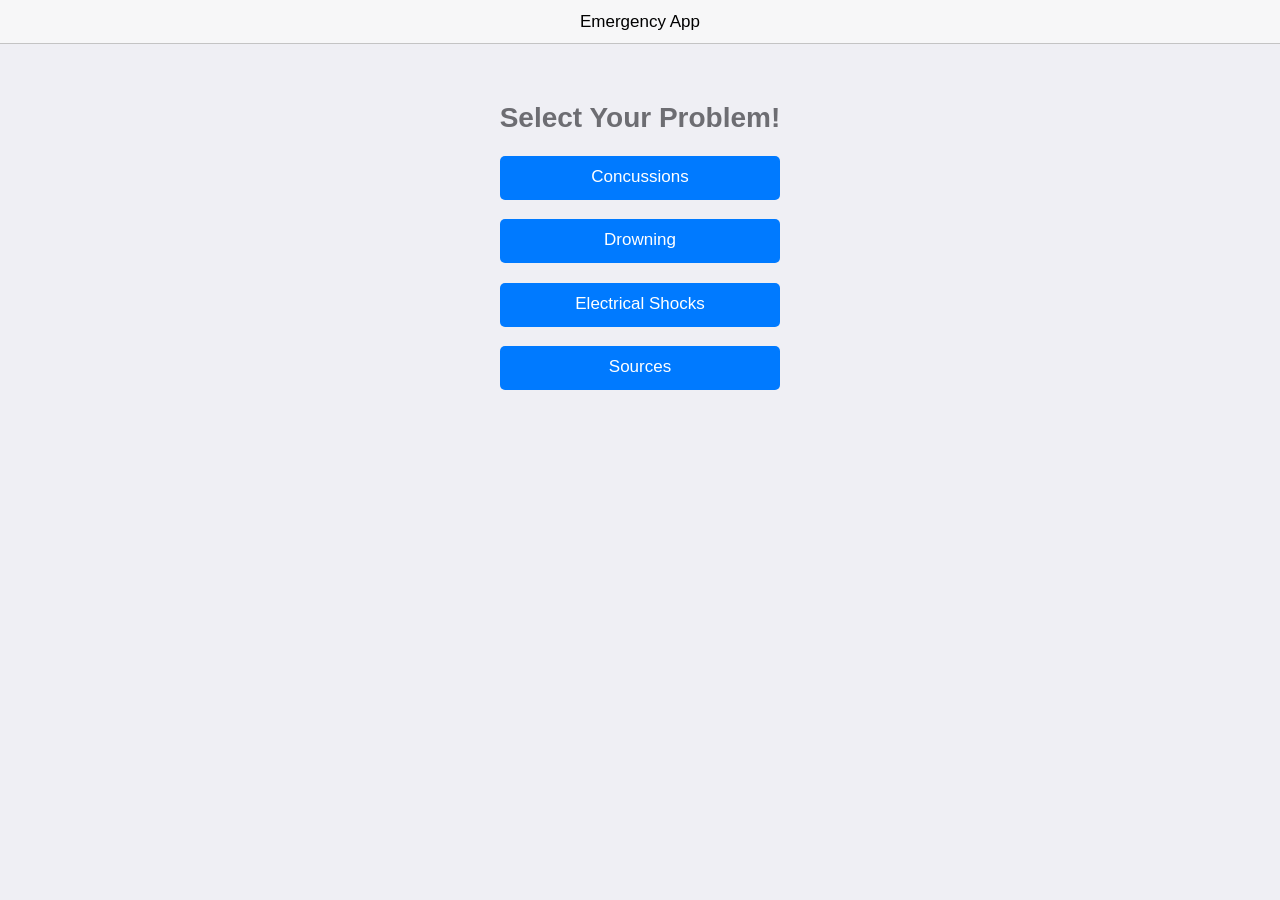
==== commit 91916ce6: "more stuff" ====
--- a/platforms/browser/www/index.html
+++ b/platforms/browser/www/index.html
@@ -56,11 +56,16 @@
                     <!-- Scrollable page content -->
                     <div class="page-content">
                         <div class="content-block">
-                            <div class="Aligner">
+                            <div class="Aligner-center">
                               <div class="Aligner-item--center">
                                 <h1>Select Your Problem!</h1>
-                                <a class="button button-big button-fill" href="concussion_1.html">Concussions</a>
+                                <a class="button button-big button-fill" href="concussions_1.html">Concussions</a>
+                                <br>
                                 <a class="button button-big button-fill" href="drowning_1.html">Drowning</a>
+                                <br>
+                                <a class="button button-big button-fill" href="eshocks_1.html">Electrical Shocks</a>
+                                <br>
+                                <a class="button button-big button-fill" href="sources.html">Sources</a>
                               </div>
                             </div>
                         </div>
--- a/platforms/browser/www/css/styles.css
+++ b/platforms/browser/www/css/styles.css
@@ -13,10 +13,16 @@
 .statusbar-overlay {
     background: #000000;
 }
-.Aligner {
+.Aligner-center {
   display: flex;
   align-items: center;
   justify-content: center;
+}
+
+.Aligner-left {
+  display: flex;
+  align-items: left;
+  justify-content: left;
 }
 
 .Aligner-item {
@@ -24,7 +30,7 @@
 }
 
 .Aligner-item--center {
-  
+
 }
 
 .Aligner-item--top {
